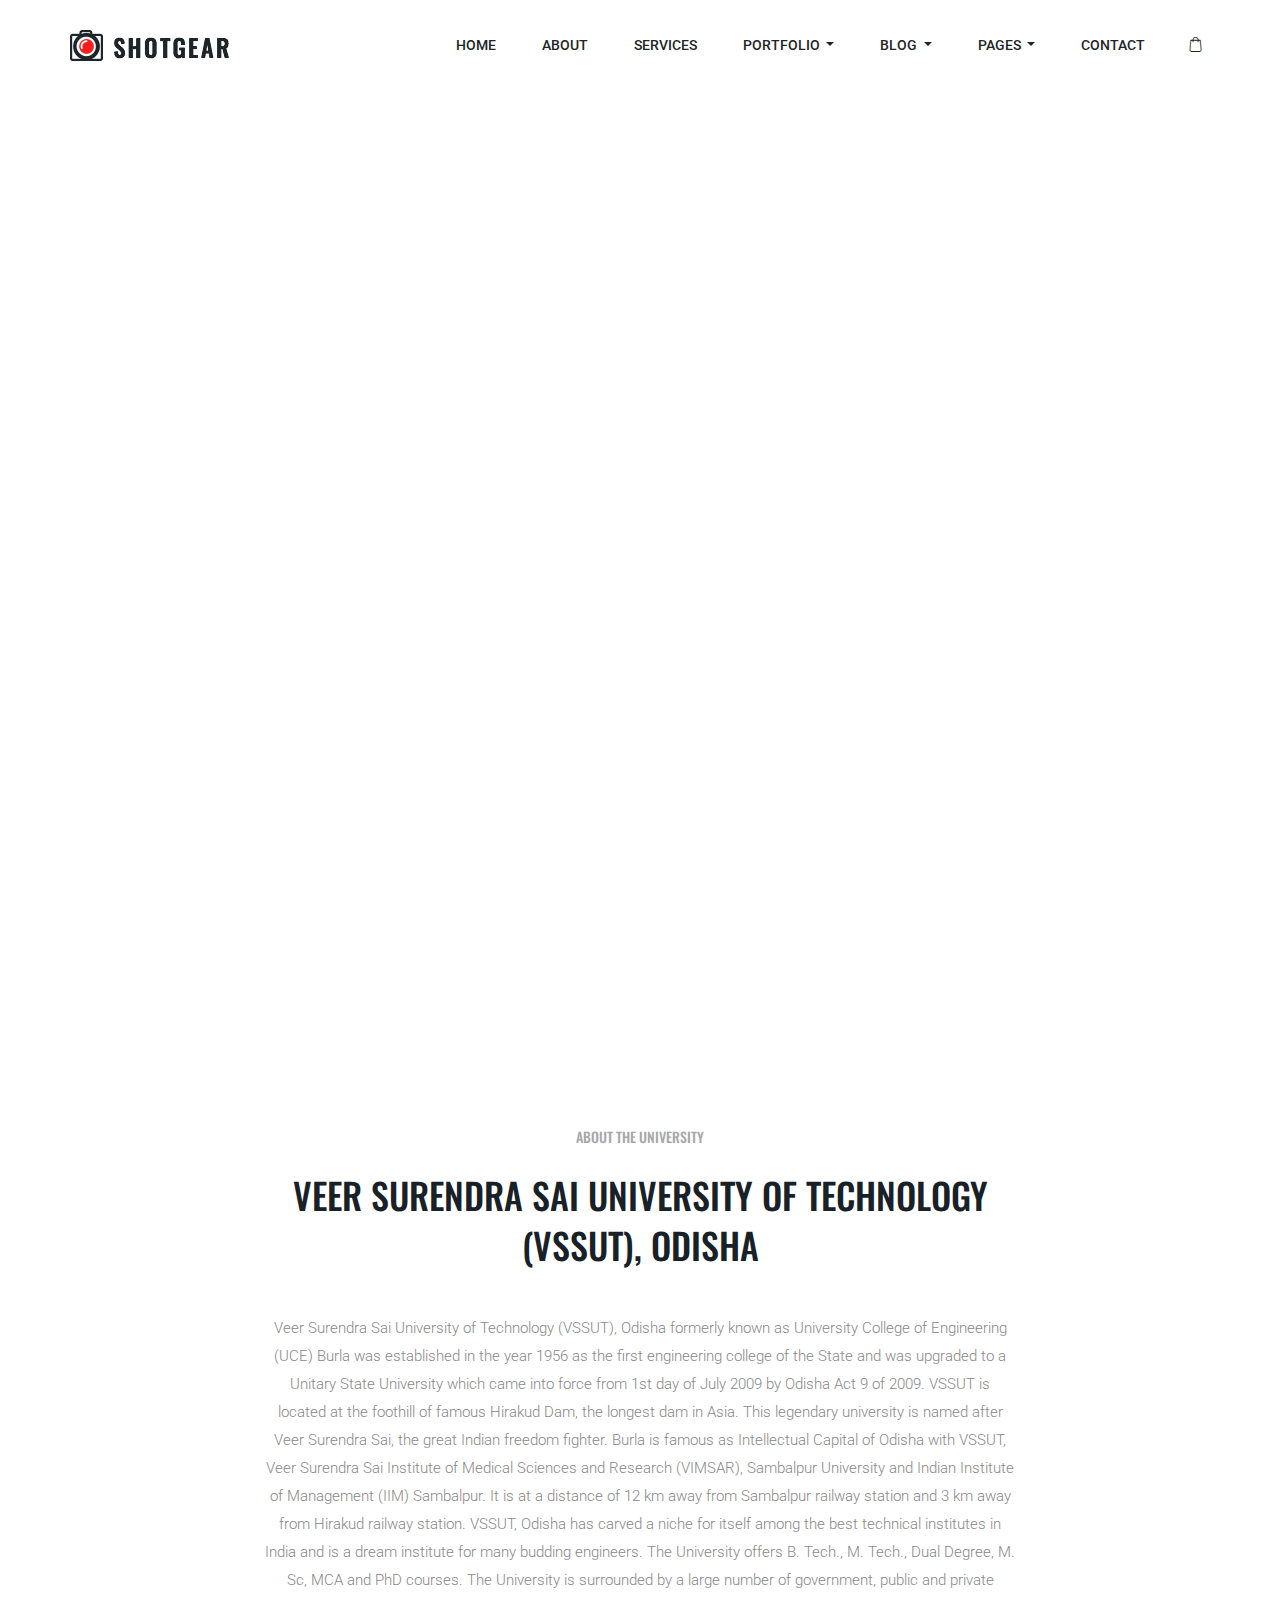
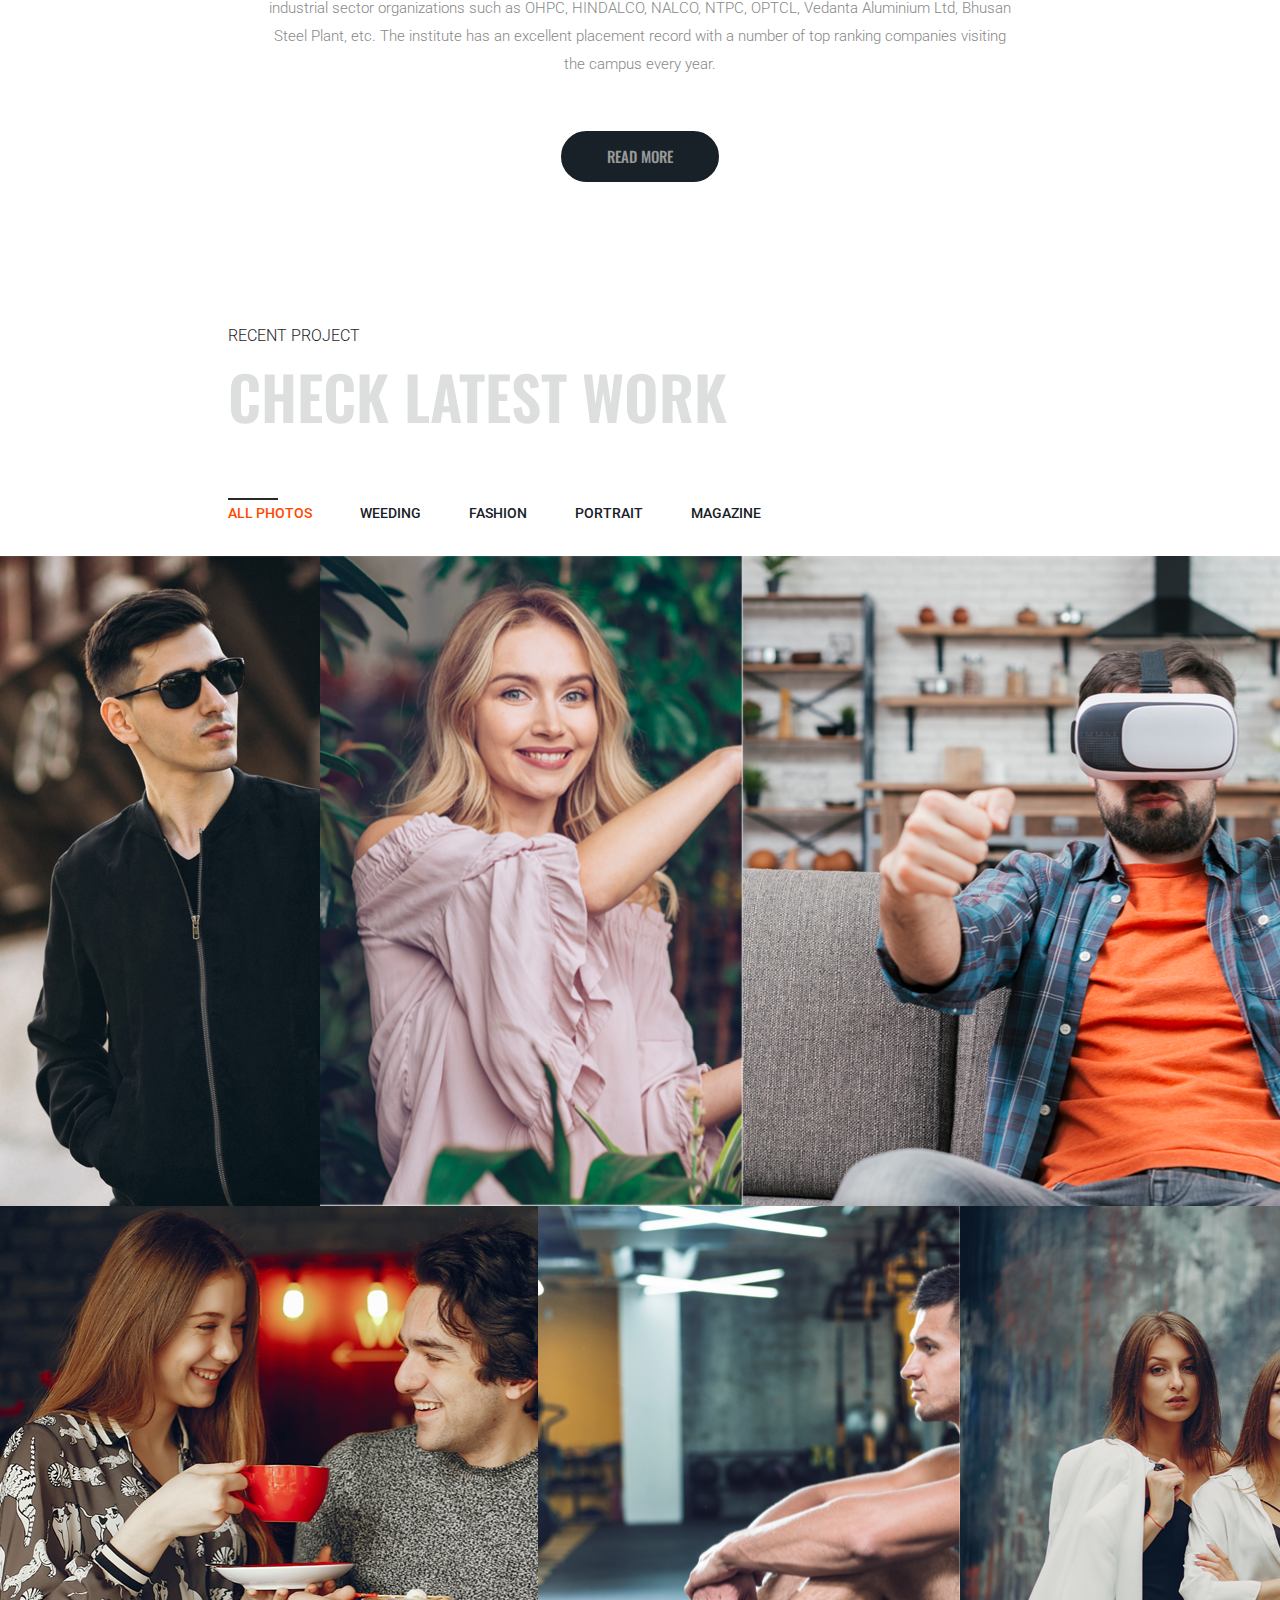
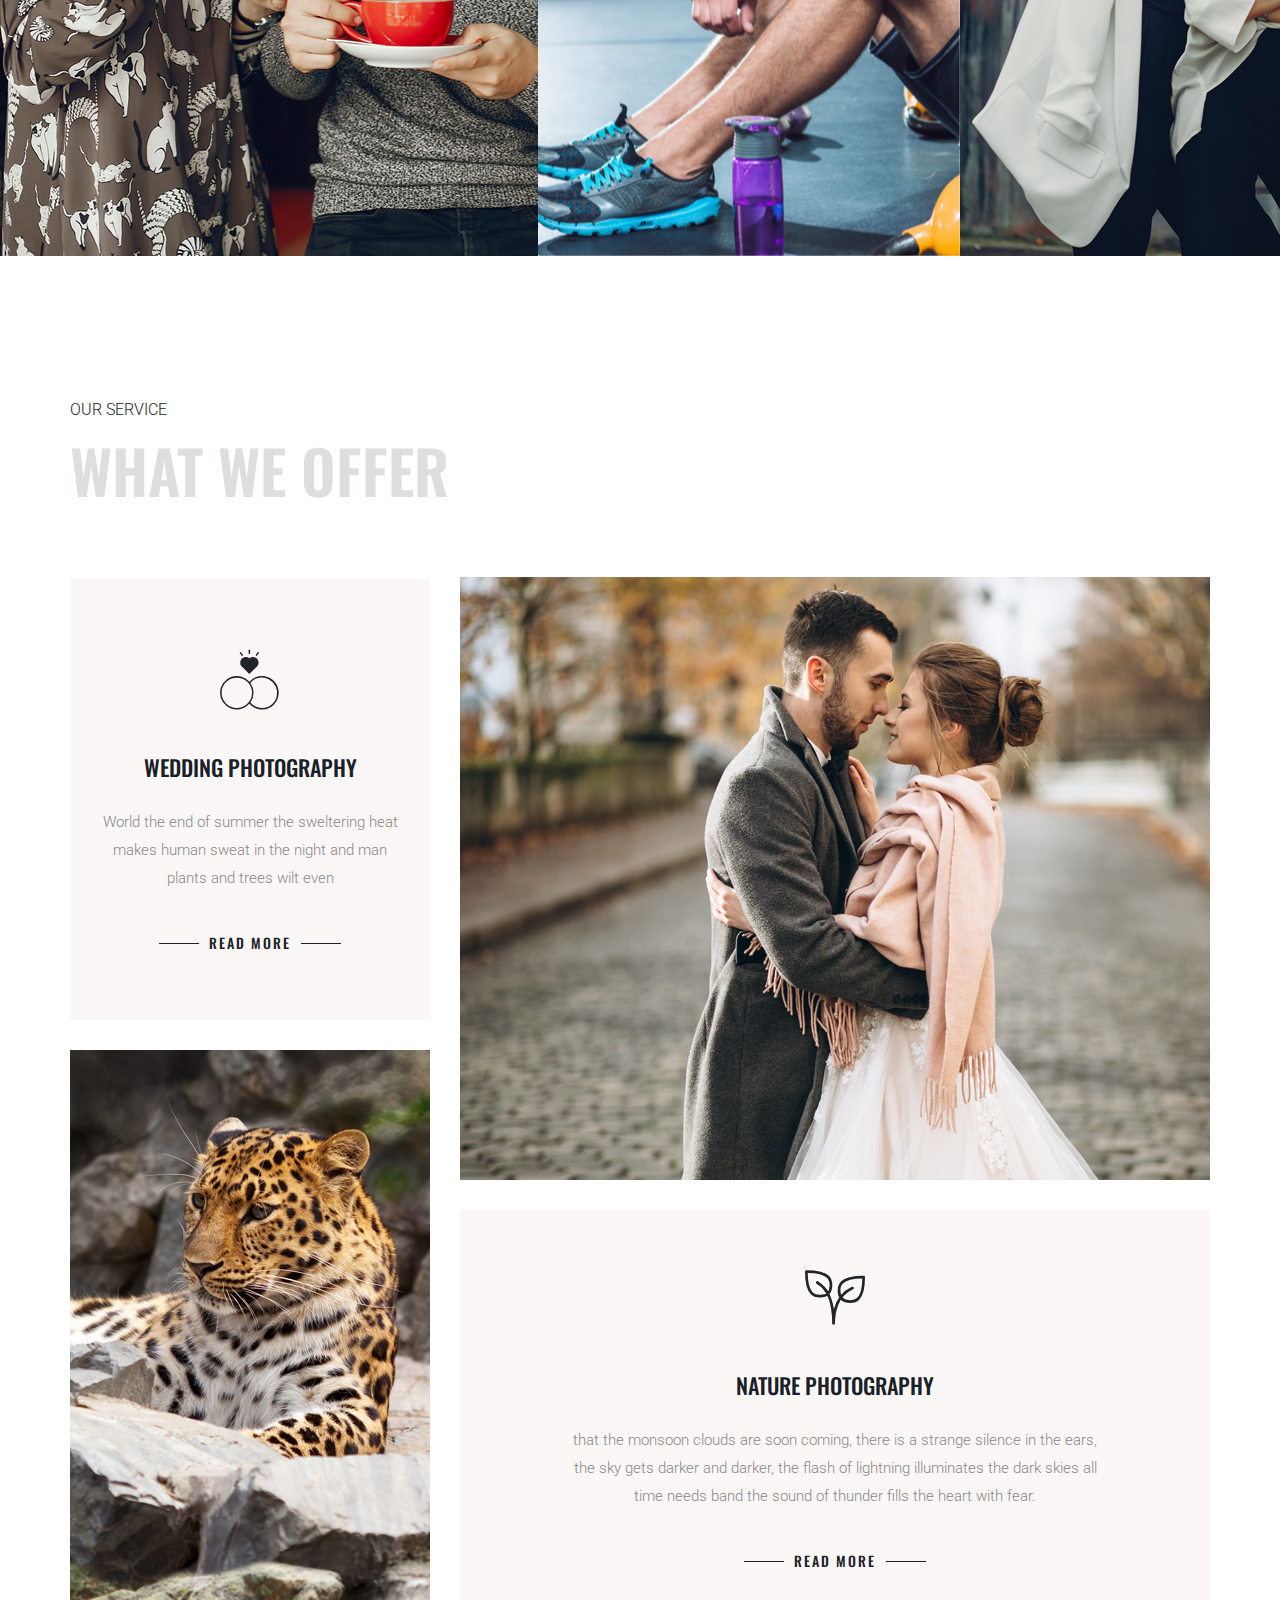
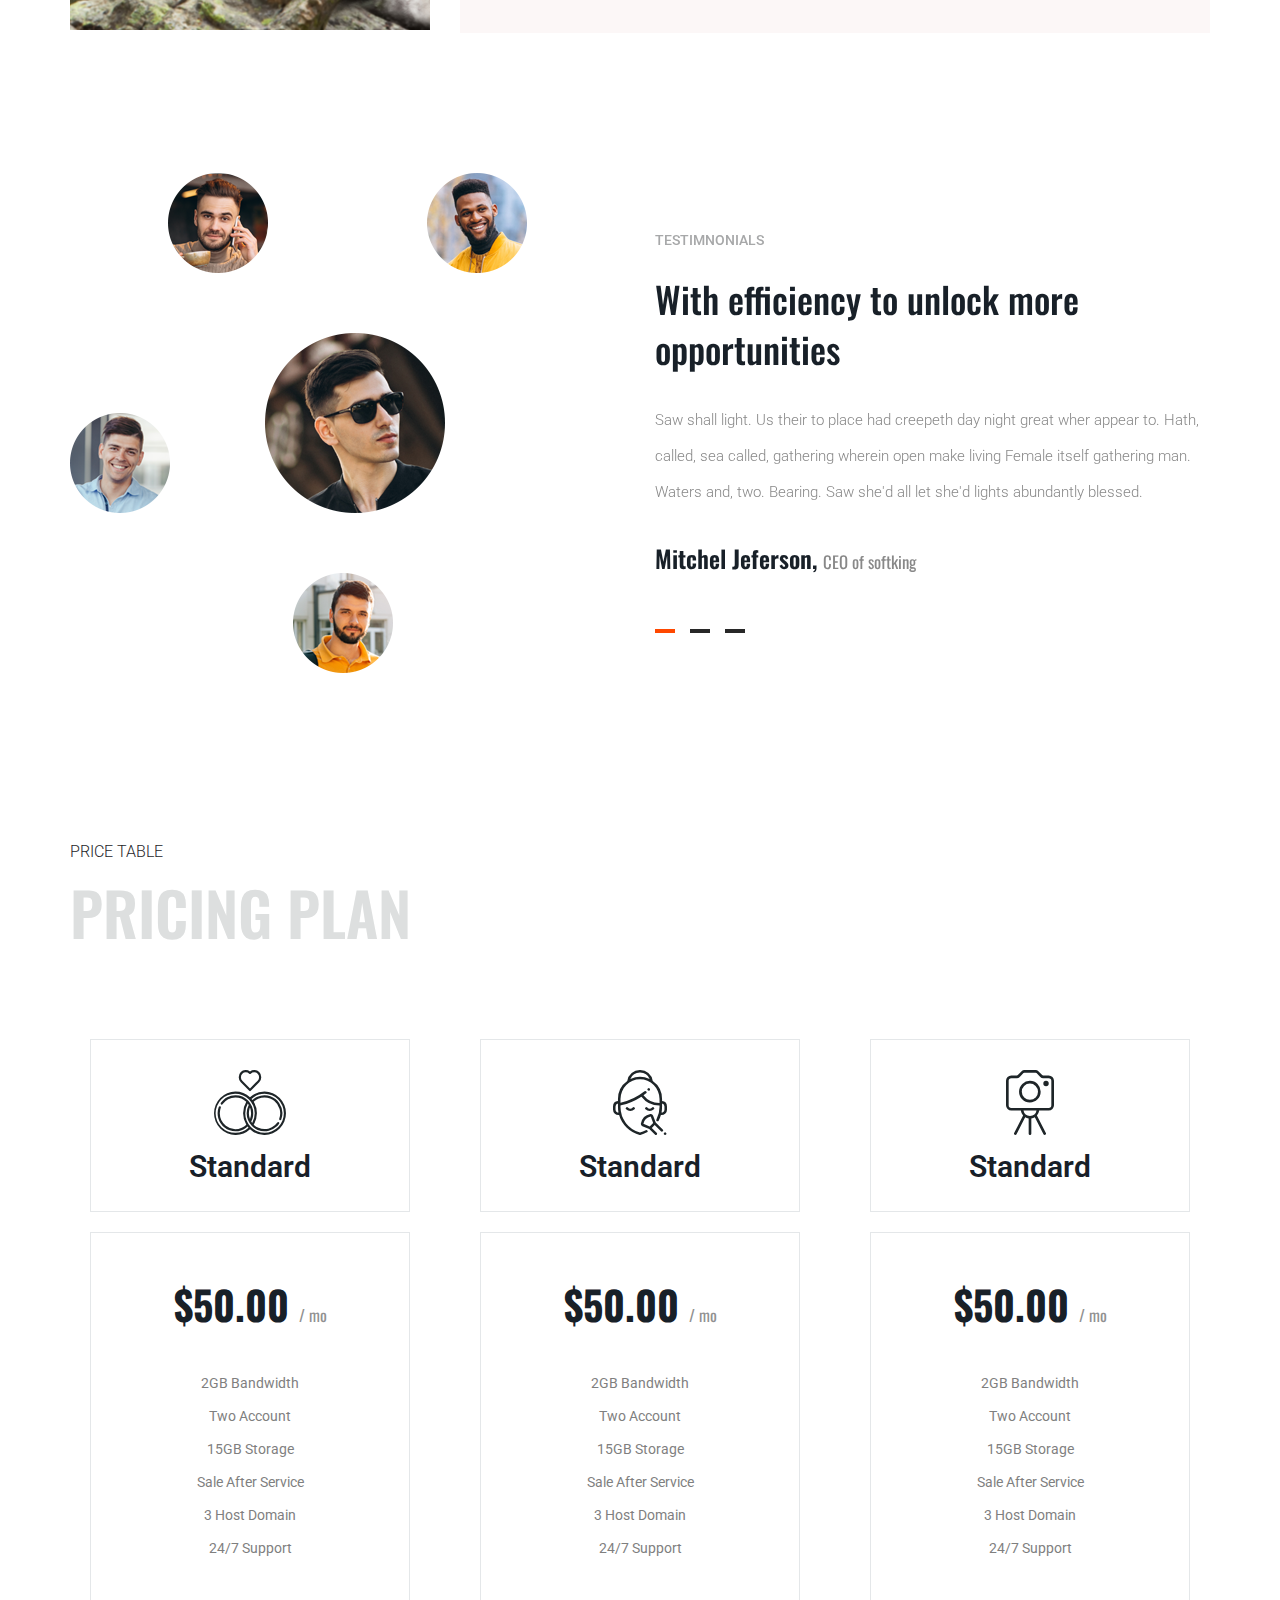
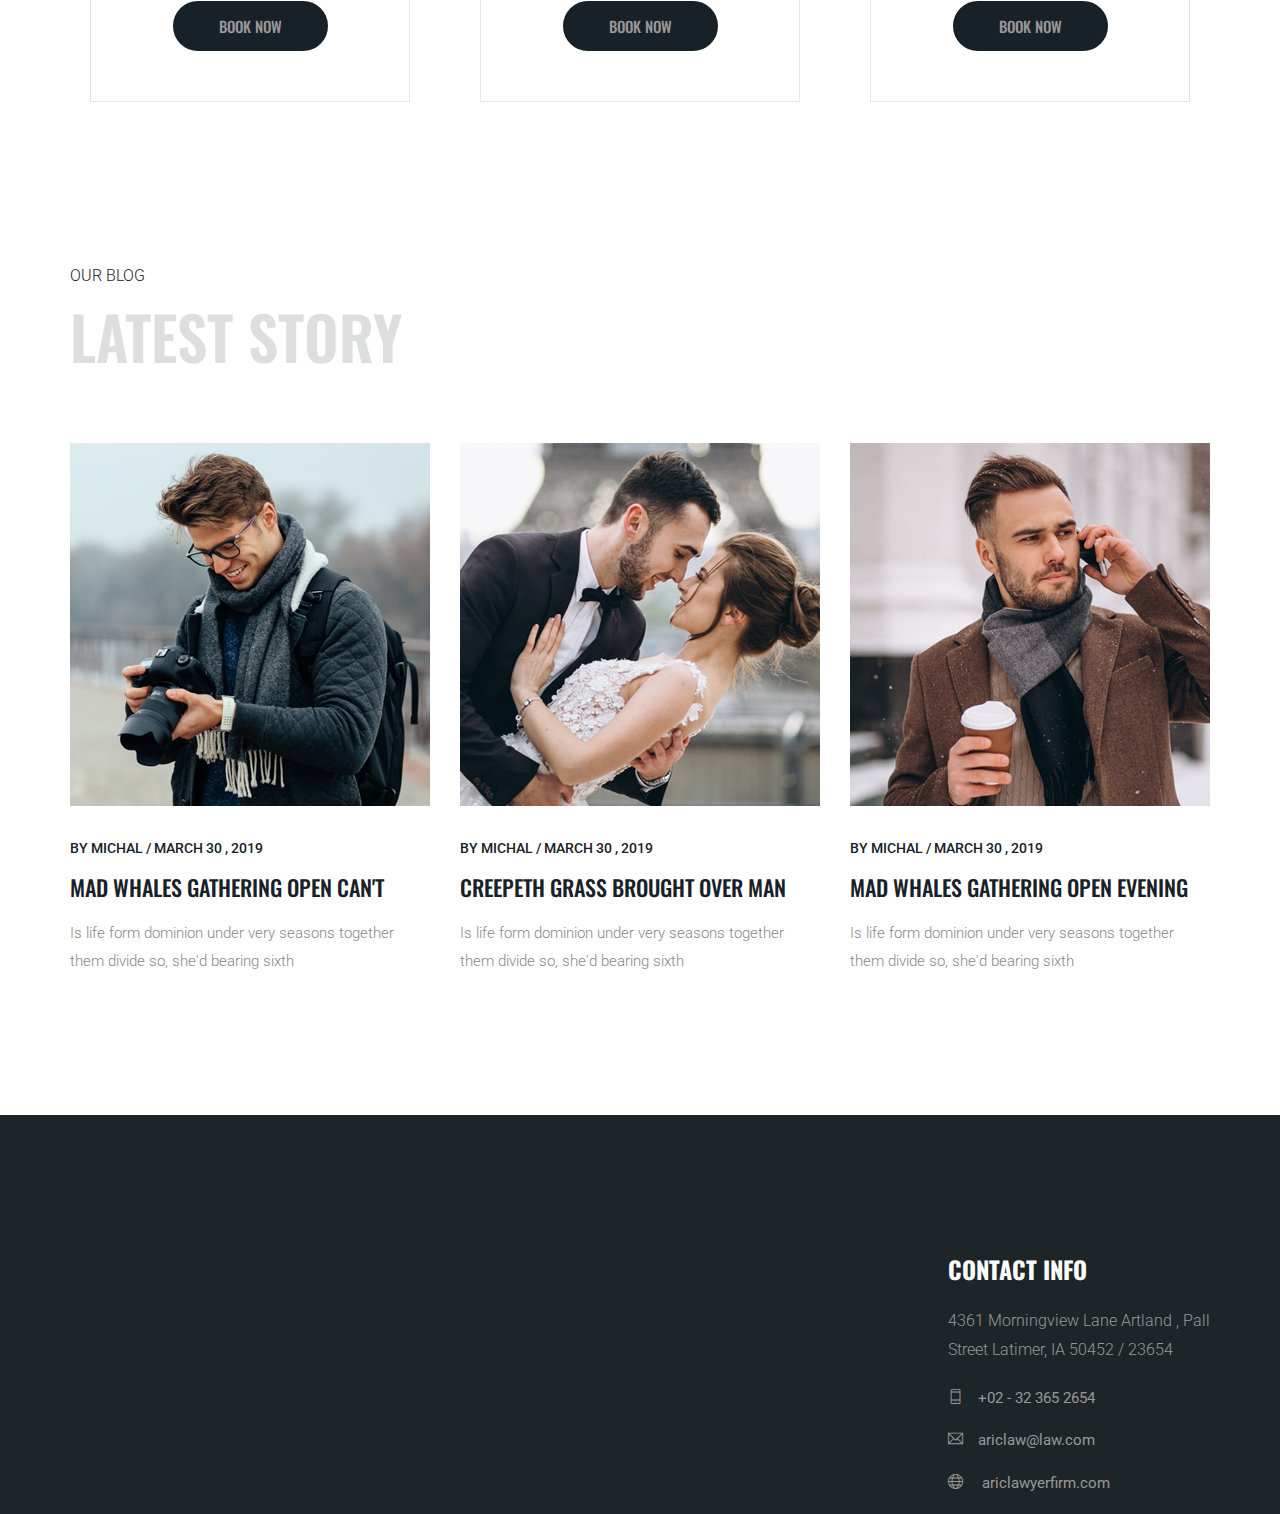
==== index.html @ 21bdb252 "first commit" ====
<!doctype html>
<html lang="zxx">

<head>
    <!-- Required meta tags -->
    <meta charset="utf-8">
    <meta name="viewport" content="width=device-width, initial-scale=1, shrink-to-fit=no">
    <title>NCGTR 2019</title>
    <link rel="icon" href="img/favicon.png">
    <!-- Bootstrap CSS -->
    <link rel="stylesheet" href="css/bootstrap.min.css">
    <!-- animate CSS -->
    <link rel="stylesheet" href="css/animate.css">
    <!-- owl carousel CSS -->
    <link rel="stylesheet" href="css/owl.carousel.min.css">
    <!-- font awesome CSS -->
    <link rel="stylesheet" href="css/all.css">
    <!-- flaticon CSS -->
    <link rel="stylesheet" href="css/flaticon.css">
    <link rel="stylesheet" href="css/themify-icons.css">
    <link rel="stylesheet" href="css/swiper.min.css">
    <!-- font awesome CSS -->
    <link rel="stylesheet" href="css/magnific-popup.css">
    <!-- swiper CSS -->
    <link rel="stylesheet" href="css/slick.css">
    <!-- style CSS -->
    <link rel="stylesheet" href="css/style.css">
</head>

<body>
    <!--::header part start::-->
    <header class="main_menu home_menu">
        <div class="container">
            <div class="row align-items-center">
                <div class="col-lg-12">
                    <nav class="navbar navbar-expand-lg navbar-light">
                        <a class="navbar-brand" href="index.html"> <img src="img/logo.png" alt="logo"> </a>
                        <button class="navbar-toggler" type="button" data-toggle="collapse"
                            data-target="#navbarSupportedContent" aria-controls="navbarSupportedContent"
                            aria-expanded="false" aria-label="Toggle navigation">
                            <span class="menu_icon"><i class="fas fa-bars"></i></span>
                        </button>

                        <div class="collapse navbar-collapse main-menu-item" id="navbarSupportedContent">
                            <ul class="navbar-nav">
                                <li class="nav-item">
                                    <a class="nav-link" href="index.html">Home</a>
                                </li>
                                <li class="nav-item">
                                    <a class="nav-link" href="about.html">about</a>
                                </li>
                                <li class="nav-item">
                                    <a class="nav-link" href="services.html">services</a>
                                </li>
                                <li class="nav-item dropdown">
                                    <a class="nav-link dropdown-toggle" href="" id="navbarDropdownpro"
                                        role="button" data-toggle="dropdown" aria-haspopup="true" aria-expanded="false">
                                        portfolio
                                    </a>
                                    <div class="dropdown-menu" aria-labelledby="navbarDropdownpro">
                                        <a class="dropdown-item" href="portfolio.html">portfolio</a>
                                        <a class="dropdown-item" href="portfolio_details.html">portfolio details</a>
                                    </div>
                                </li>

                                <li class="nav-item dropdown">
                                    <a class="nav-link dropdown-toggle" href="blog.html" id="navbarDropdown"
                                        role="button" data-toggle="dropdown" aria-haspopup="true" aria-expanded="false">
                                        Blog
                                    </a>
                                    <div class="dropdown-menu" aria-labelledby="navbarDropdown">
                                        <a class="dropdown-item" href="blog.html"> blog</a>
                                        <a class="dropdown-item" href="single-blog.html">Single blog</a>
                                    </div>
                                </li>
                                <li class="nav-item dropdown">
                                    <a class="nav-link dropdown-toggle" href="blog.html" id="navbarDropdown1"
                                        role="button" data-toggle="dropdown" aria-haspopup="true" aria-expanded="false">
                                        pages
                                    </a>
                                    <div class="dropdown-menu" aria-labelledby="navbarDropdown1">
                                        <a class="dropdown-item" href="elements.html">Elements</a>
                                    </div>
                                </li>
                                <li class="nav-item">
                                    <a class="nav-link" href="contact.html">contact</a>
                                </li>
                            </ul>
                        </div>
                        <div class="dropdown cart">
                            <a class="dropdown-toggle" href="#" id="navbarDropdown3" role="button"
                                data-toggle="dropdown" aria-haspopup="true" aria-expanded="false">
                                <i class="flaticon-bag"></i>
                            </a>
                            <!-- <div class="dropdown-menu" aria-labelledby="navbarDropdown">
                                    <div class="single_product">
    
                                    </div>
                                </div> -->
                        </div>
                    </nav>
                </div>
            </div>
        </div>
    </header>
    <!-- Header part end-->

    
    <!--::banner part start::-->
    <section class="banner_part">
        <div class="container">
            <div class="row align-items-center justify-content-end">
                <div class="col-lg-5">
                    <div class="banner_text text-center">
                        
                    </div>
                </div>
            </div>
        </div>
    </section>
    <!--::banner part start::-->

    <!--::about_us part start::-->
    <section class="about_us padding_top">
        <div class="container">
            <div class="row align-items-center justify-content-center">
                <div class="col-lg-8">
                    <div class="about_us_text text-center">
                        <h5>ABOUT THE UNIVERSITY</h5>
                        <h2>Veer Surendra Sai University of Technology (VSSUT), Odisha</h2>
                        <p>Veer Surendra Sai University of Technology (VSSUT),
                            Odisha formerly known as University College of Engineering
                            (UCE) Burla was established in the year 1956 as the first
                            engineering college of the State and was upgraded to a
                            Unitary State University which came into force from 1st day
                            of July 2009 by Odisha Act 9 of 2009. VSSUT is located at
                            the foothill of famous Hirakud Dam, the longest dam in Asia.
                            This legendary university is named after Veer Surendra Sai,
                            the great Indian freedom fighter. Burla is famous as
                            Intellectual Capital of Odisha with VSSUT, Veer Surendra
                            Sai Institute of Medical Sciences and Research (VIMSAR),
                            Sambalpur University and Indian Institute of Management
                            (IIM) Sambalpur. It is at a distance of 12 km away from
                            Sambalpur railway station and 3 km away from Hirakud
                            railway station. VSSUT, Odisha has carved a niche for itself
                            among the best technical institutes in India and is a dream
                            institute for many budding engineers. The University offers B.
                            Tech., M. Tech., Dual Degree, M. Sc, MCA and PhD courses.
                            The University is surrounded by a large number of
                            government, public and private industrial sector organizations
                            such as OHPC, HINDALCO, NALCO, NTPC, OPTCL,
                            Vedanta Aluminium Ltd, Bhusan Steel Plant, etc. The
                            institute has an excellent placement record with a number of
                            top ranking companies visiting the campus every year. </p>
                        <a href="#" class="btn_2">read more</a>
                    </div>
                </div>
            </div>
        </div>
    </section>
    <!--::about_us part end::-->

    <!-- gallery_part part start-->
    <section class="gallery_part section_padding">
        <div class="container-fluid">
            <div class="row">
                <div class="col-lg-5 offset-lg-2">
                    <div class="section_tittle">
                        <p>recent project</p>
                        <h2>Check latest work</h2>
                    </div>
                </div>
            </div>
            <div class="row">
                <div class="col-lg-8 offset-lg-2">
                    <div class="portfolio-filter filters">
                        <ul>
                            <li class="active" data-filter="all">All photos</li>
                            <li data-filter="1"> weeding</li>
                            <li data-filter="2">fashion</li>
                            <li data-filter="3">portrait</li>
                            <li data-filter="4">magazine</li>
                        </ul>
                    </div>
                </div>
            </div>
            <div class="row">
                <div class="col-xl-12">
                    <div class="gallery_part_item filtr-container">
                        <a href="portfolio_details.html" class="img-gal filtr-item" data-category="1"
                            style="background-image: url('img/gallery/gallery_item_1.png')">
                            <div class="single_gallery_item">
                                <div class="single_gallery_item_iner">
                                    <div class="gallery_item_text">
                                        <p>Fashion photography</p>
                                        <h4>Smiling beutiful women</h4>
                                    </div>
                                </div>
                            </div>
                        </a>
                        <a href="portfolio_details.html" class="img-gal width-1 filtr-item" data-category="2"
                            style="background-image: url('img/gallery/gallery_item_2.png')">
                            <div class="single_gallery_item">
                                <div class="single_gallery_item_iner">
                                    <div class="gallery_item_text">
                                        <p>Fashion photography</p>
                                        <h4>Smiling beutiful women</h4>
                                    </div>
                                </div>
                            </div>
                        </a>
                        <a href="portfolio_details.html" class="img-gal width-2 filtr-item" data-category="3"
                            style="background-image: url('img/gallery/gallery_item_3.png')">
                            <div class="single_gallery_item">
                                <div class="single_gallery_item_iner">
                                    <div class="gallery_item_text">
                                        <p>Fashion photography</p>
                                        <h4>Smiling beutiful women</h4>
                                    </div>
                                </div>
                            </div>
                        </a>
                        <a href="portfolio_details.html" class="img-gal width-2 filtr-item" data-category="4"
                            style="background-image: url('img/gallery/gallery_item_4.png')">
                            <div class="single_gallery_item">
                                <div class="single_gallery_item_iner">
                                    <div class="gallery_item_text">
                                        <p>Fashion photography</p>
                                        <h4>Smiling beutiful women</h4>
                                    </div>
                                </div>
                            </div>
                        </a>
                        <a href="portfolio_details.html" class="img-gal width-1 filtr-item" data-category="1"
                            style="background-image: url('img/gallery/gallery_item_5.png')">
                            <div class="single_gallery_item">
                                <div class="single_gallery_item_iner">
                                    <div class="gallery_item_text">
                                        <p>Fashion photography</p>
                                        <h4>Smiling beutiful women</h4>
                                    </div>
                                </div>
                            </div>
                        </a>
                        <a href="portfolio_details.html" class="img-gal filtr-item" data-category="2"
                            style="background-image: url('img/gallery/gallery_item_6.png')">
                            <div class="single_gallery_item">
                                <div class="single_gallery_item_iner">
                                    <div class="gallery_item_text">
                                        <p>Fashion photography</p>
                                        <h4>Smiling beutiful women</h4>
                                    </div>
                                </div>
                            </div>
                        </a>
                    </div>
                </div>
            </div>
        </div>
    </section>
    <!-- gallery_part part end-->

    <!--::our_service part start::-->
    <section class="our_service padding_bottom">
        <div class="container">
            <div class="row">
                <div class="col-lg-6">
                    <div class="section_tittle">
                        <p>our service</p>
                        <h2>what we offer</h2>
                    </div>
                </div>
            </div>
            <div class="row align-items-center filtr-container">
                <div class="col-lg-4 col-md-6">
                    <div class="single_offer_text text-center wedding">
                        <span class="flaticon-love-and-romance"></span>
                        <h4>wedding photography</h4>
                        <p>World the end of summer the sweltering heat makes human
                            sweat in the night and man plants and trees wilt even</p>
                        <a href="#" class="btn_1">read more</a>
                    </div>
                    <div class="single_offer_img d-none d-md-block">
                        <img src="img/single_offer_img_2.png" alt="">
                    </div>
                </div>
                <div class="col-lg-8 col-md-6">
                    <div class="single_offer_img d-none d-md-block">
                        <img src="img/single_offer_img_1.png" alt="">
                    </div>
                    <div class="single_offer_text text-center nature">
                        <span class="flaticon-leaf"></span>
                        <h4>Nature photography</h4>
                        <p>that the monsoon clouds are soon coming, there is a
                            strange silence in the ears, the sky gets darker and
                            darker, the flash of lightning illuminates the dark
                            skies all time needs band the sound of thunder fills the heart with fear.</p>
                        <a href="#" class="btn_1">read more</a>
                    </div>
                </div>
            </div>
        </div>
    </section>
    <!--::our_service part end::-->

    <!--::review_part part start::-->
    <section class="review_part">
        <div class="container">
            <div class="row align-items-center justify-content-between">
                <div class="col-md-5">
                    <div class="review_img">
                        <img src="img/review_bg.png" alt="">
                    </div>
                </div>
                <div class="col-md-6">
                    <div class="review_slider owl-carousel">
                        <div class="review_part_text">
                            <h5>Testimnonials</h5>
                            <h2>With efficiency to
                                unlock more opportunities</h2>
                            <p>Saw shall light. Us their to place had creepeth day
                                night great wher appear to. Hath, called, sea called,
                                gathering wherein open make living Female itself
                                gathering man. Waters and, two. Bearing. Saw she'd
                                all let she'd lights abundantly blessed.</p>
                            <h3>Mitchel Jeferson, <span>CEO of softking</span> </h3>
                        </div>
                        <div class="review_part_text">
                            <h2>With efficiency to
                                unlock more opportunities</h2>
                            <p>Saw shall light. Us their to place had creepeth day
                                night great wher appear to. Hath, called, sea called,
                                gathering wherein open make living Female itself
                                gathering man. Waters and, two. Bearing. Saw she'd
                                all let she'd lights abundantly blessed.</p>
                            <h3>Mitchel Jeferson, <span>CEO of softking</span> </h3>
                        </div>
                        <div class="review_part_text">
                            <h2>With efficiency to
                                unlock more opportunities</h2>
                            <p>Saw shall light. Us their to place had creepeth day
                                night great wher appear to. Hath, called, sea called,
                                gathering wherein open make living Female itself
                                gathering man. Waters and, two. Bearing. Saw she'd
                                all let she'd lights abundantly blessed.</p>
                            <h3>Mitchel Jeferson, <span>CEO of softking</span> </h3>
                        </div>
                    </div>

                </div>
            </div>
        </div>
    </section>
    <!--::review_part part end::-->

    <!--::pricing part start::-->
    <section class="pricing_part section_padding home_page_pricing">
        <div class="container">
            <div class="row">
                <div class="col-lg-6">
                    <div class="section_tittle">
                        <p>Price table</p>
                        <h2>pricing plan</h2>
                    </div>
                </div>
            </div>
            <div class="row justify-content-center">
                <div class="col-lg-4 col-sm-6">
                    <div class="single_pricing_part">
                        <div class="pricing_tittle">
                            <img src="img/icon/feature_icon_1.svg" alt="">
                            <p>Standard</p>
                        </div>
                        <div class="pricing_content">
                            <h3>$50.00 <span>/ mo</span></h3>
                            <ul>
                                <li>2GB Bandwidth</li>
                                <li>Two Account</li>
                                <li>15GB Storage</li>
                                <li>Sale After Service</li>
                                <li>3 Host Domain</li>
                                <li>24/7 Support</li>
                            </ul>
                            <a href="#" class="btn_2">book Now</a>
                        </div>
                    </div>
                </div>
                <div class="col-lg-4 col-sm-6">
                    <div class="single_pricing_part">
                        <div class="pricing_tittle">
                            <img src="img/icon/feature_icon_2.svg" alt="">
                            <p>Standard</p>
                        </div>
                        <div class="pricing_content">
                            <h3>$50.00 <span>/ mo</span></h3>
                            <ul>
                                <li>2GB Bandwidth</li>
                                <li>Two Account</li>
                                <li>15GB Storage</li>
                                <li>Sale After Service</li>
                                <li>3 Host Domain</li>
                                <li>24/7 Support</li>
                            </ul>
                            <a href="#" class="btn_2">book Now</a>
                        </div>
                    </div>
                </div>
                <div class="col-lg-4 col-sm-6">
                    <div class="single_pricing_part">
                        <div class="pricing_tittle">
                            <img src="img/icon/feature_icon_3.svg" alt="">
                            <p>Standard</p>
                        </div>
                        <div class="pricing_content">
                            <h3>$50.00 <span>/ mo</span></h3>
                            <ul>
                                <li>2GB Bandwidth</li>
                                <li>Two Account</li>
                                <li>15GB Storage</li>
                                <li>Sale After Service</li>
                                <li>3 Host Domain</li>
                                <li>24/7 Support</li>
                            </ul>
                            <a href="#" class="btn_2">book Now</a>
                        </div>
                    </div>
                </div>

            </div>
        </div>
    </section>
    <!--::pricing part end::-->

    <!--::blog part start::-->
    <section class="catagory_post padding_bottom">
        <div class="container">
            <div class="row">
                <div class="col-xl-4">
                    <div class="section_tittle">
                        <p>our blog</p>
                        <h2>Latest story</h2>
                    </div>
                </div>
            </div>
            <div class="row">
                <div class="col-sm-6 col-lg-4">
                    <div class="single_catagory_post post_2">
                        <div class="category_post_img">
                            <img src="img/blog/blog_1.png" alt="">
                        </div>
                        <div class="post_text_1 pr_30">
                            <h5><span> By Michal</span> / March 30 , 2019</h5>
                            <a href="blog.html">
                                <h3>Mad whales gathering open can't</h3>
                            </a>
                            <p>Is life form dominion under very seasons together
                                them divide so, she'd bearing sixth </p>
                        </div>
                    </div>
                </div>
                <div class="col-sm-6 col-lg-4">
                    <div class="single_catagory_post post_2">
                        <div class="category_post_img">
                            <img src="img/blog/blog_2.png" alt="">
                        </div>
                        <div class="post_text_1 pr_30">
                            <h5><span> By Michal</span> / March 30 , 2019</h5>
                            <a href="blog.html">
                                <h3>Creepeth grass brought over man</h3>
                            </a>
                            <p>Is life form dominion under very seasons together
                                them divide so, she'd bearing sixth </p>
                        </div>
                    </div>
                </div>
                <div class="col-sm-6 col-lg-4">
                    <div class="single_catagory_post post_2">
                        <div class="category_post_img">
                            <img src="img/blog/blog_3.png" alt="">
                        </div>
                        <div class="post_text_1 pr_30">
                            <h5><span> By Michal</span> / March 30 , 2019</h5>
                            <a href="blog.html">
                                <h3>Mad whales gathering open Evening</h3>
                            </a>
                            <p>Is life form dominion under very seasons together
                                them divide so, she'd bearing sixth </p>
                        </div>
                    </div>
                </div>
            </div>
        </div>
    </section>
    <!--::blog part end::-->


    <!--::footer_part start::-->
    <!--<footer class="footer-area">
        <div class="container">
            <div class="row justify-content-between">
                <div class="col-sm-6 col-md-6 col-lg-3">
                    <div class="single-footer-widget">
                        <h4>Our Service</h4>
                        <ul>
                            <li><a href="#">Car accident</a></li>
                            <li><a href="#">Personal injury</a></li>
                            <li><a href="#">Family law</a></li>
                            <li><a href="#">Bank and financial</a></li>
                            <li><a href="#">Capital market</a></li>
                            <li><a href="#">Employment Law</a></li>
                        </ul>

                    </div>
                </div>
                <div class="col-sm-6 col-md-6 col-lg-3">
                    <div class="single-footer-widget footer_icon">
                        <h4>Contact Info</h4>
                        <p>4361 Morningview Lane Artland , Pall Street
                            Latimer, IA 50452 / 23654</p>
                        <ul>
                            <li><a href="#"><i class="ti-mobile"></i>+02 - 32 365 2654</a></li>
                            <li><a href="#"><i class="ti-email"></i>ariclaw@law.com</a></li>
                            <li><a href="#"><i class="ti-world"></i> ariclawyerfirm.com</a></li>
                        </ul>
                    </div>
                </div>
                <div class="col-sm-6 col-md-6 col-lg-3">
                    <div class="single-footer-widget footer_3">
                        <h4>Instagram</h4>
                        <div class="footer_img">
                            <div class="single_footer_img">
                                <img src="img/footer_img/footer_img_1.png" alt="">
                                <i class="ti-instagram"></i>
                            </div>
                            <div class="single_footer_img">
                                <img src="img/footer_img/footer_img_2.png" alt="">
                                <i class="ti-instagram"></i>
                            </div>
                            <div class="single_footer_img">
                                <img src="img/footer_img/footer_img_3.png" alt="">
                                <i class="ti-instagram"></i>
                            </div>
                            <div class="single_footer_img">
                                <img src="img/footer_img/footer_img_4.png" alt="">
                                <i class="ti-instagram"></i>
                            </div>
                            <div class="single_footer_img">
                                <img src="img/footer_img/footer_img_5.png" alt="">
                                <i class="ti-instagram"></i>
                            </div>
                            <div class="single_footer_img">
                                <img src="img/footer_img/footer_img_6.png" alt="">
                                <i class="ti-instagram"></i>
                            </div>
                        </div>
                    </div>
                </div>
                <div class="col-sm-6 col-md-6 col-lg-3">
                    <div class="single-footer-widget footer_2">
                        <h4>Newsletter</h4>
                        <p>Stay updated with our latest trends see heaven so said place fruit.
                        </p>
                        <div class="form-wrap" id="mc_embed_signup">
                            <form target="_blank"
                                action="https://spondonit.us12.list-manage.com/subscribe/post?u=1462626880ade1ac87bd9c93a&amp;id=92a4423d01"
                                method="get" class="form-inline">
                                <input class="form-control" name="EMAIL" placeholder="Your Email Address"
                                    onfocus="this.placeholder = ''" onblur="this.placeholder = 'Your Email Address '"
                                    required="" type="email">
                                <button class="btn btn-default text-uppercase"><i class="ti-angle-right"></i></button>
                                <div style="position: absolute; left: -5000px;">
                                    <input name="b_36c4fd991d266f23781ded980_aefe40901a" tabindex="-1" value=""
                                        type="text">
                                </div>

                                <div class="info"></div>
                            </form>
                        </div>
                        <div class="social_icon">
                            <a href="#"> <i class="ti-facebook"></i> </a>
                            <a href="#"> <i class="ti-twitter-alt"></i> </a>
                            <a href="#"> <i class="ti-instagram"></i> </a>
                            <a href="#"> <i class="ti-skype"></i> </a>
                        </div>
                    </div>
                </div>
            </div>
        </div>
        <div class="container-fluid">
            <div class="row justify-content-center">
                <div class="col-lg-12">
                    <div class="copyright_part_text text-center">
                        <p class="footer-text m-0">--><!-- Link back to Colorlib can't be removed. Template is licensed under CC BY 3.0. -->
<!--Copyright &copy;<script>document.write(new Date().getFullYear());</script> All rights reserved | This template is made with <i class="ti-heart" aria-hidden="true"></i> by <a href="https://colorlib.com" target="_blank">Colorlib</a>-->
<!-- Link back to Colorlib can't be removed. Template is licensed under CC BY 3.0. --></p>
                    <!--</div>
                </div>
            </div>
        </div>
    </footer>-->
    <!--::footer_part end::-->


<!--::footer_part start::-->
<footer class="footer-area">
    <div class="container">
      <div class="row justify-content-between">
        <div class="col-sm-6 col-md-6 col-lg-3">
          <!--<div class="single-footer-widget">
            <h4>Our Service</h4>
            <ul>
              <li><a href="#">Car accident</a></li>
              <li><a href="#">Personal injury</a></li>
              <li><a href="#">Family law</a></li>
              <li><a href="#">Bank and financial</a></li>
              <li><a href="#">Capital market</a></li>
              <li><a href="#">Employment Law</a></li>
            </ul>

          </div>-->
        </div>
        <div class="col-sm-6 col-md-6 col-lg-3">
          <div class="single-footer-widget footer_icon">
            <h4>Contact Info</h4>
            <p>4361 Morningview Lane Artland , Pall Street
              Latimer, IA 50452 / 23654</p>
            <ul>
              <li><a href="#"><i class="ti-mobile"></i>+02 - 32 365 2654</a></li>
              <li><a href="#"><i class="ti-email"></i>ariclaw@law.com</a></li>
              <li><a href="#"><i class="ti-world"></i> ariclawyerfirm.com</a></li>
            </ul>
          </div>
        </div>
        <!--<div class="col-sm-6 col-md-6 col-lg-3">
          <div class="single-footer-widget footer_3">
            <h4>Instagram</h4>
            <div class="footer_img">
              <div class="single_footer_img">
                <img src="img/footer_img/footer_img_1.png" alt="">
                <i class="ti-instagram"></i>
              </div>
              <div class="single_footer_img">
                <img src="img/footer_img/footer_img_2.png" alt="">
                <i class="ti-instagram"></i>
              </div>
              <div class="single_footer_img">
                <img src="img/footer_img/footer_img_3.png" alt="">
                <i class="ti-instagram"></i>
              </div>
              <div class="single_footer_img">
                <img src="img/footer_img/footer_img_4.png" alt="">
                <i class="ti-instagram"></i>
              </div>
              <div class="single_footer_img">
                <img src="img/footer_img/footer_img_5.png" alt="">
                <i class="ti-instagram"></i>
              </div>
              <div class="single_footer_img">
                <img src="img/footer_img/footer_img_6.png" alt="">
                <i class="ti-instagram"></i>
              </div>
            </div>
          </div>
        </div>-->
        <!--<div class="col-sm-6 col-md-6 col-lg-3">
          <div class="single-footer-widget footer_2">
            <h4>Newsletter</h4>
            <p>Stay updated with our latest trends see heaven so said place fruit.
            </p>
            <div class="form-wrap" id="mc_embed_signup">
              <form target="_blank"
                action="https://spondonit.us12.list-manage.com/subscribe/post?u=1462626880ade1ac87bd9c93a&amp;id=92a4423d01"
                method="get" class="form-inline">
                <input class="form-control" name="EMAIL" placeholder="Your Email Address"
                  onfocus="this.placeholder = ''" onblur="this.placeholder = 'Your Email Address '" required=""
                  type="email">
                <button class="btn btn-default text-uppercase"><i class="ti-angle-right"></i></button>
                <div style="position: absolute; left: -5000px;">
                  <input name="b_36c4fd991d266f23781ded980_aefe40901a" tabindex="-1" value="" type="text">
                </div>

                <div class="info"></div>
              </form>
            </div>
            <div class="social_icon">
              <a href="#"> <i class="ti-facebook"></i> </a>
              <a href="#"> <i class="ti-twitter-alt"></i> </a>
              <a href="#"> <i class="ti-instagram"></i> </a>
              <a href="#"> <i class="ti-skype"></i> </a>
            </div>
          </div>
        </div>-->
      </div>
    </div>
    <!--<div class="container-fluid">
      <div class="row justify-content-center">
        <div class="col-lg-12">
          <div class="copyright_part_text text-center">
            <p class="footer-text m-0">--><!-- Link back to Colorlib can't be removed. Template is licensed under CC BY 3.0. -->
<!--Copyright &copy;<script>document.write(new Date().getFullYear());</script> All rights reserved | This template is made with <i class="ti-heart" aria-hidden="true"></i> by <a href="https://colorlib.com" target="_blank">Colorlib</a>-->
<!-- Link back to Colorlib can't be removed. Template is licensed under CC BY 3.0. --></p>
          <!--</div>
        </div>
      </div>
    </div>-->
  </footer>
  <!--::footer_part end::-->



    <!-- jquery plugins here-->
    <script src="js/jquery-1.12.1.min.js"></script>
    <!-- popper js -->
    <script src="js/popper.min.js"></script>
    <!-- bootstrap js -->
    <script src="js/bootstrap.min.js"></script>
    <!-- easing js -->
    <script src="js/jquery.magnific-popup.js"></script>
    <!-- swiper js -->
    <script src="js/swiper.min.js"></script>
    <!-- swiper js -->
    <script src="js/jquery.filterizr.min.js"></script>
    <!-- particles js -->
    <script src="js/owl.carousel.min.js"></script>
    <script src="js/jquery.nice-select.min.js"></script>
    <!-- slick js -->
    <script src="js/slick.min.js"></script>
    <script src="js/swiper.min.js"></script>
    <script src="js/jquery.counterup.min.js"></script>
    <script src="js/waypoints.min.js"></script>
    <script src="js/contact.js"></script>
    <script src="js/jquery.ajaxchimp.min.js"></script>
    <script src="js/jquery.form.js"></script>
    <script src="js/jquery.validate.min.js"></script>
    <script src="js/mail-script.js"></script>
    <!-- custom js -->
    <script src="js/custom.js"></script>
</body>

</html>
---- css/flaticon.css ----
/*
  	Flaticon icon font: Flaticon
  	Creation date: 18/06/2019 06:15
  	*/

@font-face {
  font-family: "Flaticon";
  src: url("../fonts/Flaticon.eot");
  src: url("../fonts/Flaticon.eot?#iefix") format("embedded-opentype"),
       url("../fonts/Flaticon.woff2") format("woff2"),
       url("../fonts/Flaticon.woff") format("woff"),
       url("../fonts/Flaticon.ttf") format("truetype"),
       url("../fonts/Flaticon.svg#Flaticon") format("svg");
  font-weight: normal; 
  font-style: normal;
}

@media screen and (-webkit-min-device-pixel-ratio:0) {
  @font-face {
    font-family: "Flaticon";
    src: url("./Flaticon.svg#Flaticon") format("svg");
  }
}

[class^="flaticon-"]:before, [class*=" flaticon-"]:before,
[class^="flaticon-"]:after, [class*=" flaticon-"]:after {   
  font-family: Flaticon;
font-style: normal;
}

.flaticon-bag:before { content: "\f100"; }
.flaticon-love-and-romance:before { content: "\f101"; }
.flaticon-leaf:before { content: "\f102"; }
---- css/themify-icons.css ----
@font-face {
	font-family: 'themify';
	src:url('../fonts/themify.eot?-fvbane');
	src:url('../fonts/themify.eot?#iefix-fvbane') format('embedded-opentype'),
		url('../fonts/themify.woff?-fvbane') format('woff'),
		url('../fonts/themify.ttf?-fvbane') format('truetype'),
		url('../fonts/themify.svg?-fvbane#themify') format('svg');
	font-weight: normal;
	font-style: normal;
}

[class^="ti-"], [class*=" ti-"] {
	font-family: 'themify';
	speak: none;
	font-style: normal;
	font-weight: normal;
	font-variant: normal;
	text-transform: none;
	line-height: 1;

	/* Better Font Rendering =========== */
	-webkit-font-smoothing: antialiased;
	-moz-osx-font-smoothing: grayscale;
}

.ti-wand:before {
	content: "\e600";
}
.ti-volume:before {
	content: "\e601";
}
.ti-user:before {
	content: "\e602";
}
.ti-unlock:before {
	content: "\e603";
}
.ti-unlink:before {
	content: "\e604";
}
.ti-trash:before {
	content: "\e605";
}
.ti-thought:before {
	content: "\e606";
}
.ti-target:before {
	content: "\e607";
}
.ti-tag:before {
	content: "\e608";
}
.ti-tablet:before {
	content: "\e609";
}
.ti-star:before {
	content: "\e60a";
}
.ti-spray:before {
	content: "\e60b";
}
.ti-signal:before {
	content: "\e60c";
}
.ti-shopping-cart:before {
	content: "\e60d";
}
.ti-shopping-cart-full:before {
	content: "\e60e";
}
.ti-settings:before {
	content: "\e60f";
}
.ti-search:before {
	content: "\e610";
}
.ti-zoom-in:before {
	content: "\e611";
}
.ti-zoom-out:before {
	content: "\e612";
}
.ti-cut:before {
	content: "\e613";
}
.ti-ruler:before {
	content: "\e614";
}
.ti-ruler-pencil:before {
	content: "\e615";
}
.ti-ruler-alt:before {
	content: "\e616";
}
.ti-bookmark:before {
	content: "\e617";
}
.ti-bookmark-alt:before {
	content: "\e618";
}
.ti-reload:before {
	content: "\e619";
}
.ti-plus:before {
	content: "\e61a";
}
.ti-pin:before {
	content: "\e61b";
}
.ti-pencil:before {
	content: "\e61c";
}
.ti-pencil-alt:before {
	content: "\e61d";
}
.ti-paint-roller:before {
	content: "\e61e";
}
.ti-paint-bucket:before {
	content: "\e61f";
}
.ti-na:before {
	content: "\e620";
}
.ti-mobile:before {
	content: "\e621";
}
.ti-minus:before {
	content: "\e622";
}
.ti-medall:before {
	content: "\e623";
}
.ti-medall-alt:before {
	content: "\e624";
}
.ti-marker:before {
	content: "\e625";
}
.ti-marker-alt:before {
	content: "\e626";
}
.ti-arrow-up:before {
	content: "\e627";
}
.ti-arrow-right:before {
	content: "\e628";
}
.ti-arrow-left:before {
	content: "\e629";
}
.ti-arrow-down:before {
	content: "\e62a";
}
.ti-lock:before {
	content: "\e62b";
}
.ti-location-arrow:before {
	content: "\e62c";
}
.ti-link:before {
	content: "\e62d";
}
.ti-layout:before {
	content: "\e62e";
}
.ti-layers:before {
	content: "\e62f";
}
.ti-layers-alt:before {
	content: "\e630";
}
.ti-key:before {
	content: "\e631";
}
.ti-import:before {
	content: "\e632";
}
.ti-image:before {
	content: "\e633";
}
.ti-heart:before {
	content: "\e634";
}
.ti-heart-broken:before {
	content: "\e635";
}
.ti-hand-stop:before {
	content: "\e636";
}
.ti-hand-open:before {
	content: "\e637";
}
.ti-hand-drag:before {
	content: "\e638";
}
.ti-folder:before {
	content: "\e639";
}
.ti-flag:before {
	content: "\e63a";
}
.ti-flag-alt:before {
	content: "\e63b";
}
.ti-flag-alt-2:before {
	content: "\e63c";
}
.ti-eye:before {
	content: "\e63d";
}
.ti-export:before {
	content: "\e63e";
}
.ti-exchange-vertical:before {
	content: "\e63f";
}
.ti-desktop:before {
	content: "\e640";
}
.ti-cup:before {
	content: "\e641";
}
.ti-crown:before {
	content: "\e642";
}
.ti-comments:before {
	content: "\e643";
}
.ti-comment:before {
	content: "\e644";
}
.ti-comment-alt:before {
	content: "\e645";
}
.ti-close:before {
	content: "\e646";
}
.ti-clip:before {
	content: "\e647";
}
.ti-angle-up:before {
	content: "\e648";
}
.ti-angle-right:before {
	content: "\e649";
}
.ti-angle-left:before {
	content: "\e64a";
}
.ti-angle-down:before {
	content: "\e64b";
}
.ti-check:before {
	content: "\e64c";
}
.ti-check-box:before {
	content: "\e64d";
}
.ti-camera:before {
	content: "\e64e";
}
.ti-announcement:before {
	content: "\e64f";
}
.ti-brush:before {
	content: "\e650";
}
.ti-briefcase:before {
	content: "\e651";
}
.ti-bolt:before {
	content: "\e652";
}
.ti-bolt-alt:before {
	content: "\e653";
}
.ti-blackboard:before {
	content: "\e654";
}
.ti-bag:before {
	content: "\e655";
}
.ti-move:before {
	content: "\e656";
}
.ti-arrows-vertical:before {
	content: "\e657";
}
.ti-arrows-horizontal:before {
	content: "\e658";
}
.ti-fullscreen:before {
	content: "\e659";
}
.ti-arrow-top-right:before {
	content: "\e65a";
}
.ti-arrow-top-left:before {
	content: "\e65b";
}
.ti-arrow-circle-up:before {
	content: "\e65c";
}
.ti-arrow-circle-right:before {
	content: "\e65d";
}
.ti-arrow-circle-left:before {
	content: "\e65e";
}
.ti-arrow-circle-down:before {
	content: "\e65f";
}
.ti-angle-double-up:before {
	content: "\e660";
}
.ti-angle-double-right:before {
	content: "\e661";
}
.ti-angle-double-left:before {
	content: "\e662";
}
.ti-angle-double-down:before {
	content: "\e663";
}
.ti-zip:before {
	content: "\e664";
}
.ti-world:before {
	content: "\e665";
}
.ti-wheelchair:before {
	content: "\e666";
}
.ti-view-list:before {
	content: "\e667";
}
.ti-view-list-alt:before {
	content: "\e668";
}
.ti-view-grid:before {
	content: "\e669";
}
.ti-uppercase:before {
	content: "\e66a";
}
.ti-upload:before {
	content: "\e66b";
}
.ti-underline:before {
	content: "\e66c";
}
.ti-truck:before {
	content: "\e66d";
}
.ti-timer:before {
	content: "\e66e";
}
.ti-ticket:before {
	content: "\e66f";
}
.ti-thumb-up:before {
	content: "\e670";
}
.ti-thumb-down:before {
	content: "\e671";
}
.ti-text:before {
	content: "\e672";
}
.ti-stats-up:before {
	content: "\e673";
}
.ti-stats-down:before {
	content: "\e674";
}
.ti-split-v:before {
	content: "\e675";
}
.ti-split-h:before {
	content: "\e676";
}
.ti-smallcap:before {
	content: "\e677";
}
.ti-shine:before {
	content: "\e678";
}
.ti-shift-right:before {
	content: "\e679";
}
.ti-shift-left:before {
	content: "\e67a";
}
.ti-shield:before {
	content: "\e67b";
}
.ti-notepad:before {
	content: "\e67c";
}
.ti-server:before {
	content: "\e67d";
}
.ti-quote-right:before {
	content: "\e67e";
}
.ti-quote-left:before {
	content: "\e67f";
}
.ti-pulse:before {
	content: "\e680";
}
.ti-printer:before {
	content: "\e681";
}
.ti-power-off:before {
	content: "\e682";
}
.ti-plug:before {
	content: "\e683";
}
.ti-pie-chart:before {
	content: "\e684";
}
.ti-paragraph:before {
	content: "\e685";
}
.ti-panel:before {
	content: "\e686";
}
.ti-package:before {
	content: "\e687";
}
.ti-music:before {
	content: "\e688";
}
.ti-music-alt:before {
	content: "\e689";
}
.ti-mouse:before {
	content: "\e68a";
}
.ti-mouse-alt:before {
	content: "\e68b";
}
.ti-money:before {
	content: "\e68c";
}
.ti-microphone:before {
	content: "\e68d";
}
.ti-menu:before {
	content: "\e68e";
}
.ti-menu-alt:before {
	content: "\e68f";
}
.ti-map:before {
	content: "\e690";
}
.ti-map-alt:before {
	content: "\e691";
}
.ti-loop:before {
	content: "\e692";
}
.ti-location-pin:before {
	content: "\e693";
}
.ti-list:before {
	content: "\e694";
}
.ti-light-bulb:before {
	content: "\e695";
}
.ti-Italic:before {
	content: "\e696";
}
.ti-info:before {
	content: "\e697";
}
.ti-infinite:before {
	content: "\e698";
}
.ti-id-badge:before {
	content: "\e699";
}
.ti-hummer:before {
	content: "\e69a";
}
.ti-home:before {
	content: "\e69b";
}
.ti-help:before {
	content: "\e69c";
}
.ti-headphone:before {
	content: "\e69d";
}
.ti-harddrives:before {
	content: "\e69e";
}
.ti-harddrive:before {
	content: "\e69f";
}
.ti-gift:before {
	content: "\e6a0";
}
.ti-game:before {
	content: "\e6a1";
}
.ti-filter:before {
	content: "\e6a2";
}
.ti-files:before {
	content: "\e6a3";
}
.ti-file:before {
	content: "\e6a4";
}
.ti-eraser:before {
	content: "\e6a5";
}
.ti-envelope:before {
	content: "\e6a6";
}
.ti-download:before {
	content: "\e6a7";
}
.ti-direction:before {
	content: "\e6a8";
}
.ti-direction-alt:before {
	content: "\e6a9";
}
.ti-dashboard:before {
	content: "\e6aa";
}
.ti-control-stop:before {
	content: "\e6ab";
}
.ti-control-shuffle:before {
	content: "\e6ac";
}
.ti-control-play:before {
	content: "\e6ad";
}
.ti-control-pause:before {
	content: "\e6ae";
}
.ti-control-forward:before {
	content: "\e6af";
}
.ti-control-backward:before {
	content: "\e6b0";
}
.ti-cloud:before {
	content: "\e6b1";
}
.ti-cloud-up:before {
	content: "\e6b2";
}
.ti-cloud-down:before {
	content: "\e6b3";
}
.ti-clipboard:before {
	content: "\e6b4";
}
.ti-car:before {
	content: "\e6b5";
}
.ti-calendar:before {
	content: "\e6b6";
}
.ti-book:before {
	content: "\e6b7";
}
.ti-bell:before {
	content: "\e6b8";
}
.ti-basketball:before {
	content: "\e6b9";
}
.ti-bar-chart:before {
	content: "\e6ba";
}
.ti-bar-chart-alt:before {
	content: "\e6bb";
}
.ti-back-right:before {
	content: "\e6bc";
}
.ti-back-left:before {
	content: "\e6bd";
}
.ti-arrows-corner:before {
	content: "\e6be";
}
.ti-archive:before {
	content: "\e6bf";
}
.ti-anchor:before {
	content: "\e6c0";
}
.ti-align-right:before {
	content: "\e6c1";
}
.ti-align-left:before {
	content: "\e6c2";
}
.ti-align-justify:before {
	content: "\e6c3";
}
.ti-align-center:before {
	content: "\e6c4";
}
.ti-alert:before {
	content: "\e6c5";
}
.ti-alarm-clock:before {
	content: "\e6c6";
}
.ti-agenda:before {
	content: "\e6c7";
}
.ti-write:before {
	content: "\e6c8";
}
.ti-window:before {
	content: "\e6c9";
}
.ti-widgetized:before {
	content: "\e6ca";
}
.ti-widget:before {
	content: "\e6cb";
}
.ti-widget-alt:before {
	content: "\e6cc";
}
.ti-wallet:before {
	content: "\e6cd";
}
.ti-video-clapper:before {
	content: "\e6ce";
}
.ti-video-camera:before {
	content: "\e6cf";
}
.ti-vector:before {
	content: "\e6d0";
}
.ti-themify-logo:before {
	content: "\e6d1";
}
.ti-themify-favicon:before {
	content: "\e6d2";
}
.ti-themify-favicon-alt:before {
	content: "\e6d3";
}
.ti-support:before {
	content: "\e6d4";
}
.ti-stamp:before {
	content: "\e6d5";
}
.ti-split-v-alt:before {
	content: "\e6d6";
}
.ti-slice:before {
	content: "\e6d7";
}
.ti-shortcode:before {
	content: "\e6d8";
}
.ti-shift-right-alt:before {
	content: "\e6d9";
}
.ti-shift-left-alt:before {
	content: "\e6da";
}
.ti-ruler-alt-2:before {
	content: "\e6db";
}
.ti-receipt:before {
	content: "\e6dc";
}
.ti-pin2:before {
	content: "\e6dd";
}
.ti-pin-alt:before {
	content: "\e6de";
}
.ti-pencil-alt2:before {
	content: "\e6df";
}
.ti-palette:before {
	content: "\e6e0";
}
.ti-more:before {
	content: "\e6e1";
}
.ti-more-alt:before {
	content: "\e6e2";
}
.ti-microphone-alt:before {
	content: "\e6e3";
}
.ti-magnet:before {
	content: "\e6e4";
}
.ti-line-double:before {
	content: "\e6e5";
}
.ti-line-dotted:before {
	content: "\e6e6";
}
.ti-line-dashed:before {
	content: "\e6e7";
}
.ti-layout-width-full:before {
	content: "\e6e8";
}
.ti-layout-width-default:before {
	content: "\e6e9";
}
.ti-layout-width-default-alt:before {
	content: "\e6ea";
}
.ti-layout-tab:before {
	content: "\e6eb";
}
.ti-layout-tab-window:before {
	content: "\e6ec";
}
.ti-layout-tab-v:before {
	content: "\e6ed";
}
.ti-layout-tab-min:before {
	content: "\e6ee";
}
.ti-layout-slider:before {
	content: "\e6ef";
}
.ti-layout-slider-alt:before {
	content: "\e6f0";
}
.ti-layout-sidebar-right:before {
	content: "\e6f1";
}
.ti-layout-sidebar-none:before {
	content: "\e6f2";
}
.ti-layout-sidebar-left:before {
	content: "\e6f3";
}
.ti-layout-placeholder:before {
	content: "\e6f4";
}
.ti-layout-menu:before {
	content: "\e6f5";
}
.ti-layout-menu-v:before {
	content: "\e6f6";
}
.ti-layout-menu-separated:before {
	content: "\e6f7";
}
.ti-layout-menu-full:before {
	content: "\e6f8";
}
.ti-layout-media-right-alt:before {
	content: "\e6f9";
}
.ti-layout-media-right:before {
	content: "\e6fa";
}
.ti-layout-media-overlay:before {
	content: "\e6fb";
}
.ti-layout-media-overlay-alt:before {
	content: "\e6fc";
}
.ti-layout-media-overlay-alt-2:before {
	content: "\e6fd";
}
.ti-layout-media-left-alt:before {
	content: "\e6fe";
}
.ti-layout-media-left:before {
	content: "\e6ff";
}
.ti-layout-media-center-alt:before {
	content: "\e700";
}
.ti-layout-media-center:before {
	content: "\e701";
}
.ti-layout-list-thumb:before {
	content: "\e702";
}
.ti-layout-list-thumb-alt:before {
	content: "\e703";
}
.ti-layout-list-post:before {
	content: "\e704";
}
.ti-layout-list-large-image:before {
	content: "\e705";
}
.ti-layout-line-solid:before {
	content: "\e706";
}
.ti-layout-grid4:before {
	content: "\e707";
}
.ti-layout-grid3:before {
	content: "\e708";
}
.ti-layout-grid2:before {
	content: "\e709";
}
.ti-layout-grid2-thumb:before {
	content: "\e70a";
}
.ti-layout-cta-right:before {
	content: "\e70b";
}
.ti-layout-cta-left:before {
	content: "\e70c";
}
.ti-layout-cta-center:before {
	content: "\e70d";
}
.ti-layout-cta-btn-right:before {
	content: "\e70e";
}
.ti-layout-cta-btn-left:before {
	content: "\e70f";
}
.ti-layout-column4:before {
	content: "\e710";
}
.ti-layout-column3:before {
	content: "\e711";
}
.ti-layout-column2:before {
	content: "\e712";
}
.ti-layout-accordion-separated:before {
	content: "\e713";
}
.ti-layout-accordion-merged:before {
	content: "\e714";
}
.ti-layout-accordion-list:before {
	content: "\e715";
}
.ti-ink-pen:before {
	content: "\e716";
}
.ti-info-alt:before {
	content: "\e717";
}
.ti-help-alt:before {
	content: "\e718";
}
.ti-headphone-alt:before {
	content: "\e719";
}
.ti-hand-point-up:before {
	content: "\e71a";
}
.ti-hand-point-right:before {
	content: "\e71b";
}
.ti-hand-point-left:before {
	content: "\e71c";
}
.ti-hand-point-down:before {
	content: "\e71d";
}
.ti-gallery:before {
	content: "\e71e";
}
.ti-face-smile:before {
	content: "\e71f";
}
.ti-face-sad:before {
	content: "\e720";
}
.ti-credit-card:before {
	content: "\e721";
}
.ti-control-skip-forward:before {
	content: "\e722";
}
.ti-control-skip-backward:before {
	content: "\e723";
}
.ti-control-record:before {
	content: "\e724";
}
.ti-control-eject:before {
	content: "\e725";
}
.ti-comments-smiley:before {
	content: "\e726";
}
.ti-brush-alt:before {
	content: "\e727";
}
.ti-youtube:before {
	content: "\e728";
}
.ti-vimeo:before {
	content: "\e729";
}
.ti-twitter:before {
	content: "\e72a";
}
.ti-time:before {
	content: "\e72b";
}
.ti-tumblr:before {
	content: "\e72c";
}
.ti-skype:before {
	content: "\e72d";
}
.ti-share:before {
	content: "\e72e";
}
.ti-share-alt:before {
	content: "\e72f";
}
.ti-rocket:before {
	content: "\e730";
}
.ti-pinterest:before {
	content: "\e731";
}
.ti-new-window:before {
	content: "\e732";
}
.ti-microsoft:before {
	content: "\e733";
}
.ti-list-ol:before {
	content: "\e734";
}
.ti-linkedin:before {
	content: "\e735";
}
.ti-layout-sidebar-2:before {
	content: "\e736";
}
.ti-layout-grid4-alt:before {
	content: "\e737";
}
.ti-layout-grid3-alt:before {
	content: "\e738";
}
.ti-layout-grid2-alt:before {
	content: "\e739";
}
.ti-layout-column4-alt:before {
	content: "\e73a";
}
.ti-layout-column3-alt:before {
	content: "\e73b";
}
.ti-layout-column2-alt:before {
	content: "\e73c";
}
.ti-instagram:before {
	content: "\e73d";
}
.ti-google:before {
	content: "\e73e";
}
.ti-github:before {
	content: "\e73f";
}
.ti-flickr:before {
	content: "\e740";
}
.ti-facebook:before {
	content: "\e741";
}
.ti-dropbox:before {
	content: "\e742";
}
.ti-dribbble:before {
	content: "\e743";
}
.ti-apple:before {
	content: "\e744";
}
.ti-android:before {
	content: "\e745";
}
.ti-save:before {
	content: "\e746";
}
.ti-save-alt:before {
	content: "\e747";
}
.ti-yahoo:before {
	content: "\e748";
}
.ti-wordpress:before {
	content: "\e749";
}
.ti-vimeo-alt:before {
	content: "\e74a";
}
.ti-twitter-alt:before {
	content: "\e74b";
}
.ti-tumblr-alt:before {
	content: "\e74c";
}
.ti-trello:before {
	content: "\e74d";
}
.ti-stack-overflow:before {
	content: "\e74e";
}
.ti-soundcloud:before {
	content: "\e74f";
}
.ti-sharethis:before {
	content: "\e750";
}
.ti-sharethis-alt:before {
	content: "\e751";
}
.ti-reddit:before {
	content: "\e752";
}
.ti-pinterest-alt:before {
	content: "\e753";
}
.ti-microsoft-alt:before {
	content: "\e754";
}
.ti-linux:before {
	content: "\e755";
}
.ti-jsfiddle:before {
	content: "\e756";
}
.ti-joomla:before {
	content: "\e757";
}
.ti-html5:before {
	content: "\e758";
}
.ti-flickr-alt:before {
	content: "\e759";
}
.ti-email:before {
	content: "\e75a";
}
.ti-drupal:before {
	content: "\e75b";
}
.ti-dropbox-alt:before {
	content: "\e75c";
}
.ti-css3:before {
	content: "\e75d";
}
.ti-rss:before {
	content: "\e75e";
}
.ti-rss-alt:before {
	content: "\e75f";
}
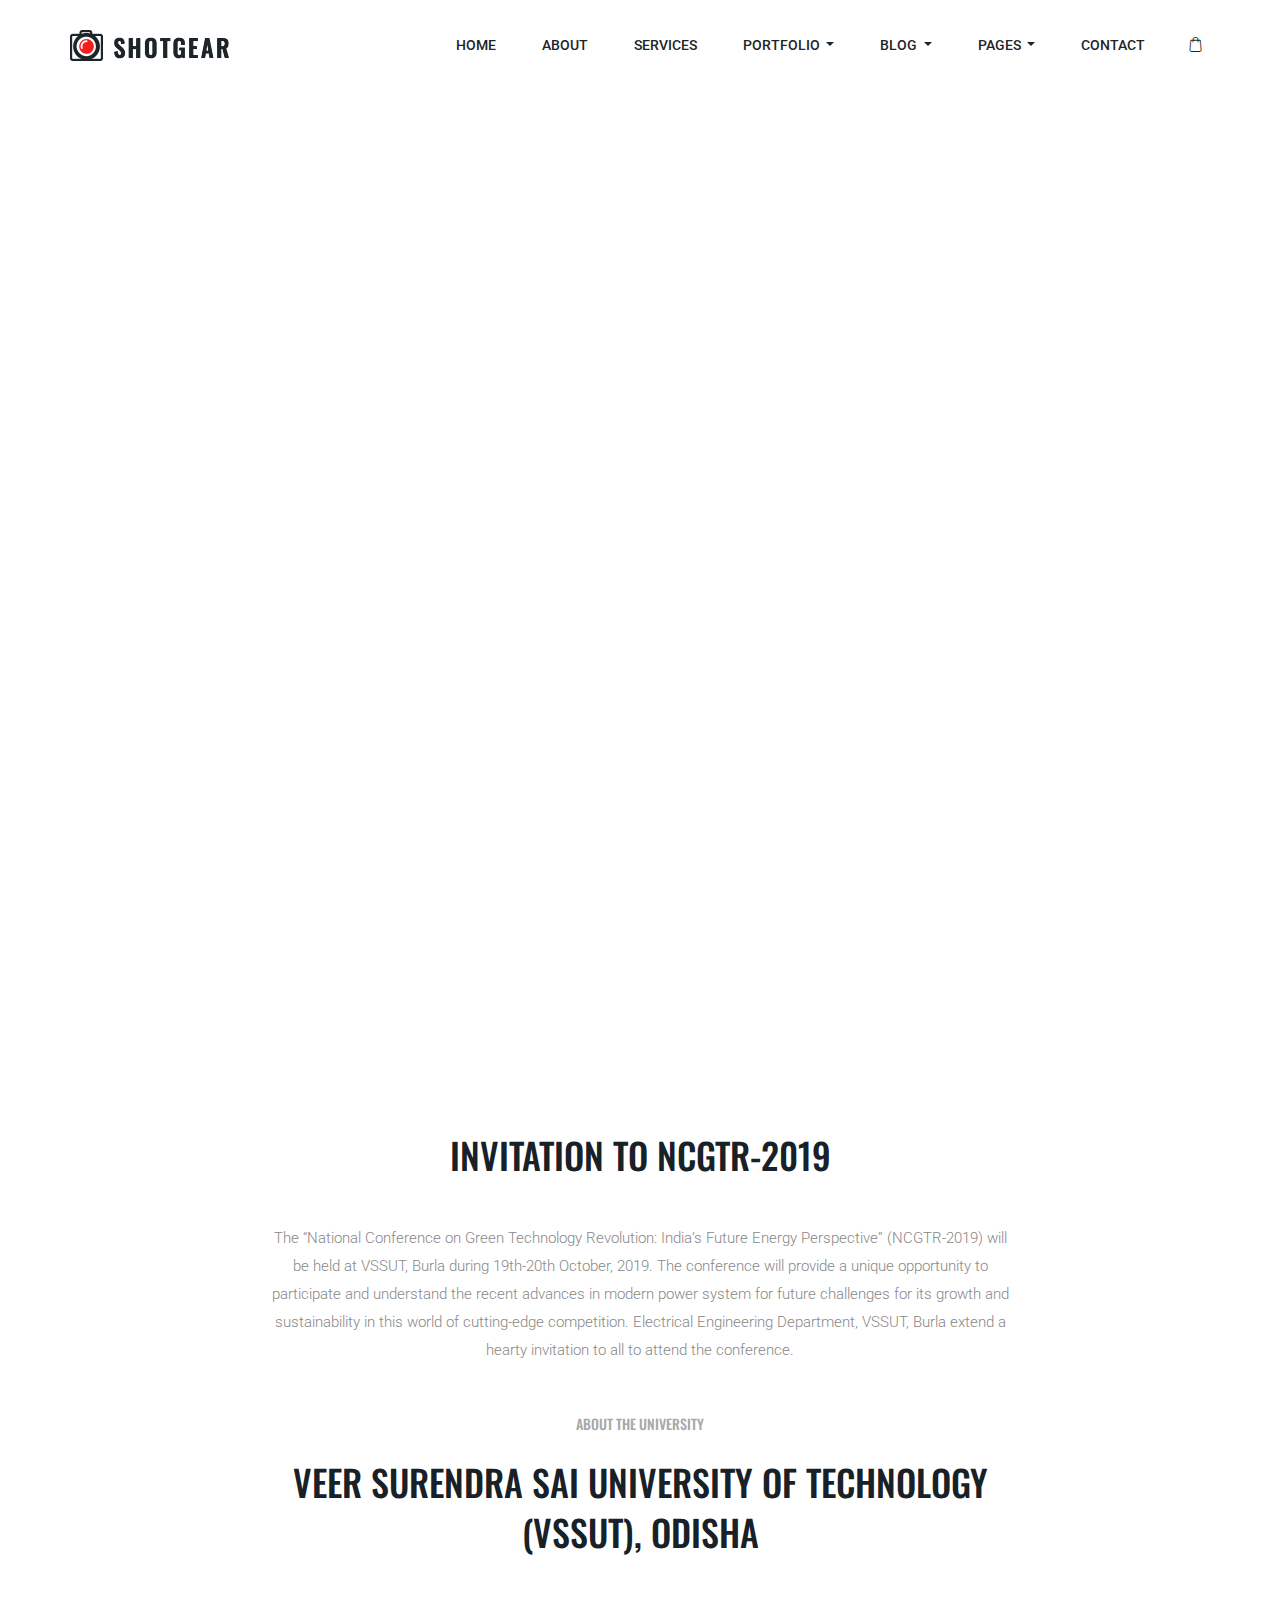
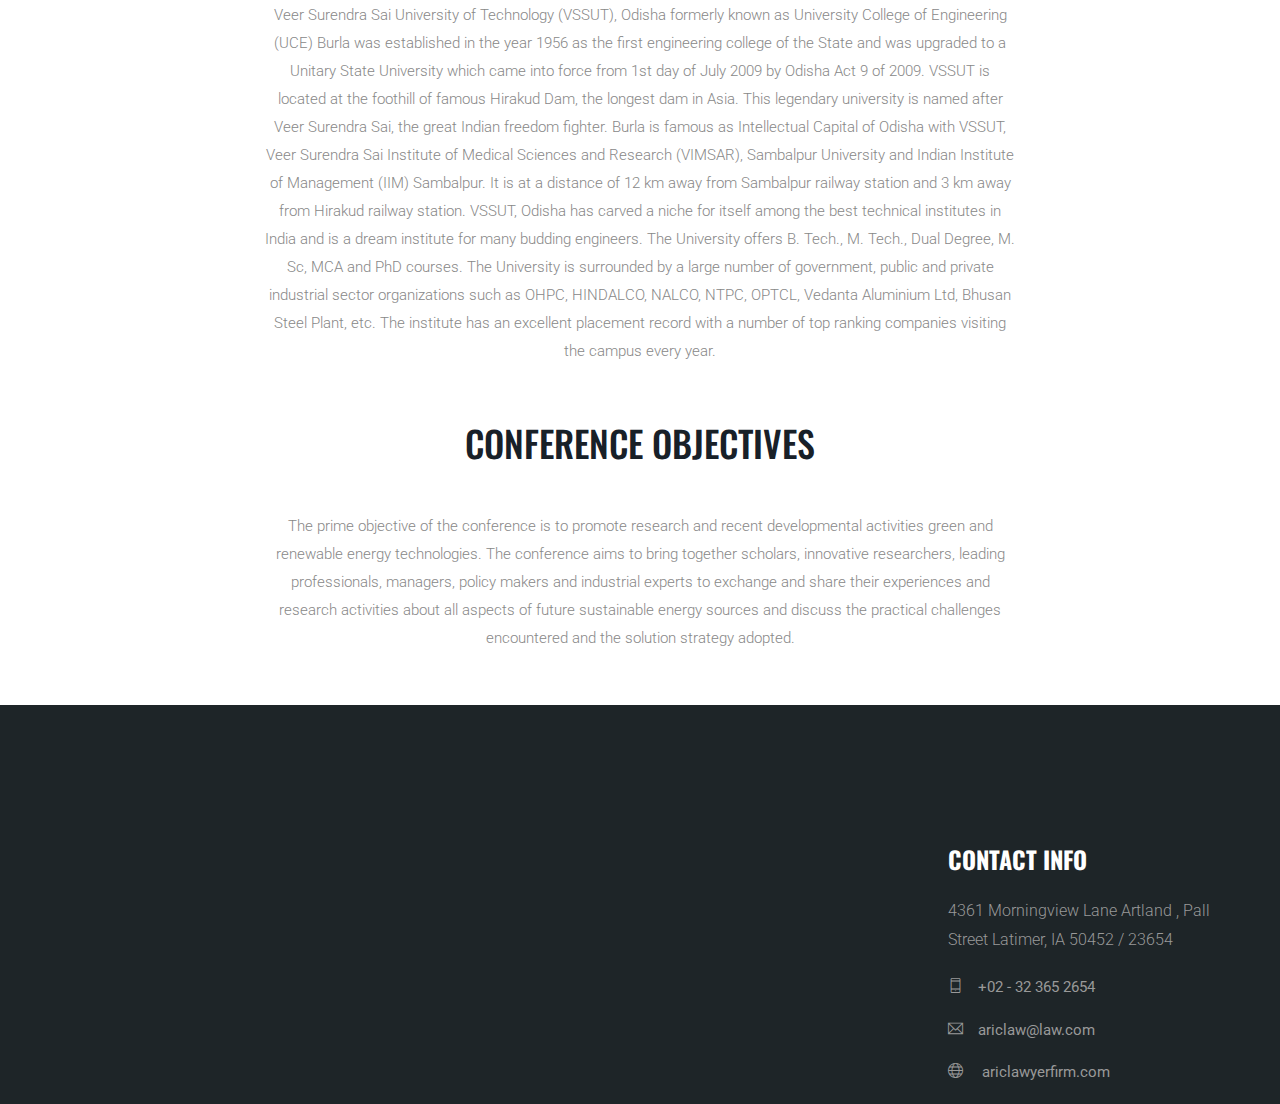
==== commit 3b3e80c4: "Add files via upload" ====
--- a/index.html
+++ b/index.html
@@ -1,740 +1,769 @@
-<!doctype html>
-<html lang="zxx">
-
-<head>
-    <!-- Required meta tags -->
-    <meta charset="utf-8">
-    <meta name="viewport" content="width=device-width, initial-scale=1, shrink-to-fit=no">
-    <title>NCGTR 2019</title>
-    <link rel="icon" href="img/favicon.png">
-    <!-- Bootstrap CSS -->
-    <link rel="stylesheet" href="css/bootstrap.min.css">
-    <!-- animate CSS -->
-    <link rel="stylesheet" href="css/animate.css">
-    <!-- owl carousel CSS -->
-    <link rel="stylesheet" href="css/owl.carousel.min.css">
-    <!-- font awesome CSS -->
-    <link rel="stylesheet" href="css/all.css">
-    <!-- flaticon CSS -->
-    <link rel="stylesheet" href="css/flaticon.css">
-    <link rel="stylesheet" href="css/themify-icons.css">
-    <link rel="stylesheet" href="css/swiper.min.css">
-    <!-- font awesome CSS -->
-    <link rel="stylesheet" href="css/magnific-popup.css">
-    <!-- swiper CSS -->
-    <link rel="stylesheet" href="css/slick.css">
-    <!-- style CSS -->
-    <link rel="stylesheet" href="css/style.css">
-</head>
-
-<body>
-    <!--::header part start::-->
-    <header class="main_menu home_menu">
-        <div class="container">
-            <div class="row align-items-center">
-                <div class="col-lg-12">
-                    <nav class="navbar navbar-expand-lg navbar-light">
-                        <a class="navbar-brand" href="index.html"> <img src="img/logo.png" alt="logo"> </a>
-                        <button class="navbar-toggler" type="button" data-toggle="collapse"
-                            data-target="#navbarSupportedContent" aria-controls="navbarSupportedContent"
-                            aria-expanded="false" aria-label="Toggle navigation">
-                            <span class="menu_icon"><i class="fas fa-bars"></i></span>
-                        </button>
-
-                        <div class="collapse navbar-collapse main-menu-item" id="navbarSupportedContent">
-                            <ul class="navbar-nav">
-                                <li class="nav-item">
-                                    <a class="nav-link" href="index.html">Home</a>
-                                </li>
-                                <li class="nav-item">
-                                    <a class="nav-link" href="about.html">about</a>
-                                </li>
-                                <li class="nav-item">
-                                    <a class="nav-link" href="services.html">services</a>
-                                </li>
-                                <li class="nav-item dropdown">
-                                    <a class="nav-link dropdown-toggle" href="" id="navbarDropdownpro"
-                                        role="button" data-toggle="dropdown" aria-haspopup="true" aria-expanded="false">
-                                        portfolio
-                                    </a>
-                                    <div class="dropdown-menu" aria-labelledby="navbarDropdownpro">
-                                        <a class="dropdown-item" href="portfolio.html">portfolio</a>
-                                        <a class="dropdown-item" href="portfolio_details.html">portfolio details</a>
-                                    </div>
-                                </li>
-
-                                <li class="nav-item dropdown">
-                                    <a class="nav-link dropdown-toggle" href="blog.html" id="navbarDropdown"
-                                        role="button" data-toggle="dropdown" aria-haspopup="true" aria-expanded="false">
-                                        Blog
-                                    </a>
-                                    <div class="dropdown-menu" aria-labelledby="navbarDropdown">
-                                        <a class="dropdown-item" href="blog.html"> blog</a>
-                                        <a class="dropdown-item" href="single-blog.html">Single blog</a>
-                                    </div>
-                                </li>
-                                <li class="nav-item dropdown">
-                                    <a class="nav-link dropdown-toggle" href="blog.html" id="navbarDropdown1"
-                                        role="button" data-toggle="dropdown" aria-haspopup="true" aria-expanded="false">
-                                        pages
-                                    </a>
-                                    <div class="dropdown-menu" aria-labelledby="navbarDropdown1">
-                                        <a class="dropdown-item" href="elements.html">Elements</a>
-                                    </div>
-                                </li>
-                                <li class="nav-item">
-                                    <a class="nav-link" href="contact.html">contact</a>
-                                </li>
-                            </ul>
-                        </div>
-                        <div class="dropdown cart">
-                            <a class="dropdown-toggle" href="#" id="navbarDropdown3" role="button"
-                                data-toggle="dropdown" aria-haspopup="true" aria-expanded="false">
-                                <i class="flaticon-bag"></i>
-                            </a>
-                            <!-- <div class="dropdown-menu" aria-labelledby="navbarDropdown">
-                                    <div class="single_product">
-    
-                                    </div>
-                                </div> -->
-                        </div>
-                    </nav>
-                </div>
-            </div>
-        </div>
-    </header>
-    <!-- Header part end-->
-
-    
-    <!--::banner part start::-->
-    <section class="banner_part">
-        <div class="container">
-            <div class="row align-items-center justify-content-end">
-                <div class="col-lg-5">
-                    <div class="banner_text text-center">
-                        
-                    </div>
-                </div>
-            </div>
-        </div>
-    </section>
-    <!--::banner part start::-->
-
-    <!--::about_us part start::-->
-    <section class="about_us padding_top">
-        <div class="container">
-            <div class="row align-items-center justify-content-center">
-                <div class="col-lg-8">
-                    <div class="about_us_text text-center">
-                        <h5>ABOUT THE UNIVERSITY</h5>
-                        <h2>Veer Surendra Sai University of Technology (VSSUT), Odisha</h2>
-                        <p>Veer Surendra Sai University of Technology (VSSUT),
-                            Odisha formerly known as University College of Engineering
-                            (UCE) Burla was established in the year 1956 as the first
-                            engineering college of the State and was upgraded to a
-                            Unitary State University which came into force from 1st day
-                            of July 2009 by Odisha Act 9 of 2009. VSSUT is located at
-                            the foothill of famous Hirakud Dam, the longest dam in Asia.
-                            This legendary university is named after Veer Surendra Sai,
-                            the great Indian freedom fighter. Burla is famous as
-                            Intellectual Capital of Odisha with VSSUT, Veer Surendra
-                            Sai Institute of Medical Sciences and Research (VIMSAR),
-                            Sambalpur University and Indian Institute of Management
-                            (IIM) Sambalpur. It is at a distance of 12 km away from
-                            Sambalpur railway station and 3 km away from Hirakud
-                            railway station. VSSUT, Odisha has carved a niche for itself
-                            among the best technical institutes in India and is a dream
-                            institute for many budding engineers. The University offers B.
-                            Tech., M. Tech., Dual Degree, M. Sc, MCA and PhD courses.
-                            The University is surrounded by a large number of
-                            government, public and private industrial sector organizations
-                            such as OHPC, HINDALCO, NALCO, NTPC, OPTCL,
-                            Vedanta Aluminium Ltd, Bhusan Steel Plant, etc. The
-                            institute has an excellent placement record with a number of
-                            top ranking companies visiting the campus every year. </p>
-                        <a href="#" class="btn_2">read more</a>
-                    </div>
-                </div>
-            </div>
-        </div>
-    </section>
-    <!--::about_us part end::-->
-
-    <!-- gallery_part part start-->
-    <section class="gallery_part section_padding">
-        <div class="container-fluid">
-            <div class="row">
-                <div class="col-lg-5 offset-lg-2">
-                    <div class="section_tittle">
-                        <p>recent project</p>
-                        <h2>Check latest work</h2>
-                    </div>
-                </div>
-            </div>
-            <div class="row">
-                <div class="col-lg-8 offset-lg-2">
-                    <div class="portfolio-filter filters">
-                        <ul>
-                            <li class="active" data-filter="all">All photos</li>
-                            <li data-filter="1"> weeding</li>
-                            <li data-filter="2">fashion</li>
-                            <li data-filter="3">portrait</li>
-                            <li data-filter="4">magazine</li>
-                        </ul>
-                    </div>
-                </div>
-            </div>
-            <div class="row">
-                <div class="col-xl-12">
-                    <div class="gallery_part_item filtr-container">
-                        <a href="portfolio_details.html" class="img-gal filtr-item" data-category="1"
-                            style="background-image: url('img/gallery/gallery_item_1.png')">
-                            <div class="single_gallery_item">
-                                <div class="single_gallery_item_iner">
-                                    <div class="gallery_item_text">
-                                        <p>Fashion photography</p>
-                                        <h4>Smiling beutiful women</h4>
-                                    </div>
-                                </div>
-                            </div>
-                        </a>
-                        <a href="portfolio_details.html" class="img-gal width-1 filtr-item" data-category="2"
-                            style="background-image: url('img/gallery/gallery_item_2.png')">
-                            <div class="single_gallery_item">
-                                <div class="single_gallery_item_iner">
-                                    <div class="gallery_item_text">
-                                        <p>Fashion photography</p>
-                                        <h4>Smiling beutiful women</h4>
-                                    </div>
-                                </div>
-                            </div>
-                        </a>
-                        <a href="portfolio_details.html" class="img-gal width-2 filtr-item" data-category="3"
-                            style="background-image: url('img/gallery/gallery_item_3.png')">
-                            <div class="single_gallery_item">
-                                <div class="single_gallery_item_iner">
-                                    <div class="gallery_item_text">
-                                        <p>Fashion photography</p>
-                                        <h4>Smiling beutiful women</h4>
-                                    </div>
-                                </div>
-                            </div>
-                        </a>
-                        <a href="portfolio_details.html" class="img-gal width-2 filtr-item" data-category="4"
-                            style="background-image: url('img/gallery/gallery_item_4.png')">
-                            <div class="single_gallery_item">
-                                <div class="single_gallery_item_iner">
-                                    <div class="gallery_item_text">
-                                        <p>Fashion photography</p>
-                                        <h4>Smiling beutiful women</h4>
-                                    </div>
-                                </div>
-                            </div>
-                        </a>
-                        <a href="portfolio_details.html" class="img-gal width-1 filtr-item" data-category="1"
-                            style="background-image: url('img/gallery/gallery_item_5.png')">
-                            <div class="single_gallery_item">
-                                <div class="single_gallery_item_iner">
-                                    <div class="gallery_item_text">
-                                        <p>Fashion photography</p>
-                                        <h4>Smiling beutiful women</h4>
-                                    </div>
-                                </div>
-                            </div>
-                        </a>
-                        <a href="portfolio_details.html" class="img-gal filtr-item" data-category="2"
-                            style="background-image: url('img/gallery/gallery_item_6.png')">
-                            <div class="single_gallery_item">
-                                <div class="single_gallery_item_iner">
-                                    <div class="gallery_item_text">
-                                        <p>Fashion photography</p>
-                                        <h4>Smiling beutiful women</h4>
-                                    </div>
-                                </div>
-                            </div>
-                        </a>
-                    </div>
-                </div>
-            </div>
-        </div>
-    </section>
-    <!-- gallery_part part end-->
-
-    <!--::our_service part start::-->
-    <section class="our_service padding_bottom">
-        <div class="container">
-            <div class="row">
-                <div class="col-lg-6">
-                    <div class="section_tittle">
-                        <p>our service</p>
-                        <h2>what we offer</h2>
-                    </div>
-                </div>
-            </div>
-            <div class="row align-items-center filtr-container">
-                <div class="col-lg-4 col-md-6">
-                    <div class="single_offer_text text-center wedding">
-                        <span class="flaticon-love-and-romance"></span>
-                        <h4>wedding photography</h4>
-                        <p>World the end of summer the sweltering heat makes human
-                            sweat in the night and man plants and trees wilt even</p>
-                        <a href="#" class="btn_1">read more</a>
-                    </div>
-                    <div class="single_offer_img d-none d-md-block">
-                        <img src="img/single_offer_img_2.png" alt="">
-                    </div>
-                </div>
-                <div class="col-lg-8 col-md-6">
-                    <div class="single_offer_img d-none d-md-block">
-                        <img src="img/single_offer_img_1.png" alt="">
-                    </div>
-                    <div class="single_offer_text text-center nature">
-                        <span class="flaticon-leaf"></span>
-                        <h4>Nature photography</h4>
-                        <p>that the monsoon clouds are soon coming, there is a
-                            strange silence in the ears, the sky gets darker and
-                            darker, the flash of lightning illuminates the dark
-                            skies all time needs band the sound of thunder fills the heart with fear.</p>
-                        <a href="#" class="btn_1">read more</a>
-                    </div>
-                </div>
-            </div>
-        </div>
-    </section>
-    <!--::our_service part end::-->
-
-    <!--::review_part part start::-->
-    <section class="review_part">
-        <div class="container">
-            <div class="row align-items-center justify-content-between">
-                <div class="col-md-5">
-                    <div class="review_img">
-                        <img src="img/review_bg.png" alt="">
-                    </div>
-                </div>
-                <div class="col-md-6">
-                    <div class="review_slider owl-carousel">
-                        <div class="review_part_text">
-                            <h5>Testimnonials</h5>
-                            <h2>With efficiency to
-                                unlock more opportunities</h2>
-                            <p>Saw shall light. Us their to place had creepeth day
-                                night great wher appear to. Hath, called, sea called,
-                                gathering wherein open make living Female itself
-                                gathering man. Waters and, two. Bearing. Saw she'd
-                                all let she'd lights abundantly blessed.</p>
-                            <h3>Mitchel Jeferson, <span>CEO of softking</span> </h3>
-                        </div>
-                        <div class="review_part_text">
-                            <h2>With efficiency to
-                                unlock more opportunities</h2>
-                            <p>Saw shall light. Us their to place had creepeth day
-                                night great wher appear to. Hath, called, sea called,
-                                gathering wherein open make living Female itself
-                                gathering man. Waters and, two. Bearing. Saw she'd
-                                all let she'd lights abundantly blessed.</p>
-                            <h3>Mitchel Jeferson, <span>CEO of softking</span> </h3>
-                        </div>
-                        <div class="review_part_text">
-                            <h2>With efficiency to
-                                unlock more opportunities</h2>
-                            <p>Saw shall light. Us their to place had creepeth day
-                                night great wher appear to. Hath, called, sea called,
-                                gathering wherein open make living Female itself
-                                gathering man. Waters and, two. Bearing. Saw she'd
-                                all let she'd lights abundantly blessed.</p>
-                            <h3>Mitchel Jeferson, <span>CEO of softking</span> </h3>
-                        </div>
-                    </div>
-
-                </div>
-            </div>
-        </div>
-    </section>
-    <!--::review_part part end::-->
-
-    <!--::pricing part start::-->
-    <section class="pricing_part section_padding home_page_pricing">
-        <div class="container">
-            <div class="row">
-                <div class="col-lg-6">
-                    <div class="section_tittle">
-                        <p>Price table</p>
-                        <h2>pricing plan</h2>
-                    </div>
-                </div>
-            </div>
-            <div class="row justify-content-center">
-                <div class="col-lg-4 col-sm-6">
-                    <div class="single_pricing_part">
-                        <div class="pricing_tittle">
-                            <img src="img/icon/feature_icon_1.svg" alt="">
-                            <p>Standard</p>
-                        </div>
-                        <div class="pricing_content">
-                            <h3>$50.00 <span>/ mo</span></h3>
-                            <ul>
-                                <li>2GB Bandwidth</li>
-                                <li>Two Account</li>
-                                <li>15GB Storage</li>
-                                <li>Sale After Service</li>
-                                <li>3 Host Domain</li>
-                                <li>24/7 Support</li>
-                            </ul>
-                            <a href="#" class="btn_2">book Now</a>
-                        </div>
-                    </div>
-                </div>
-                <div class="col-lg-4 col-sm-6">
-                    <div class="single_pricing_part">
-                        <div class="pricing_tittle">
-                            <img src="img/icon/feature_icon_2.svg" alt="">
-                            <p>Standard</p>
-                        </div>
-                        <div class="pricing_content">
-                            <h3>$50.00 <span>/ mo</span></h3>
-                            <ul>
-                                <li>2GB Bandwidth</li>
-                                <li>Two Account</li>
-                                <li>15GB Storage</li>
-                                <li>Sale After Service</li>
-                                <li>3 Host Domain</li>
-                                <li>24/7 Support</li>
-                            </ul>
-                            <a href="#" class="btn_2">book Now</a>
-                        </div>
-                    </div>
-                </div>
-                <div class="col-lg-4 col-sm-6">
-                    <div class="single_pricing_part">
-                        <div class="pricing_tittle">
-                            <img src="img/icon/feature_icon_3.svg" alt="">
-                            <p>Standard</p>
-                        </div>
-                        <div class="pricing_content">
-                            <h3>$50.00 <span>/ mo</span></h3>
-                            <ul>
-                                <li>2GB Bandwidth</li>
-                                <li>Two Account</li>
-                                <li>15GB Storage</li>
-                                <li>Sale After Service</li>
-                                <li>3 Host Domain</li>
-                                <li>24/7 Support</li>
-                            </ul>
-                            <a href="#" class="btn_2">book Now</a>
-                        </div>
-                    </div>
-                </div>
-
-            </div>
-        </div>
-    </section>
-    <!--::pricing part end::-->
-
-    <!--::blog part start::-->
-    <section class="catagory_post padding_bottom">
-        <div class="container">
-            <div class="row">
-                <div class="col-xl-4">
-                    <div class="section_tittle">
-                        <p>our blog</p>
-                        <h2>Latest story</h2>
-                    </div>
-                </div>
-            </div>
-            <div class="row">
-                <div class="col-sm-6 col-lg-4">
-                    <div class="single_catagory_post post_2">
-                        <div class="category_post_img">
-                            <img src="img/blog/blog_1.png" alt="">
-                        </div>
-                        <div class="post_text_1 pr_30">
-                            <h5><span> By Michal</span> / March 30 , 2019</h5>
-                            <a href="blog.html">
-                                <h3>Mad whales gathering open can't</h3>
-                            </a>
-                            <p>Is life form dominion under very seasons together
-                                them divide so, she'd bearing sixth </p>
-                        </div>
-                    </div>
-                </div>
-                <div class="col-sm-6 col-lg-4">
-                    <div class="single_catagory_post post_2">
-                        <div class="category_post_img">
-                            <img src="img/blog/blog_2.png" alt="">
-                        </div>
-                        <div class="post_text_1 pr_30">
-                            <h5><span> By Michal</span> / March 30 , 2019</h5>
-                            <a href="blog.html">
-                                <h3>Creepeth grass brought over man</h3>
-                            </a>
-                            <p>Is life form dominion under very seasons together
-                                them divide so, she'd bearing sixth </p>
-                        </div>
-                    </div>
-                </div>
-                <div class="col-sm-6 col-lg-4">
-                    <div class="single_catagory_post post_2">
-                        <div class="category_post_img">
-                            <img src="img/blog/blog_3.png" alt="">
-                        </div>
-                        <div class="post_text_1 pr_30">
-                            <h5><span> By Michal</span> / March 30 , 2019</h5>
-                            <a href="blog.html">
-                                <h3>Mad whales gathering open Evening</h3>
-                            </a>
-                            <p>Is life form dominion under very seasons together
-                                them divide so, she'd bearing sixth </p>
-                        </div>
-                    </div>
-                </div>
-            </div>
-        </div>
-    </section>
-    <!--::blog part end::-->
-
-
-    <!--::footer_part start::-->
-    <!--<footer class="footer-area">
-        <div class="container">
-            <div class="row justify-content-between">
-                <div class="col-sm-6 col-md-6 col-lg-3">
-                    <div class="single-footer-widget">
-                        <h4>Our Service</h4>
-                        <ul>
-                            <li><a href="#">Car accident</a></li>
-                            <li><a href="#">Personal injury</a></li>
-                            <li><a href="#">Family law</a></li>
-                            <li><a href="#">Bank and financial</a></li>
-                            <li><a href="#">Capital market</a></li>
-                            <li><a href="#">Employment Law</a></li>
-                        </ul>
-
-                    </div>
-                </div>
-                <div class="col-sm-6 col-md-6 col-lg-3">
-                    <div class="single-footer-widget footer_icon">
-                        <h4>Contact Info</h4>
-                        <p>4361 Morningview Lane Artland , Pall Street
-                            Latimer, IA 50452 / 23654</p>
-                        <ul>
-                            <li><a href="#"><i class="ti-mobile"></i>+02 - 32 365 2654</a></li>
-                            <li><a href="#"><i class="ti-email"></i>ariclaw@law.com</a></li>
-                            <li><a href="#"><i class="ti-world"></i> ariclawyerfirm.com</a></li>
-                        </ul>
-                    </div>
-                </div>
-                <div class="col-sm-6 col-md-6 col-lg-3">
-                    <div class="single-footer-widget footer_3">
-                        <h4>Instagram</h4>
-                        <div class="footer_img">
-                            <div class="single_footer_img">
-                                <img src="img/footer_img/footer_img_1.png" alt="">
-                                <i class="ti-instagram"></i>
-                            </div>
-                            <div class="single_footer_img">
-                                <img src="img/footer_img/footer_img_2.png" alt="">
-                                <i class="ti-instagram"></i>
-                            </div>
-                            <div class="single_footer_img">
-                                <img src="img/footer_img/footer_img_3.png" alt="">
-                                <i class="ti-instagram"></i>
-                            </div>
-                            <div class="single_footer_img">
-                                <img src="img/footer_img/footer_img_4.png" alt="">
-                                <i class="ti-instagram"></i>
-                            </div>
-                            <div class="single_footer_img">
-                                <img src="img/footer_img/footer_img_5.png" alt="">
-                                <i class="ti-instagram"></i>
-                            </div>
-                            <div class="single_footer_img">
-                                <img src="img/footer_img/footer_img_6.png" alt="">
-                                <i class="ti-instagram"></i>
-                            </div>
-                        </div>
-                    </div>
-                </div>
-                <div class="col-sm-6 col-md-6 col-lg-3">
-                    <div class="single-footer-widget footer_2">
-                        <h4>Newsletter</h4>
-                        <p>Stay updated with our latest trends see heaven so said place fruit.
-                        </p>
-                        <div class="form-wrap" id="mc_embed_signup">
-                            <form target="_blank"
-                                action="https://spondonit.us12.list-manage.com/subscribe/post?u=1462626880ade1ac87bd9c93a&amp;id=92a4423d01"
-                                method="get" class="form-inline">
-                                <input class="form-control" name="EMAIL" placeholder="Your Email Address"
-                                    onfocus="this.placeholder = ''" onblur="this.placeholder = 'Your Email Address '"
-                                    required="" type="email">
-                                <button class="btn btn-default text-uppercase"><i class="ti-angle-right"></i></button>
-                                <div style="position: absolute; left: -5000px;">
-                                    <input name="b_36c4fd991d266f23781ded980_aefe40901a" tabindex="-1" value=""
-                                        type="text">
-                                </div>
-
-                                <div class="info"></div>
-                            </form>
-                        </div>
-                        <div class="social_icon">
-                            <a href="#"> <i class="ti-facebook"></i> </a>
-                            <a href="#"> <i class="ti-twitter-alt"></i> </a>
-                            <a href="#"> <i class="ti-instagram"></i> </a>
-                            <a href="#"> <i class="ti-skype"></i> </a>
-                        </div>
-                    </div>
-                </div>
-            </div>
-        </div>
-        <div class="container-fluid">
-            <div class="row justify-content-center">
-                <div class="col-lg-12">
-                    <div class="copyright_part_text text-center">
-                        <p class="footer-text m-0">--><!-- Link back to Colorlib can't be removed. Template is licensed under CC BY 3.0. -->
-<!--Copyright &copy;<script>document.write(new Date().getFullYear());</script> All rights reserved | This template is made with <i class="ti-heart" aria-hidden="true"></i> by <a href="https://colorlib.com" target="_blank">Colorlib</a>-->
-<!-- Link back to Colorlib can't be removed. Template is licensed under CC BY 3.0. --></p>
-                    <!--</div>
-                </div>
-            </div>
-        </div>
-    </footer>-->
-    <!--::footer_part end::-->
-
-
-<!--::footer_part start::-->
-<footer class="footer-area">
-    <div class="container">
-      <div class="row justify-content-between">
-        <div class="col-sm-6 col-md-6 col-lg-3">
-          <!--<div class="single-footer-widget">
-            <h4>Our Service</h4>
-            <ul>
-              <li><a href="#">Car accident</a></li>
-              <li><a href="#">Personal injury</a></li>
-              <li><a href="#">Family law</a></li>
-              <li><a href="#">Bank and financial</a></li>
-              <li><a href="#">Capital market</a></li>
-              <li><a href="#">Employment Law</a></li>
-            </ul>
-
-          </div>-->
-        </div>
-        <div class="col-sm-6 col-md-6 col-lg-3">
-          <div class="single-footer-widget footer_icon">
-            <h4>Contact Info</h4>
-            <p>4361 Morningview Lane Artland , Pall Street
-              Latimer, IA 50452 / 23654</p>
-            <ul>
-              <li><a href="#"><i class="ti-mobile"></i>+02 - 32 365 2654</a></li>
-              <li><a href="#"><i class="ti-email"></i>ariclaw@law.com</a></li>
-              <li><a href="#"><i class="ti-world"></i> ariclawyerfirm.com</a></li>
-            </ul>
-          </div>
-        </div>
-        <!--<div class="col-sm-6 col-md-6 col-lg-3">
-          <div class="single-footer-widget footer_3">
-            <h4>Instagram</h4>
-            <div class="footer_img">
-              <div class="single_footer_img">
-                <img src="img/footer_img/footer_img_1.png" alt="">
-                <i class="ti-instagram"></i>
-              </div>
-              <div class="single_footer_img">
-                <img src="img/footer_img/footer_img_2.png" alt="">
-                <i class="ti-instagram"></i>
-              </div>
-              <div class="single_footer_img">
-                <img src="img/footer_img/footer_img_3.png" alt="">
-                <i class="ti-instagram"></i>
-              </div>
-              <div class="single_footer_img">
-                <img src="img/footer_img/footer_img_4.png" alt="">
-                <i class="ti-instagram"></i>
-              </div>
-              <div class="single_footer_img">
-                <img src="img/footer_img/footer_img_5.png" alt="">
-                <i class="ti-instagram"></i>
-              </div>
-              <div class="single_footer_img">
-                <img src="img/footer_img/footer_img_6.png" alt="">
-                <i class="ti-instagram"></i>
-              </div>
-            </div>
-          </div>
-        </div>-->
-        <!--<div class="col-sm-6 col-md-6 col-lg-3">
-          <div class="single-footer-widget footer_2">
-            <h4>Newsletter</h4>
-            <p>Stay updated with our latest trends see heaven so said place fruit.
-            </p>
-            <div class="form-wrap" id="mc_embed_signup">
-              <form target="_blank"
-                action="https://spondonit.us12.list-manage.com/subscribe/post?u=1462626880ade1ac87bd9c93a&amp;id=92a4423d01"
-                method="get" class="form-inline">
-                <input class="form-control" name="EMAIL" placeholder="Your Email Address"
-                  onfocus="this.placeholder = ''" onblur="this.placeholder = 'Your Email Address '" required=""
-                  type="email">
-                <button class="btn btn-default text-uppercase"><i class="ti-angle-right"></i></button>
-                <div style="position: absolute; left: -5000px;">
-                  <input name="b_36c4fd991d266f23781ded980_aefe40901a" tabindex="-1" value="" type="text">
-                </div>
-
-                <div class="info"></div>
-              </form>
-            </div>
-            <div class="social_icon">
-              <a href="#"> <i class="ti-facebook"></i> </a>
-              <a href="#"> <i class="ti-twitter-alt"></i> </a>
-              <a href="#"> <i class="ti-instagram"></i> </a>
-              <a href="#"> <i class="ti-skype"></i> </a>
-            </div>
-          </div>
-        </div>-->
-      </div>
-    </div>
-    <!--<div class="container-fluid">
-      <div class="row justify-content-center">
-        <div class="col-lg-12">
-          <div class="copyright_part_text text-center">
-            <p class="footer-text m-0">--><!-- Link back to Colorlib can't be removed. Template is licensed under CC BY 3.0. -->
-<!--Copyright &copy;<script>document.write(new Date().getFullYear());</script> All rights reserved | This template is made with <i class="ti-heart" aria-hidden="true"></i> by <a href="https://colorlib.com" target="_blank">Colorlib</a>-->
-<!-- Link back to Colorlib can't be removed. Template is licensed under CC BY 3.0. --></p>
-          <!--</div>
-        </div>
-      </div>
-    </div>-->
-  </footer>
-  <!--::footer_part end::-->
-
-
-
-    <!-- jquery plugins here-->
-    <script src="js/jquery-1.12.1.min.js"></script>
-    <!-- popper js -->
-    <script src="js/popper.min.js"></script>
-    <!-- bootstrap js -->
-    <script src="js/bootstrap.min.js"></script>
-    <!-- easing js -->
-    <script src="js/jquery.magnific-popup.js"></script>
-    <!-- swiper js -->
-    <script src="js/swiper.min.js"></script>
-    <!-- swiper js -->
-    <script src="js/jquery.filterizr.min.js"></script>
-    <!-- particles js -->
-    <script src="js/owl.carousel.min.js"></script>
-    <script src="js/jquery.nice-select.min.js"></script>
-    <!-- slick js -->
-    <script src="js/slick.min.js"></script>
-    <script src="js/swiper.min.js"></script>
-    <script src="js/jquery.counterup.min.js"></script>
-    <script src="js/waypoints.min.js"></script>
-    <script src="js/contact.js"></script>
-    <script src="js/jquery.ajaxchimp.min.js"></script>
-    <script src="js/jquery.form.js"></script>
-    <script src="js/jquery.validate.min.js"></script>
-    <script src="js/mail-script.js"></script>
-    <!-- custom js -->
-    <script src="js/custom.js"></script>
-</body>
-
+<!doctype html>
+<html lang="zxx">
+
+<head>
+    <!-- Required meta tags -->
+    <meta charset="utf-8">
+    <meta name="viewport" content="width=device-width, initial-scale=1, shrink-to-fit=no">
+    <title>NCGTR 2019</title>
+    <link rel="icon" href="img/favicon.png">
+    <!-- Bootstrap CSS -->
+    <link rel="stylesheet" href="css/bootstrap.min.css">
+    <!-- animate CSS -->
+    <link rel="stylesheet" href="css/animate.css">
+    <!-- owl carousel CSS -->
+    <link rel="stylesheet" href="css/owl.carousel.min.css">
+    <!-- font awesome CSS -->
+    <link rel="stylesheet" href="css/all.css">
+    <!-- flaticon CSS -->
+    <link rel="stylesheet" href="css/flaticon.css">
+    <link rel="stylesheet" href="css/themify-icons.css">
+    <link rel="stylesheet" href="css/swiper.min.css">
+    <!-- font awesome CSS -->
+    <link rel="stylesheet" href="css/magnific-popup.css">
+    <!-- swiper CSS -->
+    <link rel="stylesheet" href="css/slick.css">
+    <!-- style CSS -->
+    <link rel="stylesheet" href="css/style.css">
+</head>
+
+<body>
+    <!--::header part start::-->
+    <header class="main_menu home_menu">
+        <div class="container">
+            <div class="row align-items-center">
+                <div class="col-lg-12">
+                    <nav class="navbar navbar-expand-lg navbar-light">
+                        <a class="navbar-brand" href="index.html"> <img src="img/logo.png" alt="logo"> </a>
+                        <button class="navbar-toggler" type="button" data-toggle="collapse"
+                            data-target="#navbarSupportedContent" aria-controls="navbarSupportedContent"
+                            aria-expanded="false" aria-label="Toggle navigation">
+                            <span class="menu_icon"><i class="fas fa-bars"></i></span>
+                        </button>
+
+                        <div class="collapse navbar-collapse main-menu-item" id="navbarSupportedContent">
+                            <ul class="navbar-nav">
+                                <li class="nav-item">
+                                    <a class="nav-link" href="index.html">Home</a>
+                                </li>
+                                <li class="nav-item">
+                                    <a class="nav-link" href="about.html">about</a>
+                                </li>
+                                <li class="nav-item">
+                                    <a class="nav-link" href="services.html">services</a>
+                                </li>
+                                <li class="nav-item dropdown">
+                                    <a class="nav-link dropdown-toggle" href="" id="navbarDropdownpro"
+                                        role="button" data-toggle="dropdown" aria-haspopup="true" aria-expanded="false">
+                                        portfolio
+                                    </a>
+                                    <div class="dropdown-menu" aria-labelledby="navbarDropdownpro">
+                                        <a class="dropdown-item" href="portfolio.html">portfolio</a>
+                                        <a class="dropdown-item" href="portfolio_details.html">portfolio details</a>
+                                    </div>
+                                </li>
+
+                                <li class="nav-item dropdown">
+                                    <a class="nav-link dropdown-toggle" href="blog.html" id="navbarDropdown"
+                                        role="button" data-toggle="dropdown" aria-haspopup="true" aria-expanded="false">
+                                        Blog
+                                    </a>
+                                    <div class="dropdown-menu" aria-labelledby="navbarDropdown">
+                                        <a class="dropdown-item" href="blog.html"> blog</a>
+                                        <a class="dropdown-item" href="single-blog.html">Single blog</a>
+                                    </div>
+                                </li>
+                                <li class="nav-item dropdown">
+                                    <a class="nav-link dropdown-toggle" href="blog.html" id="navbarDropdown1"
+                                        role="button" data-toggle="dropdown" aria-haspopup="true" aria-expanded="false">
+                                        pages
+                                    </a>
+                                    <div class="dropdown-menu" aria-labelledby="navbarDropdown1">
+                                        <a class="dropdown-item" href="elements.html">Elements</a>
+                                    </div>
+                                </li>
+                                <li class="nav-item">
+                                    <a class="nav-link" href="contact.html">contact</a>
+                                </li>
+                            </ul>
+                        </div>
+                        <div class="dropdown cart">
+                            <a class="dropdown-toggle" href="#" id="navbarDropdown3" role="button"
+                                data-toggle="dropdown" aria-haspopup="true" aria-expanded="false">
+                                <i class="flaticon-bag"></i>
+                            </a>
+                            <!-- <div class="dropdown-menu" aria-labelledby="navbarDropdown">
+                                    <div class="single_product">
+    
+                                    </div>
+                                </div> -->
+                        </div>
+                    </nav>
+                </div>
+            </div>
+        </div>
+    </header>
+    <!-- Header part end-->
+
+    
+    <!--::banner part start::-->
+    <section class="banner_part">
+        <div class="container">
+            <div class="row align-items-center justify-content-end">
+                <div class="col-lg-5">
+                    <div class="banner_text text-center">
+                        
+                    </div>
+                </div>
+            </div>
+        </div>
+    </section>
+    <!--::banner part start::-->
+
+    <!--::about_us part start::-->
+    <section class="about_us padding_top">
+        <div class="container">
+            <div class="row align-items-center justify-content-center">
+                <div class="col-lg-8">
+                    <div class="about_us_text text-center">
+                        <h2>INVITATION TO NCGTR-2019</h2>
+                        <p>The “National Conference on Green Technology
+                            Revolution: India’s Future Energy Perspective”
+                            (NCGTR-2019) will be held at VSSUT, Burla during
+                            19th-20th October, 2019. The conference will provide a
+                            unique opportunity to participate and understand the
+                            recent advances in modern power system for future
+                            challenges for its growth and sustainability in this world
+                            of cutting-edge competition. Electrical Engineering
+                            Department, VSSUT, Burla extend a hearty invitation
+                            to all to attend the conference.
+                        
+
+                        </p>
+                        <h5>ABOUT THE UNIVERSITY</h5>
+                        <h2>Veer Surendra Sai University of Technology (VSSUT), Odisha</h2>
+                        <p>Veer Surendra Sai University of Technology (VSSUT),
+                            Odisha formerly known as University College of Engineering
+                            (UCE) Burla was established in the year 1956 as the first
+                            engineering college of the State and was upgraded to a
+                            Unitary State University which came into force from 1st day
+                            of July 2009 by Odisha Act 9 of 2009. VSSUT is located at
+                            the foothill of famous Hirakud Dam, the longest dam in Asia.
+                            This legendary university is named after Veer Surendra Sai,
+                            the great Indian freedom fighter. Burla is famous as
+                            Intellectual Capital of Odisha with VSSUT, Veer Surendra
+                            Sai Institute of Medical Sciences and Research (VIMSAR),
+                            Sambalpur University and Indian Institute of Management
+                            (IIM) Sambalpur. It is at a distance of 12 km away from
+                            Sambalpur railway station and 3 km away from Hirakud
+                            railway station. VSSUT, Odisha has carved a niche for itself
+                            among the best technical institutes in India and is a dream
+                            institute for many budding engineers. The University offers B.
+                            Tech., M. Tech., Dual Degree, M. Sc, MCA and PhD courses.
+                            The University is surrounded by a large number of
+                            government, public and private industrial sector organizations
+                            such as OHPC, HINDALCO, NALCO, NTPC, OPTCL,
+                            Vedanta Aluminium Ltd, Bhusan Steel Plant, etc. The
+                            institute has an excellent placement record with a number of
+                            top ranking companies visiting the campus every year.
+                        
+                        
+                        </p>
+                        <h2>CONFERENCE OBJECTIVES</h2>
+                        <p>The prime objective of the conference is to promote
+                            research and recent developmental activities green and
+                            renewable energy technologies. The conference aims to
+                            bring together scholars, innovative researchers, leading
+                            professionals, managers, policy makers and industrial
+                            experts to exchange and share their experiences and
+                            research activities about all aspects of future sustainable
+                            energy sources and discuss the practical challenges
+                            encountered and the solution strategy adopted.
+                        
+                        
+                        </p>
+                    </div>
+                </div>
+            </div>
+        </div>
+    </section>
+    <!--::about_us part end::-->
+
+    <!-- gallery_part part start-->
+    <!--<section class="gallery_part section_padding">
+        <div class="container-fluid">
+            <div class="row">
+                <div class="col-lg-5 offset-lg-2">
+                    <div class="section_tittle">
+                        <p>recent project</p>
+                        <h2>Check latest work</h2>
+                    </div>
+                </div>
+            </div>
+            <div class="row">
+                <div class="col-lg-8 offset-lg-2">
+                    <div class="portfolio-filter filters">
+                        <ul>
+                            <li class="active" data-filter="all">All photos</li>
+                            <li data-filter="1"> weeding</li>
+                            <li data-filter="2">fashion</li>
+                            <li data-filter="3">portrait</li>
+                            <li data-filter="4">magazine</li>
+                        </ul>
+                    </div>
+                </div>
+            </div>
+            <div class="row">
+                <div class="col-xl-12">
+                    <div class="gallery_part_item filtr-container">
+                        <a href="portfolio_details.html" class="img-gal filtr-item" data-category="1"
+                            style="background-image: url('img/gallery/gallery_item_1.png')">
+                            <div class="single_gallery_item">
+                                <div class="single_gallery_item_iner">
+                                    <div class="gallery_item_text">
+                                        <p>Fashion photography</p>
+                                        <h4>Smiling beutiful women</h4>
+                                    </div>
+                                </div>
+                            </div>
+                        </a>
+                        <a href="portfolio_details.html" class="img-gal width-1 filtr-item" data-category="2"
+                            style="background-image: url('img/gallery/gallery_item_2.png')">
+                            <div class="single_gallery_item">
+                                <div class="single_gallery_item_iner">
+                                    <div class="gallery_item_text">
+                                        <p>Fashion photography</p>
+                                        <h4>Smiling beutiful women</h4>
+                                    </div>
+                                </div>
+                            </div>
+                        </a>
+                        <a href="portfolio_details.html" class="img-gal width-2 filtr-item" data-category="3"
+                            style="background-image: url('img/gallery/gallery_item_3.png')">
+                            <div class="single_gallery_item">
+                                <div class="single_gallery_item_iner">
+                                    <div class="gallery_item_text">
+                                        <p>Fashion photography</p>
+                                        <h4>Smiling beutiful women</h4>
+                                    </div>
+                                </div>
+                            </div>
+                        </a>
+                        <a href="portfolio_details.html" class="img-gal width-2 filtr-item" data-category="4"
+                            style="background-image: url('img/gallery/gallery_item_4.png')">
+                            <div class="single_gallery_item">
+                                <div class="single_gallery_item_iner">
+                                    <div class="gallery_item_text">
+                                        <p>Fashion photography</p>
+                                        <h4>Smiling beutiful women</h4>
+                                    </div>
+                                </div>
+                            </div>
+                        </a>
+                        <a href="portfolio_details.html" class="img-gal width-1 filtr-item" data-category="1"
+                            style="background-image: url('img/gallery/gallery_item_5.png')">
+                            <div class="single_gallery_item">
+                                <div class="single_gallery_item_iner">
+                                    <div class="gallery_item_text">
+                                        <p>Fashion photography</p>
+                                        <h4>Smiling beutiful women</h4>
+                                    </div>
+                                </div>
+                            </div>
+                        </a>
+                        <a href="portfolio_details.html" class="img-gal filtr-item" data-category="2"
+                            style="background-image: url('img/gallery/gallery_item_6.png')">
+                            <div class="single_gallery_item">
+                                <div class="single_gallery_item_iner">
+                                    <div class="gallery_item_text">
+                                        <p>Fashion photography</p>
+                                        <h4>Smiling beutiful women</h4>
+                                    </div>
+                                </div>
+                            </div>
+                        </a>
+                    </div>
+                </div>
+            </div>
+        </div>
+    </section>--->
+    <!-- gallery_part part end-->
+
+    <!--::our_service part start::-->
+    <!--<section class="our_service padding_bottom">
+        <div class="container">
+            <div class="row">
+                <div class="col-lg-6">
+                    <div class="section_tittle">
+                        <p>our service</p>
+                        <h2>what we offer</h2>
+                    </div>
+                </div>
+            </div>
+            <div class="row align-items-center filtr-container">
+                <div class="col-lg-4 col-md-6">
+                    <div class="single_offer_text text-center wedding">
+                        <span class="flaticon-love-and-romance"></span>
+                        <h4>wedding photography</h4>
+                        <p>World the end of summer the sweltering heat makes human
+                            sweat in the night and man plants and trees wilt even</p>
+                        <a href="#" class="btn_1">read more</a>
+                    </div>
+                    <div class="single_offer_img d-none d-md-block">
+                        <img src="img/single_offer_img_2.png" alt="">
+                    </div>
+                </div>
+                <div class="col-lg-8 col-md-6">
+                    <div class="single_offer_img d-none d-md-block">
+                        <img src="img/single_offer_img_1.png" alt="">
+                    </div>
+                    <div class="single_offer_text text-center nature">
+                        <span class="flaticon-leaf"></span>
+                        <h4>Nature photography</h4>
+                        <p>that the monsoon clouds are soon coming, there is a
+                            strange silence in the ears, the sky gets darker and
+                            darker, the flash of lightning illuminates the dark
+                            skies all time needs band the sound of thunder fills the heart with fear.</p>
+                        <a href="#" class="btn_1">read more</a>
+                    </div>
+                </div>
+            </div>
+        </div>
+    </section>-->
+    <!--::our_service part end::-->
+
+    <!--::review_part part start::-->
+    <!--<section class="review_part">
+        <div class="container">
+            <div class="row align-items-center justify-content-between">
+                <div class="col-md-5">
+                    <div class="review_img">
+                        <img src="img/review_bg.png" alt="">
+                    </div>
+                </div>
+                <div class="col-md-6">
+                    <div class="review_slider owl-carousel">
+                        <div class="review_part_text">
+                            <h5>Testimnonials</h5>
+                            <h2>With efficiency to
+                                unlock more opportunities</h2>
+                            <p>Saw shall light. Us their to place had creepeth day
+                                night great wher appear to. Hath, called, sea called,
+                                gathering wherein open make living Female itself
+                                gathering man. Waters and, two. Bearing. Saw she'd
+                                all let she'd lights abundantly blessed.</p>
+                            <h3>Mitchel Jeferson, <span>CEO of softking</span> </h3>
+                        </div>
+                        <div class="review_part_text">
+                            <h2>With efficiency to
+                                unlock more opportunities</h2>
+                            <p>Saw shall light. Us their to place had creepeth day
+                                night great wher appear to. Hath, called, sea called,
+                                gathering wherein open make living Female itself
+                                gathering man. Waters and, two. Bearing. Saw she'd
+                                all let she'd lights abundantly blessed.</p>
+                            <h3>Mitchel Jeferson, <span>CEO of softking</span> </h3>
+                        </div>
+                        <div class="review_part_text">
+                            <h2>With efficiency to
+                                unlock more opportunities</h2>
+                            <p>Saw shall light. Us their to place had creepeth day
+                                night great wher appear to. Hath, called, sea called,
+                                gathering wherein open make living Female itself
+                                gathering man. Waters and, two. Bearing. Saw she'd
+                                all let she'd lights abundantly blessed.</p>
+                            <h3>Mitchel Jeferson, <span>CEO of softking</span> </h3>
+                        </div>
+                    </div>
+
+                </div>
+            </div>
+        </div>
+    </section>-->
+    <!--::review_part part end::-->
+
+    <!--::pricing part start::-->
+    <!--<section class="pricing_part section_padding home_page_pricing">
+        <div class="container">
+            <div class="row">
+                <div class="col-lg-6">
+                    <div class="section_tittle">
+                        <p>Price table</p>
+                        <h2>pricing plan</h2>
+                    </div>
+                </div>
+            </div>
+            <div class="row justify-content-center">
+                <div class="col-lg-4 col-sm-6">
+                    <div class="single_pricing_part">
+                        <div class="pricing_tittle">
+                            <img src="img/icon/feature_icon_1.svg" alt="">
+                            <p>Standard</p>
+                        </div>
+                        <div class="pricing_content">
+                            <h3>$50.00 <span>/ mo</span></h3>
+                            <ul>
+                                <li>2GB Bandwidth</li>
+                                <li>Two Account</li>
+                                <li>15GB Storage</li>
+                                <li>Sale After Service</li>
+                                <li>3 Host Domain</li>
+                                <li>24/7 Support</li>
+                            </ul>
+                            <a href="#" class="btn_2">book Now</a>
+                        </div>
+                    </div>
+                </div>
+                <div class="col-lg-4 col-sm-6">
+                    <div class="single_pricing_part">
+                        <div class="pricing_tittle">
+                            <img src="img/icon/feature_icon_2.svg" alt="">
+                            <p>Standard</p>
+                        </div>
+                        <div class="pricing_content">
+                            <h3>$50.00 <span>/ mo</span></h3>
+                            <ul>
+                                <li>2GB Bandwidth</li>
+                                <li>Two Account</li>
+                                <li>15GB Storage</li>
+                                <li>Sale After Service</li>
+                                <li>3 Host Domain</li>
+                                <li>24/7 Support</li>
+                            </ul>
+                            <a href="#" class="btn_2">book Now</a>
+                        </div>
+                    </div>
+                </div>
+                <div class="col-lg-4 col-sm-6">
+                    <div class="single_pricing_part">
+                        <div class="pricing_tittle">
+                            <img src="img/icon/feature_icon_3.svg" alt="">
+                            <p>Standard</p>
+                        </div>
+                        <div class="pricing_content">
+                            <h3>$50.00 <span>/ mo</span></h3>
+                            <ul>
+                                <li>2GB Bandwidth</li>
+                                <li>Two Account</li>
+                                <li>15GB Storage</li>
+                                <li>Sale After Service</li>
+                                <li>3 Host Domain</li>
+                                <li>24/7 Support</li>
+                            </ul>
+                            <a href="#" class="btn_2">book Now</a>
+                        </div>
+                    </div>
+                </div>
+
+            </div>
+        </div>
+    </section>-->
+    <!--::pricing part end::-->
+
+    <!--::blog part start::-->
+    <!--<section class="catagory_post padding_bottom">
+        <div class="container">
+            <div class="row">
+                <div class="col-xl-4">
+                    <div class="section_tittle">
+                        <p>our blog</p>
+                        <h2>Latest story</h2>
+                    </div>
+                </div>
+            </div>
+            <div class="row">
+                <div class="col-sm-6 col-lg-4">
+                    <div class="single_catagory_post post_2">
+                        <div class="category_post_img">
+                            <img src="img/blog/blog_1.png" alt="">
+                        </div>
+                        <div class="post_text_1 pr_30">
+                            <h5><span> By Michal</span> / March 30 , 2019</h5>
+                            <a href="blog.html">
+                                <h3>Mad whales gathering open can't</h3>
+                            </a>
+                            <p>Is life form dominion under very seasons together
+                                them divide so, she'd bearing sixth </p>
+                        </div>
+                    </div>
+                </div>
+                <div class="col-sm-6 col-lg-4">
+                    <div class="single_catagory_post post_2">
+                        <div class="category_post_img">
+                            <img src="img/blog/blog_2.png" alt="">
+                        </div>
+                        <div class="post_text_1 pr_30">
+                            <h5><span> By Michal</span> / March 30 , 2019</h5>
+                            <a href="blog.html">
+                                <h3>Creepeth grass brought over man</h3>
+                            </a>
+                            <p>Is life form dominion under very seasons together
+                                them divide so, she'd bearing sixth </p>
+                        </div>
+                    </div>
+                </div>
+                <div class="col-sm-6 col-lg-4">
+                    <div class="single_catagory_post post_2">
+                        <div class="category_post_img">
+                            <img src="img/blog/blog_3.png" alt="">
+                        </div>
+                        <div class="post_text_1 pr_30">
+                            <h5><span> By Michal</span> / March 30 , 2019</h5>
+                            <a href="blog.html">
+                                <h3>Mad whales gathering open Evening</h3>
+                            </a>
+                            <p>Is life form dominion under very seasons together
+                                them divide so, she'd bearing sixth </p>
+                        </div>
+                    </div>
+                </div>
+            </div>
+        </div>
+    </section>-->
+    <!--::blog part end::-->
+
+
+    <!--::footer_part start::-->
+    <!--<footer class="footer-area">
+        <div class="container">
+            <div class="row justify-content-between">
+                <div class="col-sm-6 col-md-6 col-lg-3">
+                    <div class="single-footer-widget">
+                        <h4>Our Service</h4>
+                        <ul>
+                            <li><a href="#">Car accident</a></li>
+                            <li><a href="#">Personal injury</a></li>
+                            <li><a href="#">Family law</a></li>
+                            <li><a href="#">Bank and financial</a></li>
+                            <li><a href="#">Capital market</a></li>
+                            <li><a href="#">Employment Law</a></li>
+                        </ul>
+
+                    </div>
+                </div>
+                <div class="col-sm-6 col-md-6 col-lg-3">
+                    <div class="single-footer-widget footer_icon">
+                        <h4>Contact Info</h4>
+                        <p>4361 Morningview Lane Artland , Pall Street
+                            Latimer, IA 50452 / 23654</p>
+                        <ul>
+                            <li><a href="#"><i class="ti-mobile"></i>+02 - 32 365 2654</a></li>
+                            <li><a href="#"><i class="ti-email"></i>ariclaw@law.com</a></li>
+                            <li><a href="#"><i class="ti-world"></i> ariclawyerfirm.com</a></li>
+                        </ul>
+                    </div>
+                </div>
+                <div class="col-sm-6 col-md-6 col-lg-3">
+                    <div class="single-footer-widget footer_3">
+                        <h4>Instagram</h4>
+                        <div class="footer_img">
+                            <div class="single_footer_img">
+                                <img src="img/footer_img/footer_img_1.png" alt="">
+                                <i class="ti-instagram"></i>
+                            </div>
+                            <div class="single_footer_img">
+                                <img src="img/footer_img/footer_img_2.png" alt="">
+                                <i class="ti-instagram"></i>
+                            </div>
+                            <div class="single_footer_img">
+                                <img src="img/footer_img/footer_img_3.png" alt="">
+                                <i class="ti-instagram"></i>
+                            </div>
+                            <div class="single_footer_img">
+                                <img src="img/footer_img/footer_img_4.png" alt="">
+                                <i class="ti-instagram"></i>
+                            </div>
+                            <div class="single_footer_img">
+                                <img src="img/footer_img/footer_img_5.png" alt="">
+                                <i class="ti-instagram"></i>
+                            </div>
+                            <div class="single_footer_img">
+                                <img src="img/footer_img/footer_img_6.png" alt="">
+                                <i class="ti-instagram"></i>
+                            </div>
+                        </div>
+                    </div>
+                </div>
+                <div class="col-sm-6 col-md-6 col-lg-3">
+                    <div class="single-footer-widget footer_2">
+                        <h4>Newsletter</h4>
+                        <p>Stay updated with our latest trends see heaven so said place fruit.
+                        </p>
+                        <div class="form-wrap" id="mc_embed_signup">
+                            <form target="_blank"
+                                action="https://spondonit.us12.list-manage.com/subscribe/post?u=1462626880ade1ac87bd9c93a&amp;id=92a4423d01"
+                                method="get" class="form-inline">
+                                <input class="form-control" name="EMAIL" placeholder="Your Email Address"
+                                    onfocus="this.placeholder = ''" onblur="this.placeholder = 'Your Email Address '"
+                                    required="" type="email">
+                                <button class="btn btn-default text-uppercase"><i class="ti-angle-right"></i></button>
+                                <div style="position: absolute; left: -5000px;">
+                                    <input name="b_36c4fd991d266f23781ded980_aefe40901a" tabindex="-1" value=""
+                                        type="text">
+                                </div>
+
+                                <div class="info"></div>
+                            </form>
+                        </div>
+                        <div class="social_icon">
+                            <a href="#"> <i class="ti-facebook"></i> </a>
+                            <a href="#"> <i class="ti-twitter-alt"></i> </a>
+                            <a href="#"> <i class="ti-instagram"></i> </a>
+                            <a href="#"> <i class="ti-skype"></i> </a>
+                        </div>
+                    </div>
+                </div>
+            </div>
+        </div>
+        <div class="container-fluid">
+            <div class="row justify-content-center">
+                <div class="col-lg-12">
+                    <div class="copyright_part_text text-center">
+                        <p class="footer-text m-0">--><!-- Link back to Colorlib can't be removed. Template is licensed under CC BY 3.0. -->
+<!--Copyright &copy;<script>document.write(new Date().getFullYear());</script> All rights reserved | This template is made with <i class="ti-heart" aria-hidden="true"></i> by <a href="https://colorlib.com" target="_blank">Colorlib</a>-->
+<!-- Link back to Colorlib can't be removed. Template is licensed under CC BY 3.0. --></p>
+                    <!--</div>
+                </div>
+            </div>
+        </div>
+    </footer>-->
+    <!--::footer_part end::-->
+
+
+<!--::footer_part start::-->
+<footer class="footer-area">
+    <div class="container">
+      <div class="row justify-content-between">
+        <div class="col-sm-6 col-md-6 col-lg-3">
+          <!--<div class="single-footer-widget">
+            <h4>Our Service</h4>
+            <ul>
+              <li><a href="#">Car accident</a></li>
+              <li><a href="#">Personal injury</a></li>
+              <li><a href="#">Family law</a></li>
+              <li><a href="#">Bank and financial</a></li>
+              <li><a href="#">Capital market</a></li>
+              <li><a href="#">Employment Law</a></li>
+            </ul>
+
+          </div>-->
+        </div>
+        <div class="col-sm-6 col-md-6 col-lg-3">
+          <div class="single-footer-widget footer_icon">
+            <h4>Contact Info</h4>
+            <p>4361 Morningview Lane Artland , Pall Street
+              Latimer, IA 50452 / 23654</p>
+            <ul>
+              <li><a href="#"><i class="ti-mobile"></i>+02 - 32 365 2654</a></li>
+              <li><a href="#"><i class="ti-email"></i>ariclaw@law.com</a></li>
+              <li><a href="#"><i class="ti-world"></i> ariclawyerfirm.com</a></li>
+            </ul>
+          </div>
+        </div>
+        <!--<div class="col-sm-6 col-md-6 col-lg-3">
+          <div class="single-footer-widget footer_3">
+            <h4>Instagram</h4>
+            <div class="footer_img">
+              <div class="single_footer_img">
+                <img src="img/footer_img/footer_img_1.png" alt="">
+                <i class="ti-instagram"></i>
+              </div>
+              <div class="single_footer_img">
+                <img src="img/footer_img/footer_img_2.png" alt="">
+                <i class="ti-instagram"></i>
+              </div>
+              <div class="single_footer_img">
+                <img src="img/footer_img/footer_img_3.png" alt="">
+                <i class="ti-instagram"></i>
+              </div>
+              <div class="single_footer_img">
+                <img src="img/footer_img/footer_img_4.png" alt="">
+                <i class="ti-instagram"></i>
+              </div>
+              <div class="single_footer_img">
+                <img src="img/footer_img/footer_img_5.png" alt="">
+                <i class="ti-instagram"></i>
+              </div>
+              <div class="single_footer_img">
+                <img src="img/footer_img/footer_img_6.png" alt="">
+                <i class="ti-instagram"></i>
+              </div>
+            </div>
+          </div>
+        </div>-->
+        <!--<div class="col-sm-6 col-md-6 col-lg-3">
+          <div class="single-footer-widget footer_2">
+            <h4>Newsletter</h4>
+            <p>Stay updated with our latest trends see heaven so said place fruit.
+            </p>
+            <div class="form-wrap" id="mc_embed_signup">
+              <form target="_blank"
+                action="https://spondonit.us12.list-manage.com/subscribe/post?u=1462626880ade1ac87bd9c93a&amp;id=92a4423d01"
+                method="get" class="form-inline">
+                <input class="form-control" name="EMAIL" placeholder="Your Email Address"
+                  onfocus="this.placeholder = ''" onblur="this.placeholder = 'Your Email Address '" required=""
+                  type="email">
+                <button class="btn btn-default text-uppercase"><i class="ti-angle-right"></i></button>
+                <div style="position: absolute; left: -5000px;">
+                  <input name="b_36c4fd991d266f23781ded980_aefe40901a" tabindex="-1" value="" type="text">
+                </div>
+
+                <div class="info"></div>
+              </form>
+            </div>
+            <div class="social_icon">
+              <a href="#"> <i class="ti-facebook"></i> </a>
+              <a href="#"> <i class="ti-twitter-alt"></i> </a>
+              <a href="#"> <i class="ti-instagram"></i> </a>
+              <a href="#"> <i class="ti-skype"></i> </a>
+            </div>
+          </div>
+        </div>-->
+      </div>
+    </div>
+    <!--<div class="container-fluid">
+      <div class="row justify-content-center">
+        <div class="col-lg-12">
+          <div class="copyright_part_text text-center">
+            <p class="footer-text m-0">--><!-- Link back to Colorlib can't be removed. Template is licensed under CC BY 3.0. -->
+<!--Copyright &copy;<script>document.write(new Date().getFullYear());</script> All rights reserved | This template is made with <i class="ti-heart" aria-hidden="true"></i> by <a href="https://colorlib.com" target="_blank">Colorlib</a>-->
+<!-- Link back to Colorlib can't be removed. Template is licensed under CC BY 3.0. --></p>
+          <!--</div>
+        </div>
+      </div>
+    </div>-->
+  </footer>
+  <!--::footer_part end::-->
+
+
+
+    <!-- jquery plugins here-->
+    <script src="js/jquery-1.12.1.min.js"></script>
+    <!-- popper js -->
+    <script src="js/popper.min.js"></script>
+    <!-- bootstrap js -->
+    <script src="js/bootstrap.min.js"></script>
+    <!-- easing js -->
+    <script src="js/jquery.magnific-popup.js"></script>
+    <!-- swiper js -->
+    <script src="js/swiper.min.js"></script>
+    <!-- swiper js -->
+    <script src="js/jquery.filterizr.min.js"></script>
+    <!-- particles js -->
+    <script src="js/owl.carousel.min.js"></script>
+    <script src="js/jquery.nice-select.min.js"></script>
+    <!-- slick js -->
+    <script src="js/slick.min.js"></script>
+    <script src="js/swiper.min.js"></script>
+    <script src="js/jquery.counterup.min.js"></script>
+    <script src="js/waypoints.min.js"></script>
+    <script src="js/contact.js"></script>
+    <script src="js/jquery.ajaxchimp.min.js"></script>
+    <script src="js/jquery.form.js"></script>
+    <script src="js/jquery.validate.min.js"></script>
+    <script src="js/mail-script.js"></script>
+    <!-- custom js -->
+    <script src="js/custom.js"></script>
+</body>
+
 </html>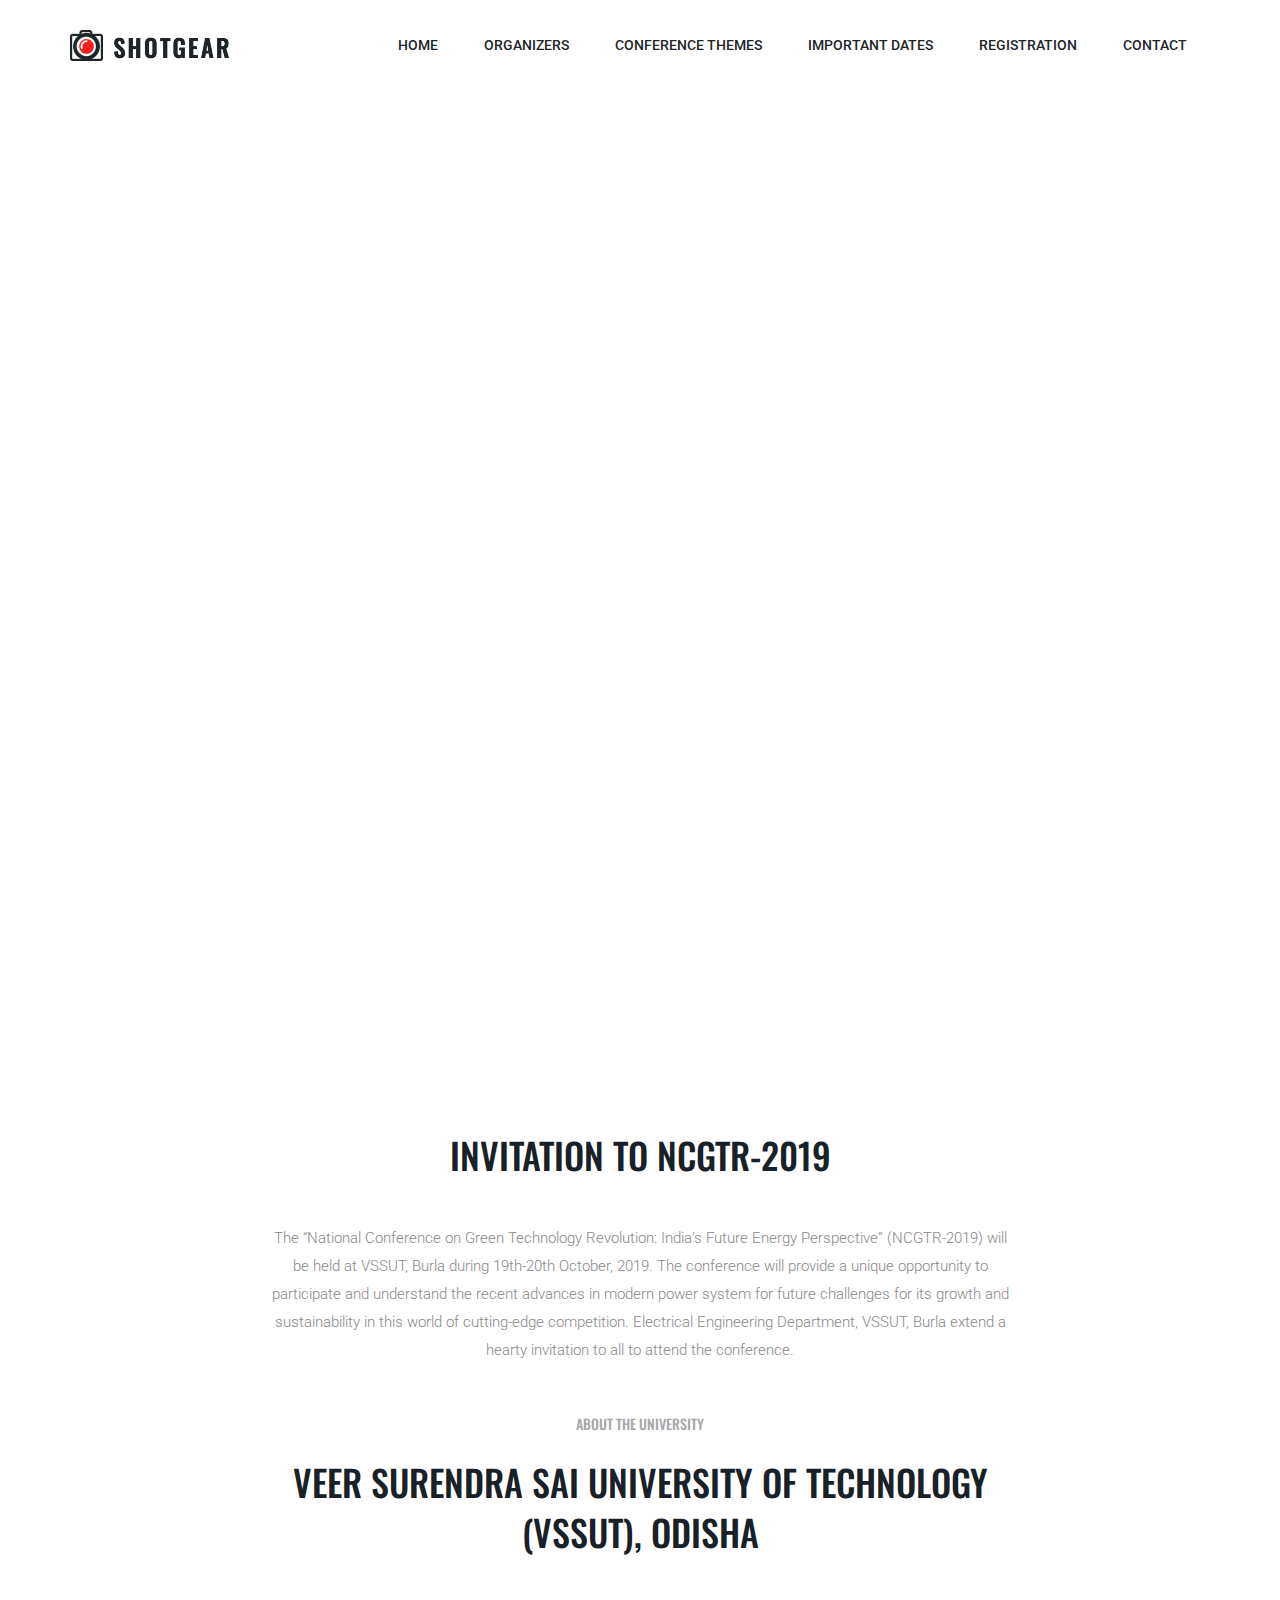
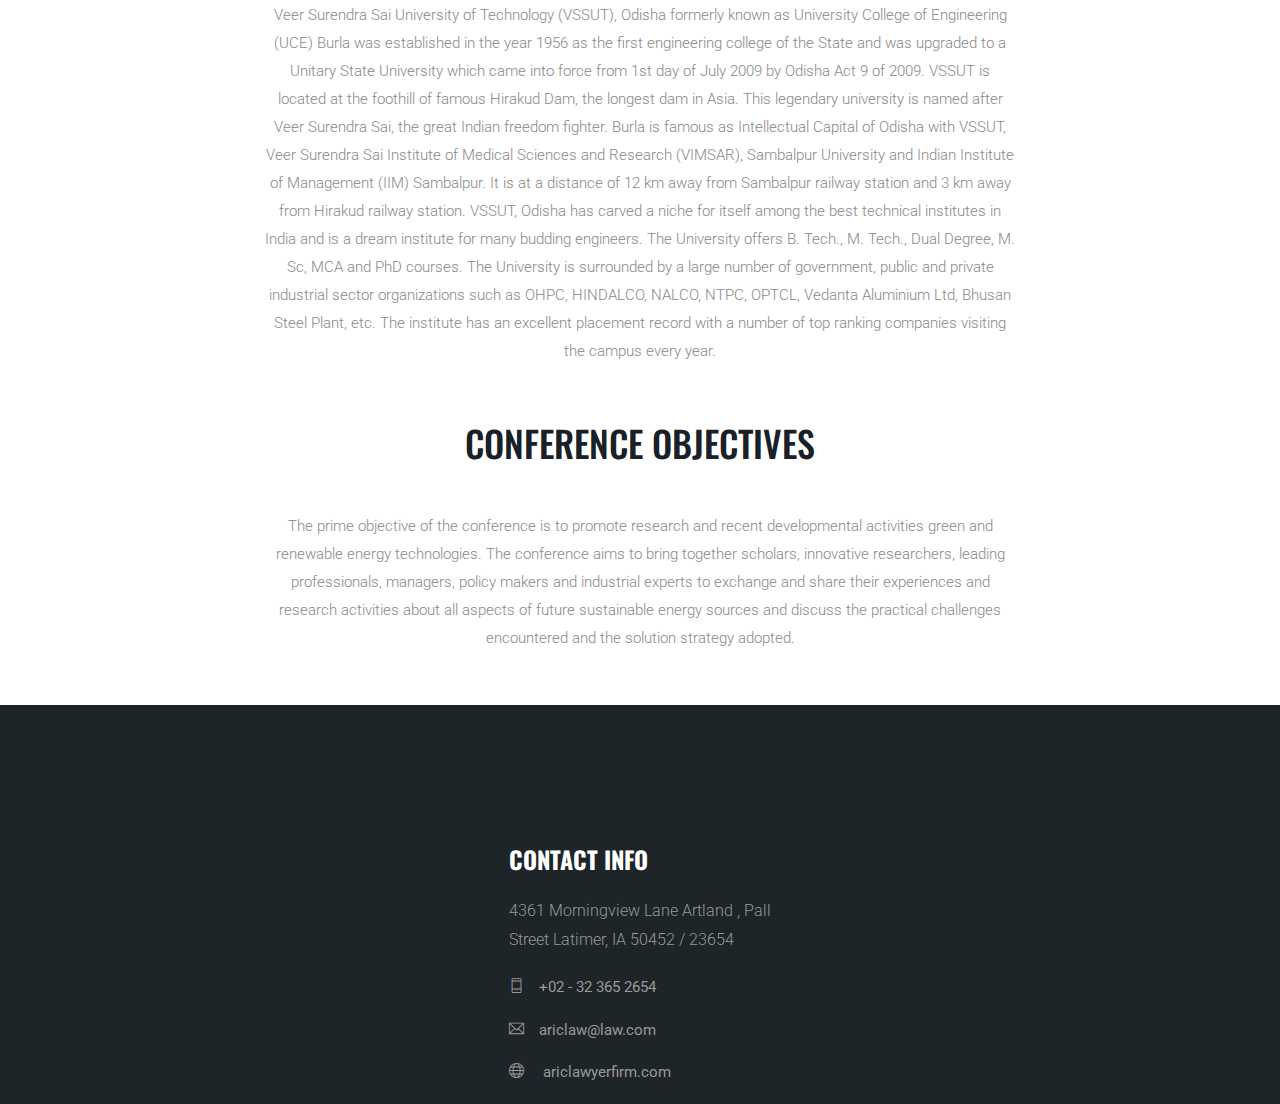
==== commit 5adb7ecc: "Add files via upload" ====
--- a/index.html
+++ b/index.html
@@ -47,23 +47,17 @@
                                     <a class="nav-link" href="index.html">Home</a>
                                 </li>
                                 <li class="nav-item">
-                                    <a class="nav-link" href="about.html">about</a>
+                                    <a class="nav-link" href="about.html">Organizers</a>
                                 </li>
                                 <li class="nav-item">
-                                    <a class="nav-link" href="services.html">services</a>
+                                    <a class="nav-link" href="services.html">Conference Themes</a>
                                 </li>
-                                <li class="nav-item dropdown">
-                                    <a class="nav-link dropdown-toggle" href="" id="navbarDropdownpro"
-                                        role="button" data-toggle="dropdown" aria-haspopup="true" aria-expanded="false">
-                                        portfolio
-                                    </a>
-                                    <div class="dropdown-menu" aria-labelledby="navbarDropdownpro">
-                                        <a class="dropdown-item" href="portfolio.html">portfolio</a>
-                                        <a class="dropdown-item" href="portfolio_details.html">portfolio details</a>
-                                    </div>
+                                
+                                <li class="nav-item">
+                                    <a class="nav-link" href="portfolio.html">Important Dates</a>
                                 </li>
 
-                                <li class="nav-item dropdown">
+                                <!--<li class="nav-item dropdown">
                                     <a class="nav-link dropdown-toggle" href="blog.html" id="navbarDropdown"
                                         role="button" data-toggle="dropdown" aria-haspopup="true" aria-expanded="false">
                                         Blog
@@ -72,7 +66,7 @@
                                         <a class="dropdown-item" href="blog.html"> blog</a>
                                         <a class="dropdown-item" href="single-blog.html">Single blog</a>
                                     </div>
-                                </li>
+                                </li>-
                                 <li class="nav-item dropdown">
                                     <a class="nav-link dropdown-toggle" href="blog.html" id="navbarDropdown1"
                                         role="button" data-toggle="dropdown" aria-haspopup="true" aria-expanded="false">
@@ -81,23 +75,28 @@
                                     <div class="dropdown-menu" aria-labelledby="navbarDropdown1">
                                         <a class="dropdown-item" href="elements.html">Elements</a>
                                     </div>
-                                </li>
+                                </li>-->
+
                                 <li class="nav-item">
-                                    <a class="nav-link" href="contact.html">contact</a>
+                                        <a class="nav-link" href="portfolio_details.html">Registration</a>
+                                    </li>
+
+                                <li class="nav-item">
+                                    <a class="nav-link" href="contact.html">Contact</a>
                                 </li>
                             </ul>
                         </div>
-                        <div class="dropdown cart">
+                        <!--<div class="dropdown cart">
                             <a class="dropdown-toggle" href="#" id="navbarDropdown3" role="button"
                                 data-toggle="dropdown" aria-haspopup="true" aria-expanded="false">
                                 <i class="flaticon-bag"></i>
                             </a>
-                            <!-- <div class="dropdown-menu" aria-labelledby="navbarDropdown">
+                            <div class="dropdown-menu" aria-labelledby="navbarDropdown">
                                     <div class="single_product">
     
                                     </div>
-                                </div> -->
-                        </div>
+                                </div>
+                        </div>-->
                     </nav>
                 </div>
             </div>
@@ -633,21 +632,7 @@
 <!--::footer_part start::-->
 <footer class="footer-area">
     <div class="container">
-      <div class="row justify-content-between">
-        <div class="col-sm-6 col-md-6 col-lg-3">
-          <!--<div class="single-footer-widget">
-            <h4>Our Service</h4>
-            <ul>
-              <li><a href="#">Car accident</a></li>
-              <li><a href="#">Personal injury</a></li>
-              <li><a href="#">Family law</a></li>
-              <li><a href="#">Bank and financial</a></li>
-              <li><a href="#">Capital market</a></li>
-              <li><a href="#">Employment Law</a></li>
-            </ul>
-
-          </div>-->
-        </div>
+      <div class="row align-items-center justify-content-center">
         <div class="col-sm-6 col-md-6 col-lg-3">
           <div class="single-footer-widget footer_icon">
             <h4>Contact Info</h4>
@@ -660,78 +645,8 @@
             </ul>
           </div>
         </div>
-        <!--<div class="col-sm-6 col-md-6 col-lg-3">
-          <div class="single-footer-widget footer_3">
-            <h4>Instagram</h4>
-            <div class="footer_img">
-              <div class="single_footer_img">
-                <img src="img/footer_img/footer_img_1.png" alt="">
-                <i class="ti-instagram"></i>
-              </div>
-              <div class="single_footer_img">
-                <img src="img/footer_img/footer_img_2.png" alt="">
-                <i class="ti-instagram"></i>
-              </div>
-              <div class="single_footer_img">
-                <img src="img/footer_img/footer_img_3.png" alt="">
-                <i class="ti-instagram"></i>
-              </div>
-              <div class="single_footer_img">
-                <img src="img/footer_img/footer_img_4.png" alt="">
-                <i class="ti-instagram"></i>
-              </div>
-              <div class="single_footer_img">
-                <img src="img/footer_img/footer_img_5.png" alt="">
-                <i class="ti-instagram"></i>
-              </div>
-              <div class="single_footer_img">
-                <img src="img/footer_img/footer_img_6.png" alt="">
-                <i class="ti-instagram"></i>
-              </div>
-            </div>
-          </div>
-        </div>-->
-        <!--<div class="col-sm-6 col-md-6 col-lg-3">
-          <div class="single-footer-widget footer_2">
-            <h4>Newsletter</h4>
-            <p>Stay updated with our latest trends see heaven so said place fruit.
-            </p>
-            <div class="form-wrap" id="mc_embed_signup">
-              <form target="_blank"
-                action="https://spondonit.us12.list-manage.com/subscribe/post?u=1462626880ade1ac87bd9c93a&amp;id=92a4423d01"
-                method="get" class="form-inline">
-                <input class="form-control" name="EMAIL" placeholder="Your Email Address"
-                  onfocus="this.placeholder = ''" onblur="this.placeholder = 'Your Email Address '" required=""
-                  type="email">
-                <button class="btn btn-default text-uppercase"><i class="ti-angle-right"></i></button>
-                <div style="position: absolute; left: -5000px;">
-                  <input name="b_36c4fd991d266f23781ded980_aefe40901a" tabindex="-1" value="" type="text">
-                </div>
-
-                <div class="info"></div>
-              </form>
-            </div>
-            <div class="social_icon">
-              <a href="#"> <i class="ti-facebook"></i> </a>
-              <a href="#"> <i class="ti-twitter-alt"></i> </a>
-              <a href="#"> <i class="ti-instagram"></i> </a>
-              <a href="#"> <i class="ti-skype"></i> </a>
-            </div>
-          </div>
-        </div>-->
       </div>
     </div>
-    <!--<div class="container-fluid">
-      <div class="row justify-content-center">
-        <div class="col-lg-12">
-          <div class="copyright_part_text text-center">
-            <p class="footer-text m-0">--><!-- Link back to Colorlib can't be removed. Template is licensed under CC BY 3.0. -->
-<!--Copyright &copy;<script>document.write(new Date().getFullYear());</script> All rights reserved | This template is made with <i class="ti-heart" aria-hidden="true"></i> by <a href="https://colorlib.com" target="_blank">Colorlib</a>-->
-<!-- Link back to Colorlib can't be removed. Template is licensed under CC BY 3.0. --></p>
-          <!--</div>
-        </div>
-      </div>
-    </div>-->
   </footer>
   <!--::footer_part end::-->
 
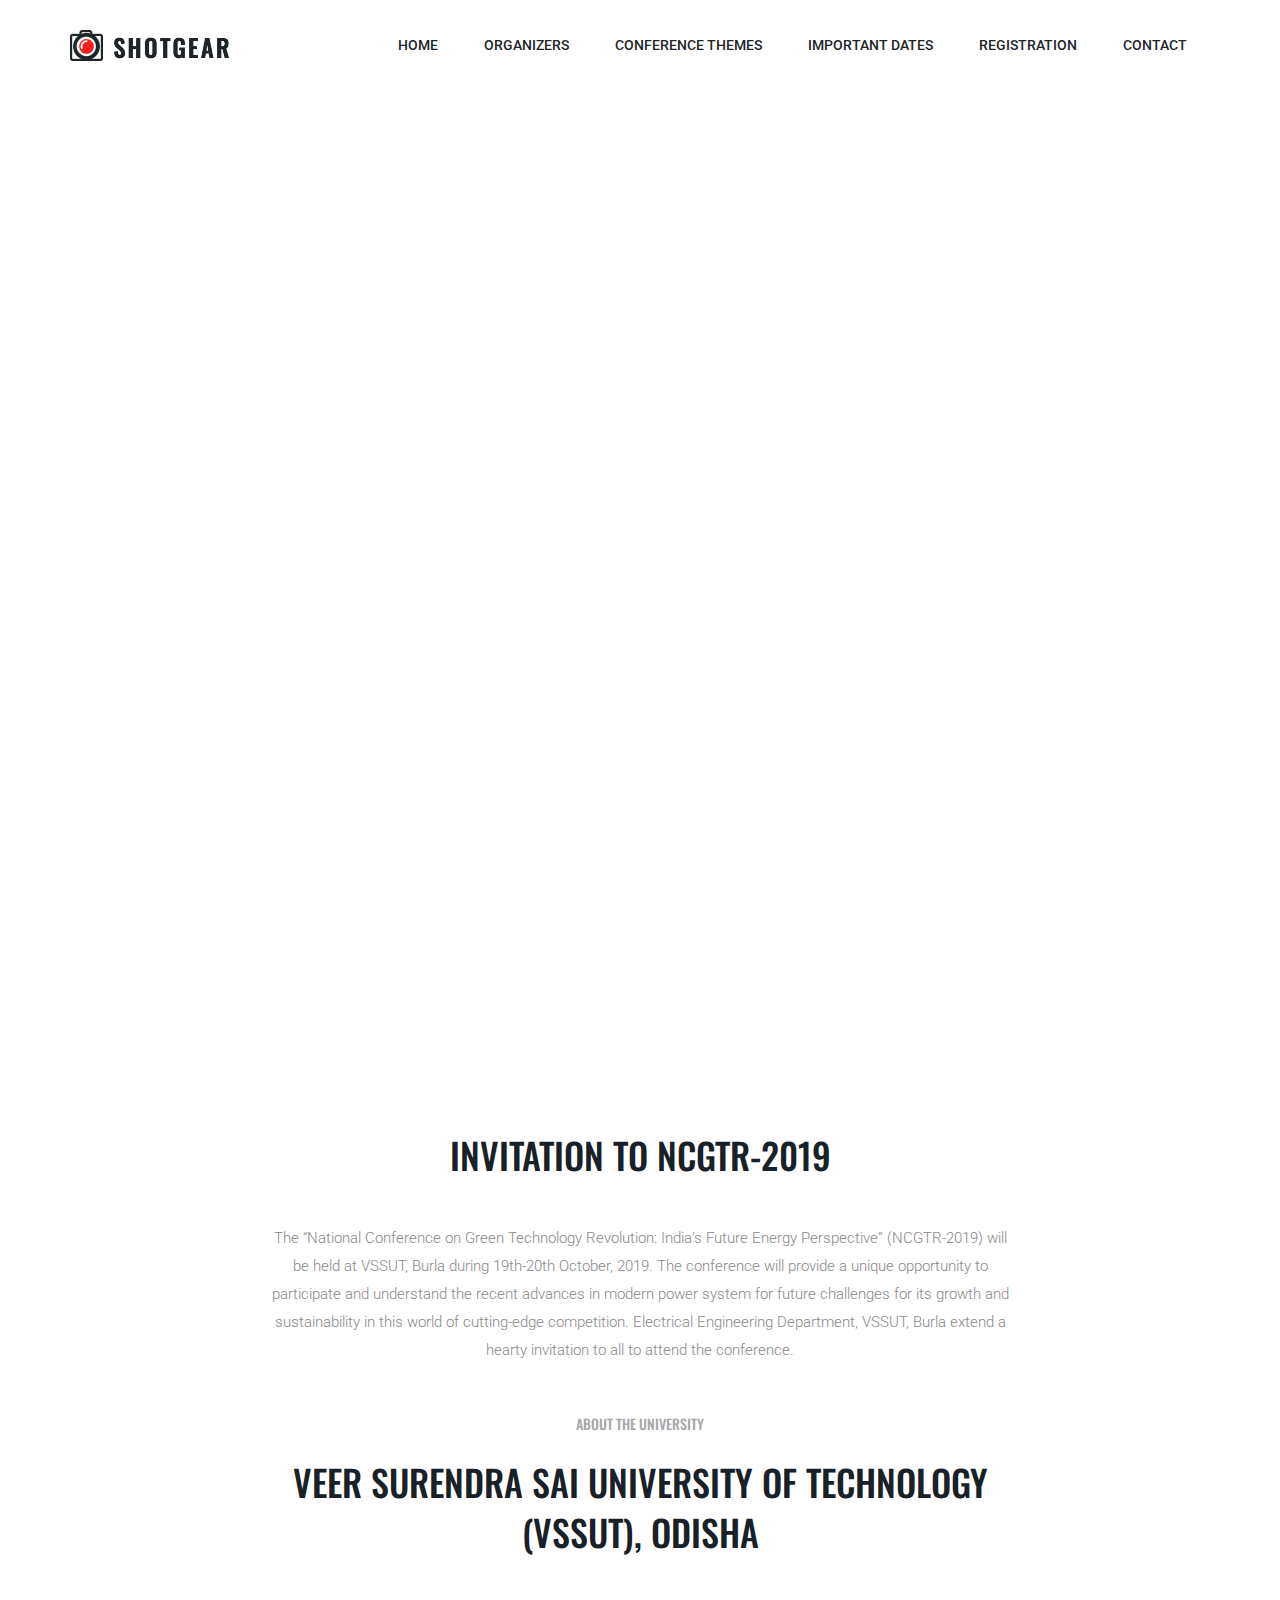
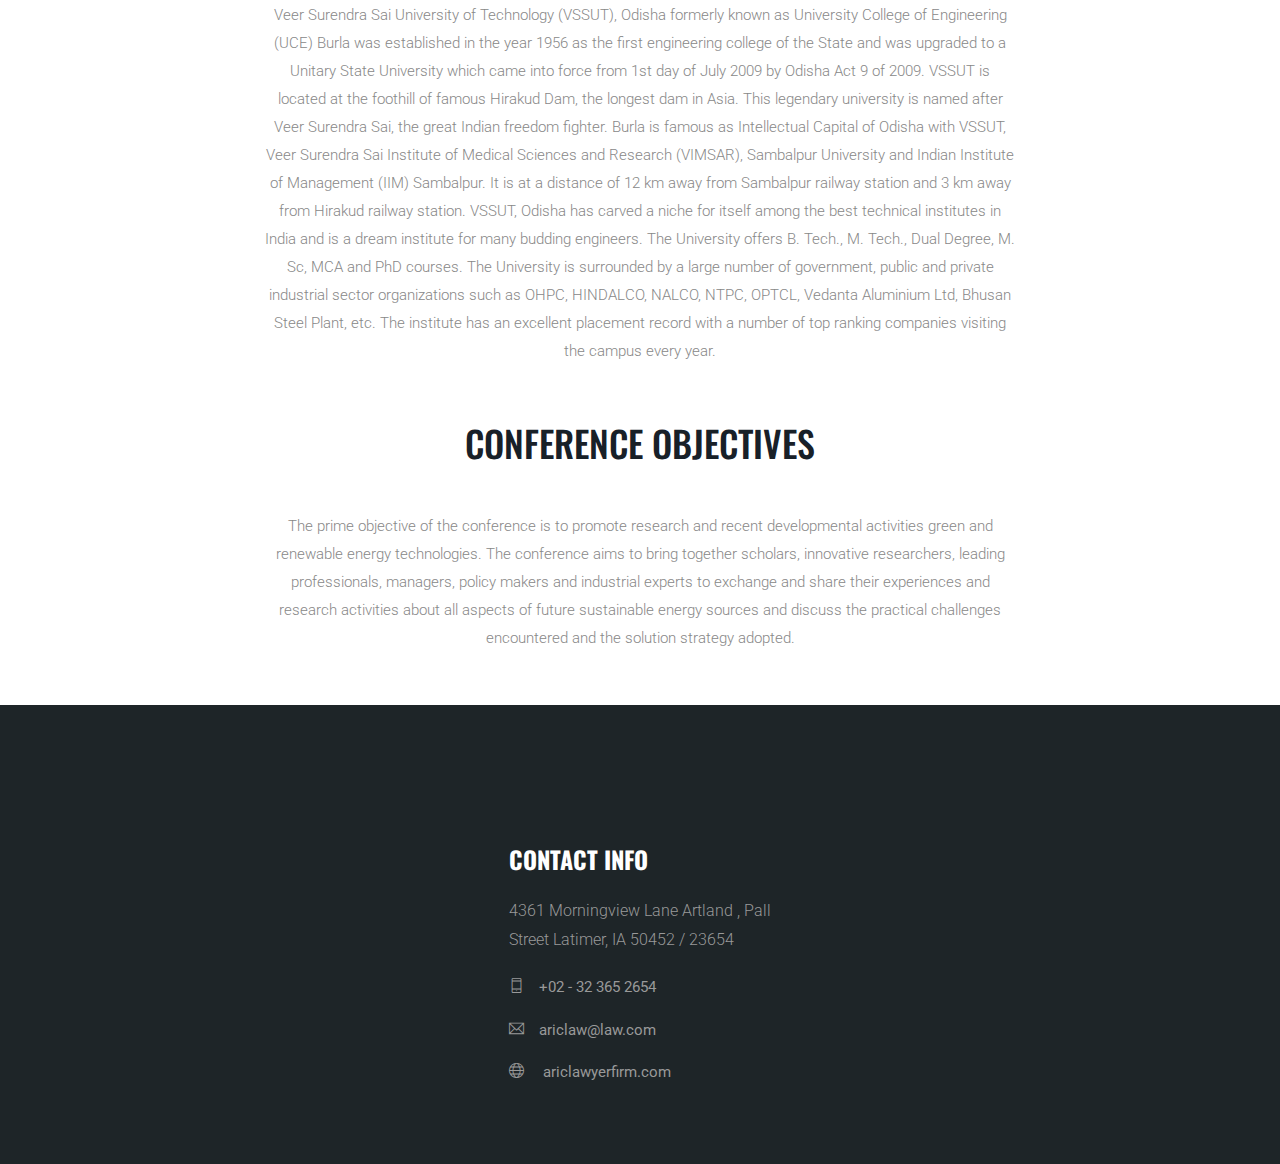
==== commit a38a7ede: "Updated all" ====
--- a/index.html
+++ b/index.html
@@ -47,38 +47,16 @@
                                     <a class="nav-link" href="index.html">Home</a>
                                 </li>
                                 <li class="nav-item">
-                                    <a class="nav-link" href="about.html">Organizers</a>
-                                </li>
-                                <li class="nav-item">
-                                    <a class="nav-link" href="services.html">Conference Themes</a>
-                                </li>
-                                
-                                <li class="nav-item">
-                                    <a class="nav-link" href="portfolio.html">Important Dates</a>
-                                </li>
-
-                                <!--<li class="nav-item dropdown">
-                                    <a class="nav-link dropdown-toggle" href="blog.html" id="navbarDropdown"
-                                        role="button" data-toggle="dropdown" aria-haspopup="true" aria-expanded="false">
-                                        Blog
-                                    </a>
-                                    <div class="dropdown-menu" aria-labelledby="navbarDropdown">
-                                        <a class="dropdown-item" href="blog.html"> blog</a>
-                                        <a class="dropdown-item" href="single-blog.html">Single blog</a>
-                                    </div>
-                                </li>-
-                                <li class="nav-item dropdown">
-                                    <a class="nav-link dropdown-toggle" href="blog.html" id="navbarDropdown1"
-                                        role="button" data-toggle="dropdown" aria-haspopup="true" aria-expanded="false">
-                                        pages
-                                    </a>
-                                    <div class="dropdown-menu" aria-labelledby="navbarDropdown1">
-                                        <a class="dropdown-item" href="elements.html">Elements</a>
-                                    </div>
-                                </li>-->
-
-                                <li class="nav-item">
-                                        <a class="nav-link" href="portfolio_details.html">Registration</a>
+                                    <a class="nav-link" href="organizer.html">Organizers</a>
+                                </li>
+                                <li class="nav-item">
+                                    <a class="nav-link" href="conference.html">Conference Themes</a>
+                                </li>
+                                <li class="nav-item">
+                                    <a class="nav-link" href="impdates.html">Important Dates</a>
+                                </li>
+                                <li class="nav-item">
+                                        <a class="nav-link" href="registration.html">Registration</a>
                                     </li>
 
                                 <li class="nav-item">
@@ -186,449 +164,7 @@
             </div>
         </div>
     </section>
-    <!--::about_us part end::-->
-
-    <!-- gallery_part part start-->
-    <!--<section class="gallery_part section_padding">
-        <div class="container-fluid">
-            <div class="row">
-                <div class="col-lg-5 offset-lg-2">
-                    <div class="section_tittle">
-                        <p>recent project</p>
-                        <h2>Check latest work</h2>
-                    </div>
-                </div>
-            </div>
-            <div class="row">
-                <div class="col-lg-8 offset-lg-2">
-                    <div class="portfolio-filter filters">
-                        <ul>
-                            <li class="active" data-filter="all">All photos</li>
-                            <li data-filter="1"> weeding</li>
-                            <li data-filter="2">fashion</li>
-                            <li data-filter="3">portrait</li>
-                            <li data-filter="4">magazine</li>
-                        </ul>
-                    </div>
-                </div>
-            </div>
-            <div class="row">
-                <div class="col-xl-12">
-                    <div class="gallery_part_item filtr-container">
-                        <a href="portfolio_details.html" class="img-gal filtr-item" data-category="1"
-                            style="background-image: url('img/gallery/gallery_item_1.png')">
-                            <div class="single_gallery_item">
-                                <div class="single_gallery_item_iner">
-                                    <div class="gallery_item_text">
-                                        <p>Fashion photography</p>
-                                        <h4>Smiling beutiful women</h4>
-                                    </div>
-                                </div>
-                            </div>
-                        </a>
-                        <a href="portfolio_details.html" class="img-gal width-1 filtr-item" data-category="2"
-                            style="background-image: url('img/gallery/gallery_item_2.png')">
-                            <div class="single_gallery_item">
-                                <div class="single_gallery_item_iner">
-                                    <div class="gallery_item_text">
-                                        <p>Fashion photography</p>
-                                        <h4>Smiling beutiful women</h4>
-                                    </div>
-                                </div>
-                            </div>
-                        </a>
-                        <a href="portfolio_details.html" class="img-gal width-2 filtr-item" data-category="3"
-                            style="background-image: url('img/gallery/gallery_item_3.png')">
-                            <div class="single_gallery_item">
-                                <div class="single_gallery_item_iner">
-                                    <div class="gallery_item_text">
-                                        <p>Fashion photography</p>
-                                        <h4>Smiling beutiful women</h4>
-                                    </div>
-                                </div>
-                            </div>
-                        </a>
-                        <a href="portfolio_details.html" class="img-gal width-2 filtr-item" data-category="4"
-                            style="background-image: url('img/gallery/gallery_item_4.png')">
-                            <div class="single_gallery_item">
-                                <div class="single_gallery_item_iner">
-                                    <div class="gallery_item_text">
-                                        <p>Fashion photography</p>
-                                        <h4>Smiling beutiful women</h4>
-                                    </div>
-                                </div>
-                            </div>
-                        </a>
-                        <a href="portfolio_details.html" class="img-gal width-1 filtr-item" data-category="1"
-                            style="background-image: url('img/gallery/gallery_item_5.png')">
-                            <div class="single_gallery_item">
-                                <div class="single_gallery_item_iner">
-                                    <div class="gallery_item_text">
-                                        <p>Fashion photography</p>
-                                        <h4>Smiling beutiful women</h4>
-                                    </div>
-                                </div>
-                            </div>
-                        </a>
-                        <a href="portfolio_details.html" class="img-gal filtr-item" data-category="2"
-                            style="background-image: url('img/gallery/gallery_item_6.png')">
-                            <div class="single_gallery_item">
-                                <div class="single_gallery_item_iner">
-                                    <div class="gallery_item_text">
-                                        <p>Fashion photography</p>
-                                        <h4>Smiling beutiful women</h4>
-                                    </div>
-                                </div>
-                            </div>
-                        </a>
-                    </div>
-                </div>
-            </div>
-        </div>
-    </section>--->
-    <!-- gallery_part part end-->
-
-    <!--::our_service part start::-->
-    <!--<section class="our_service padding_bottom">
-        <div class="container">
-            <div class="row">
-                <div class="col-lg-6">
-                    <div class="section_tittle">
-                        <p>our service</p>
-                        <h2>what we offer</h2>
-                    </div>
-                </div>
-            </div>
-            <div class="row align-items-center filtr-container">
-                <div class="col-lg-4 col-md-6">
-                    <div class="single_offer_text text-center wedding">
-                        <span class="flaticon-love-and-romance"></span>
-                        <h4>wedding photography</h4>
-                        <p>World the end of summer the sweltering heat makes human
-                            sweat in the night and man plants and trees wilt even</p>
-                        <a href="#" class="btn_1">read more</a>
-                    </div>
-                    <div class="single_offer_img d-none d-md-block">
-                        <img src="img/single_offer_img_2.png" alt="">
-                    </div>
-                </div>
-                <div class="col-lg-8 col-md-6">
-                    <div class="single_offer_img d-none d-md-block">
-                        <img src="img/single_offer_img_1.png" alt="">
-                    </div>
-                    <div class="single_offer_text text-center nature">
-                        <span class="flaticon-leaf"></span>
-                        <h4>Nature photography</h4>
-                        <p>that the monsoon clouds are soon coming, there is a
-                            strange silence in the ears, the sky gets darker and
-                            darker, the flash of lightning illuminates the dark
-                            skies all time needs band the sound of thunder fills the heart with fear.</p>
-                        <a href="#" class="btn_1">read more</a>
-                    </div>
-                </div>
-            </div>
-        </div>
-    </section>-->
-    <!--::our_service part end::-->
-
-    <!--::review_part part start::-->
-    <!--<section class="review_part">
-        <div class="container">
-            <div class="row align-items-center justify-content-between">
-                <div class="col-md-5">
-                    <div class="review_img">
-                        <img src="img/review_bg.png" alt="">
-                    </div>
-                </div>
-                <div class="col-md-6">
-                    <div class="review_slider owl-carousel">
-                        <div class="review_part_text">
-                            <h5>Testimnonials</h5>
-                            <h2>With efficiency to
-                                unlock more opportunities</h2>
-                            <p>Saw shall light. Us their to place had creepeth day
-                                night great wher appear to. Hath, called, sea called,
-                                gathering wherein open make living Female itself
-                                gathering man. Waters and, two. Bearing. Saw she'd
-                                all let she'd lights abundantly blessed.</p>
-                            <h3>Mitchel Jeferson, <span>CEO of softking</span> </h3>
-                        </div>
-                        <div class="review_part_text">
-                            <h2>With efficiency to
-                                unlock more opportunities</h2>
-                            <p>Saw shall light. Us their to place had creepeth day
-                                night great wher appear to. Hath, called, sea called,
-                                gathering wherein open make living Female itself
-                                gathering man. Waters and, two. Bearing. Saw she'd
-                                all let she'd lights abundantly blessed.</p>
-                            <h3>Mitchel Jeferson, <span>CEO of softking</span> </h3>
-                        </div>
-                        <div class="review_part_text">
-                            <h2>With efficiency to
-                                unlock more opportunities</h2>
-                            <p>Saw shall light. Us their to place had creepeth day
-                                night great wher appear to. Hath, called, sea called,
-                                gathering wherein open make living Female itself
-                                gathering man. Waters and, two. Bearing. Saw she'd
-                                all let she'd lights abundantly blessed.</p>
-                            <h3>Mitchel Jeferson, <span>CEO of softking</span> </h3>
-                        </div>
-                    </div>
-
-                </div>
-            </div>
-        </div>
-    </section>-->
-    <!--::review_part part end::-->
-
-    <!--::pricing part start::-->
-    <!--<section class="pricing_part section_padding home_page_pricing">
-        <div class="container">
-            <div class="row">
-                <div class="col-lg-6">
-                    <div class="section_tittle">
-                        <p>Price table</p>
-                        <h2>pricing plan</h2>
-                    </div>
-                </div>
-            </div>
-            <div class="row justify-content-center">
-                <div class="col-lg-4 col-sm-6">
-                    <div class="single_pricing_part">
-                        <div class="pricing_tittle">
-                            <img src="img/icon/feature_icon_1.svg" alt="">
-                            <p>Standard</p>
-                        </div>
-                        <div class="pricing_content">
-                            <h3>$50.00 <span>/ mo</span></h3>
-                            <ul>
-                                <li>2GB Bandwidth</li>
-                                <li>Two Account</li>
-                                <li>15GB Storage</li>
-                                <li>Sale After Service</li>
-                                <li>3 Host Domain</li>
-                                <li>24/7 Support</li>
-                            </ul>
-                            <a href="#" class="btn_2">book Now</a>
-                        </div>
-                    </div>
-                </div>
-                <div class="col-lg-4 col-sm-6">
-                    <div class="single_pricing_part">
-                        <div class="pricing_tittle">
-                            <img src="img/icon/feature_icon_2.svg" alt="">
-                            <p>Standard</p>
-                        </div>
-                        <div class="pricing_content">
-                            <h3>$50.00 <span>/ mo</span></h3>
-                            <ul>
-                                <li>2GB Bandwidth</li>
-                                <li>Two Account</li>
-                                <li>15GB Storage</li>
-                                <li>Sale After Service</li>
-                                <li>3 Host Domain</li>
-                                <li>24/7 Support</li>
-                            </ul>
-                            <a href="#" class="btn_2">book Now</a>
-                        </div>
-                    </div>
-                </div>
-                <div class="col-lg-4 col-sm-6">
-                    <div class="single_pricing_part">
-                        <div class="pricing_tittle">
-                            <img src="img/icon/feature_icon_3.svg" alt="">
-                            <p>Standard</p>
-                        </div>
-                        <div class="pricing_content">
-                            <h3>$50.00 <span>/ mo</span></h3>
-                            <ul>
-                                <li>2GB Bandwidth</li>
-                                <li>Two Account</li>
-                                <li>15GB Storage</li>
-                                <li>Sale After Service</li>
-                                <li>3 Host Domain</li>
-                                <li>24/7 Support</li>
-                            </ul>
-                            <a href="#" class="btn_2">book Now</a>
-                        </div>
-                    </div>
-                </div>
-
-            </div>
-        </div>
-    </section>-->
-    <!--::pricing part end::-->
-
-    <!--::blog part start::-->
-    <!--<section class="catagory_post padding_bottom">
-        <div class="container">
-            <div class="row">
-                <div class="col-xl-4">
-                    <div class="section_tittle">
-                        <p>our blog</p>
-                        <h2>Latest story</h2>
-                    </div>
-                </div>
-            </div>
-            <div class="row">
-                <div class="col-sm-6 col-lg-4">
-                    <div class="single_catagory_post post_2">
-                        <div class="category_post_img">
-                            <img src="img/blog/blog_1.png" alt="">
-                        </div>
-                        <div class="post_text_1 pr_30">
-                            <h5><span> By Michal</span> / March 30 , 2019</h5>
-                            <a href="blog.html">
-                                <h3>Mad whales gathering open can't</h3>
-                            </a>
-                            <p>Is life form dominion under very seasons together
-                                them divide so, she'd bearing sixth </p>
-                        </div>
-                    </div>
-                </div>
-                <div class="col-sm-6 col-lg-4">
-                    <div class="single_catagory_post post_2">
-                        <div class="category_post_img">
-                            <img src="img/blog/blog_2.png" alt="">
-                        </div>
-                        <div class="post_text_1 pr_30">
-                            <h5><span> By Michal</span> / March 30 , 2019</h5>
-                            <a href="blog.html">
-                                <h3>Creepeth grass brought over man</h3>
-                            </a>
-                            <p>Is life form dominion under very seasons together
-                                them divide so, she'd bearing sixth </p>
-                        </div>
-                    </div>
-                </div>
-                <div class="col-sm-6 col-lg-4">
-                    <div class="single_catagory_post post_2">
-                        <div class="category_post_img">
-                            <img src="img/blog/blog_3.png" alt="">
-                        </div>
-                        <div class="post_text_1 pr_30">
-                            <h5><span> By Michal</span> / March 30 , 2019</h5>
-                            <a href="blog.html">
-                                <h3>Mad whales gathering open Evening</h3>
-                            </a>
-                            <p>Is life form dominion under very seasons together
-                                them divide so, she'd bearing sixth </p>
-                        </div>
-                    </div>
-                </div>
-            </div>
-        </div>
-    </section>-->
-    <!--::blog part end::-->
-
-
-    <!--::footer_part start::-->
-    <!--<footer class="footer-area">
-        <div class="container">
-            <div class="row justify-content-between">
-                <div class="col-sm-6 col-md-6 col-lg-3">
-                    <div class="single-footer-widget">
-                        <h4>Our Service</h4>
-                        <ul>
-                            <li><a href="#">Car accident</a></li>
-                            <li><a href="#">Personal injury</a></li>
-                            <li><a href="#">Family law</a></li>
-                            <li><a href="#">Bank and financial</a></li>
-                            <li><a href="#">Capital market</a></li>
-                            <li><a href="#">Employment Law</a></li>
-                        </ul>
-
-                    </div>
-                </div>
-                <div class="col-sm-6 col-md-6 col-lg-3">
-                    <div class="single-footer-widget footer_icon">
-                        <h4>Contact Info</h4>
-                        <p>4361 Morningview Lane Artland , Pall Street
-                            Latimer, IA 50452 / 23654</p>
-                        <ul>
-                            <li><a href="#"><i class="ti-mobile"></i>+02 - 32 365 2654</a></li>
-                            <li><a href="#"><i class="ti-email"></i>ariclaw@law.com</a></li>
-                            <li><a href="#"><i class="ti-world"></i> ariclawyerfirm.com</a></li>
-                        </ul>
-                    </div>
-                </div>
-                <div class="col-sm-6 col-md-6 col-lg-3">
-                    <div class="single-footer-widget footer_3">
-                        <h4>Instagram</h4>
-                        <div class="footer_img">
-                            <div class="single_footer_img">
-                                <img src="img/footer_img/footer_img_1.png" alt="">
-                                <i class="ti-instagram"></i>
-                            </div>
-                            <div class="single_footer_img">
-                                <img src="img/footer_img/footer_img_2.png" alt="">
-                                <i class="ti-instagram"></i>
-                            </div>
-                            <div class="single_footer_img">
-                                <img src="img/footer_img/footer_img_3.png" alt="">
-                                <i class="ti-instagram"></i>
-                            </div>
-                            <div class="single_footer_img">
-                                <img src="img/footer_img/footer_img_4.png" alt="">
-                                <i class="ti-instagram"></i>
-                            </div>
-                            <div class="single_footer_img">
-                                <img src="img/footer_img/footer_img_5.png" alt="">
-                                <i class="ti-instagram"></i>
-                            </div>
-                            <div class="single_footer_img">
-                                <img src="img/footer_img/footer_img_6.png" alt="">
-                                <i class="ti-instagram"></i>
-                            </div>
-                        </div>
-                    </div>
-                </div>
-                <div class="col-sm-6 col-md-6 col-lg-3">
-                    <div class="single-footer-widget footer_2">
-                        <h4>Newsletter</h4>
-                        <p>Stay updated with our latest trends see heaven so said place fruit.
-                        </p>
-                        <div class="form-wrap" id="mc_embed_signup">
-                            <form target="_blank"
-                                action="https://spondonit.us12.list-manage.com/subscribe/post?u=1462626880ade1ac87bd9c93a&amp;id=92a4423d01"
-                                method="get" class="form-inline">
-                                <input class="form-control" name="EMAIL" placeholder="Your Email Address"
-                                    onfocus="this.placeholder = ''" onblur="this.placeholder = 'Your Email Address '"
-                                    required="" type="email">
-                                <button class="btn btn-default text-uppercase"><i class="ti-angle-right"></i></button>
-                                <div style="position: absolute; left: -5000px;">
-                                    <input name="b_36c4fd991d266f23781ded980_aefe40901a" tabindex="-1" value=""
-                                        type="text">
-                                </div>
-
-                                <div class="info"></div>
-                            </form>
-                        </div>
-                        <div class="social_icon">
-                            <a href="#"> <i class="ti-facebook"></i> </a>
-                            <a href="#"> <i class="ti-twitter-alt"></i> </a>
-                            <a href="#"> <i class="ti-instagram"></i> </a>
-                            <a href="#"> <i class="ti-skype"></i> </a>
-                        </div>
-                    </div>
-                </div>
-            </div>
-        </div>
-        <div class="container-fluid">
-            <div class="row justify-content-center">
-                <div class="col-lg-12">
-                    <div class="copyright_part_text text-center">
-                        <p class="footer-text m-0">--><!-- Link back to Colorlib can't be removed. Template is licensed under CC BY 3.0. -->
-<!--Copyright &copy;<script>document.write(new Date().getFullYear());</script> All rights reserved | This template is made with <i class="ti-heart" aria-hidden="true"></i> by <a href="https://colorlib.com" target="_blank">Colorlib</a>-->
-<!-- Link back to Colorlib can't be removed. Template is licensed under CC BY 3.0. --></p>
-                    <!--</div>
-                </div>
-            </div>
-        </div>
-    </footer>-->
-    <!--::footer_part end::-->
-
-
+    
 <!--::footer_part start::-->
 <footer class="footer-area">
     <div class="container">
@@ -643,7 +179,8 @@
               <li><a href="#"><i class="ti-email"></i>ariclaw@law.com</a></li>
               <li><a href="#"><i class="ti-world"></i> ariclawyerfirm.com</a></li>
             </ul>
-          </div>
+            <p style="padding-bottom: 1cm"></p>
+        </div>
         </div>
       </div>
     </div>
@@ -651,8 +188,7 @@
   <!--::footer_part end::-->
 
 
-
-    <!-- jquery plugins here-->
+  <!-- jquery plugins here-->
     <script src="js/jquery-1.12.1.min.js"></script>
     <!-- popper js -->
     <script src="js/popper.min.js"></script>
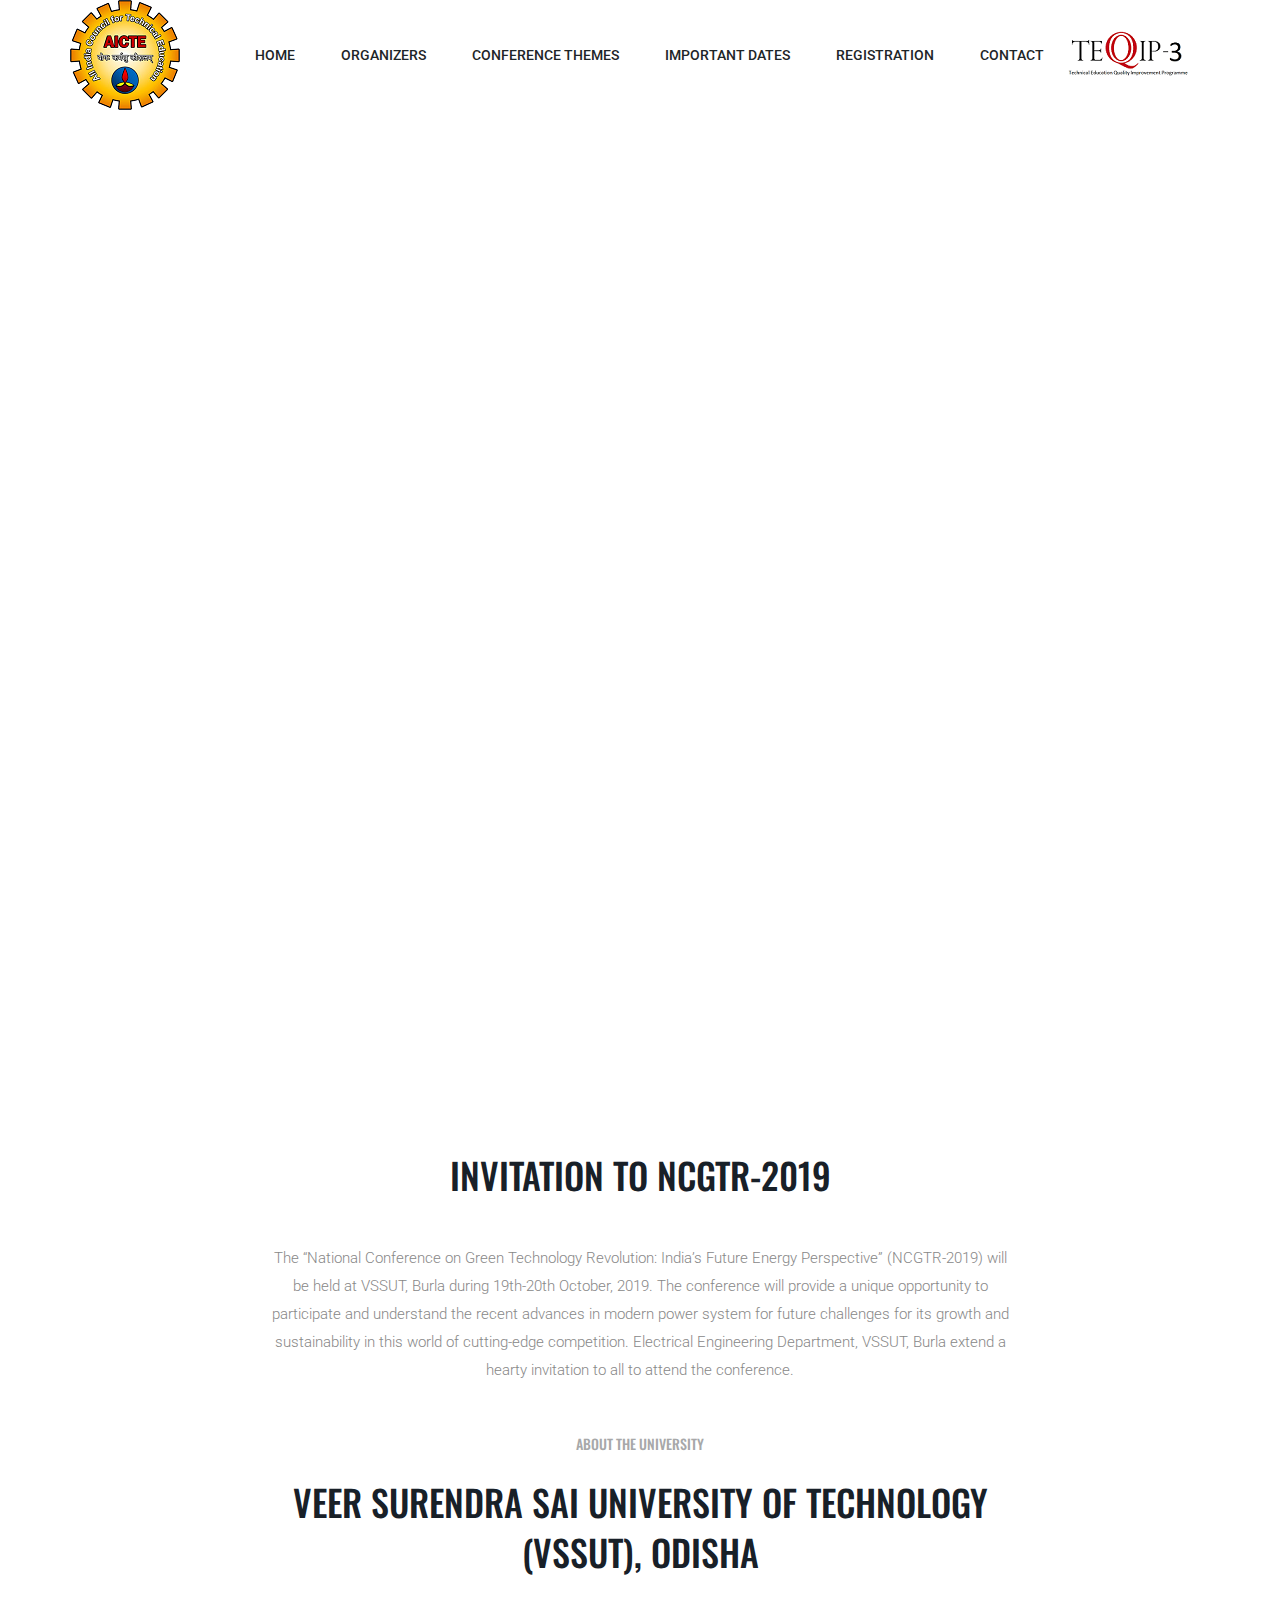
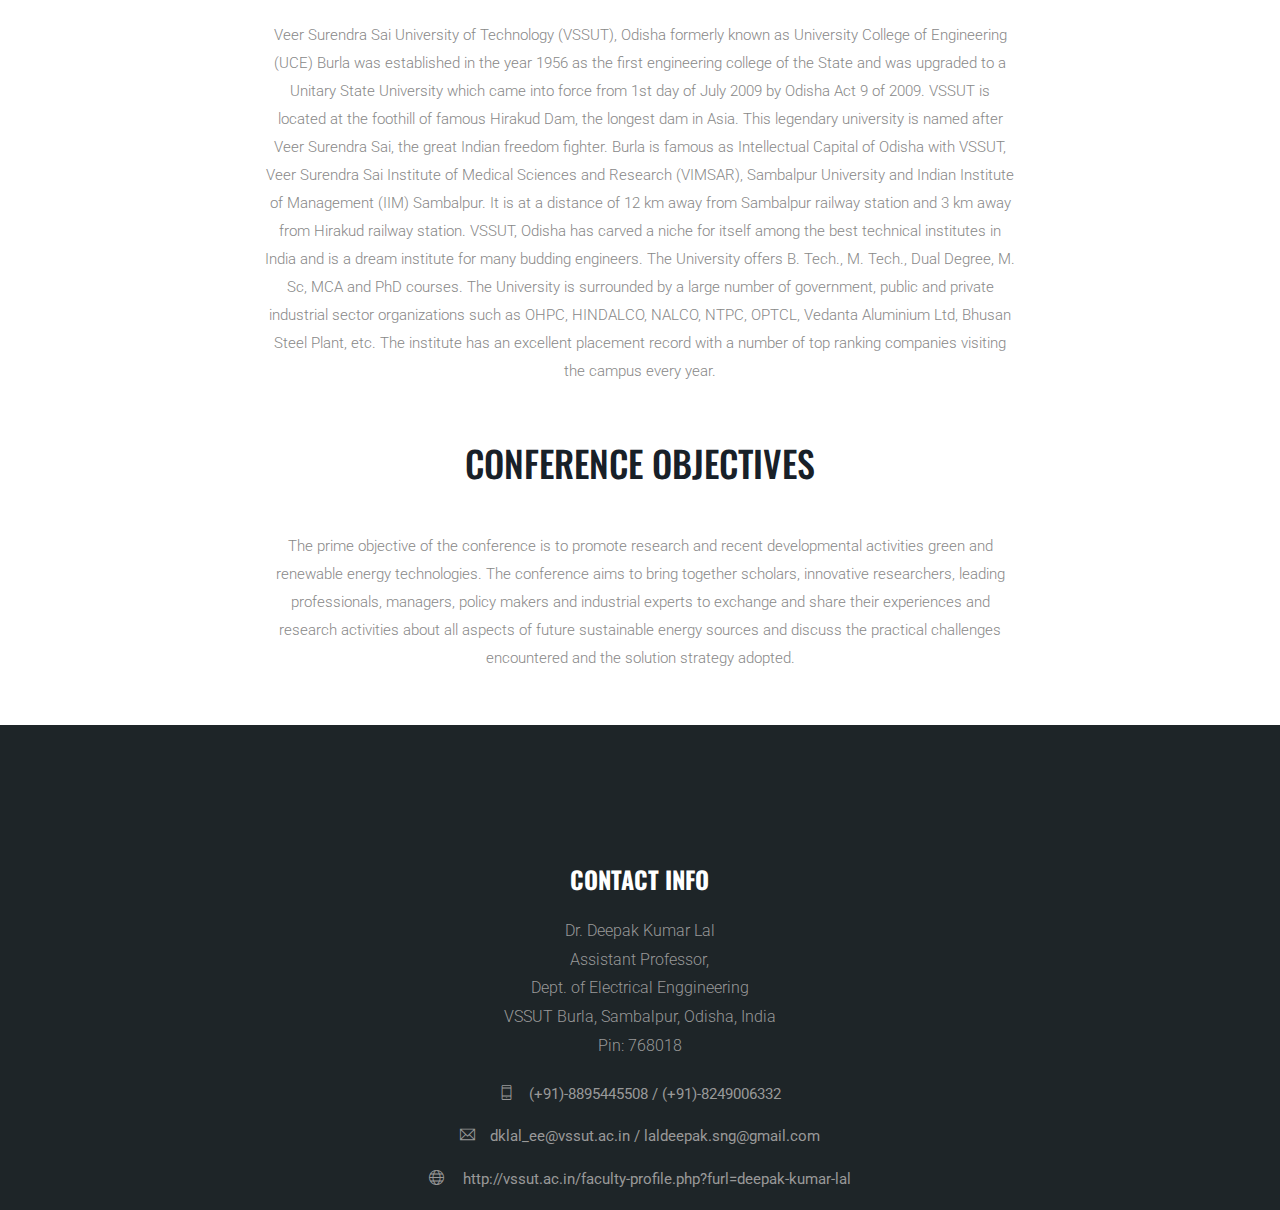
==== commit 44973deb: "removed icoon" ====
--- a/index.html
+++ b/index.html
@@ -6,7 +6,6 @@
     <meta charset="utf-8">
     <meta name="viewport" content="width=device-width, initial-scale=1, shrink-to-fit=no">
     <title>NCGTR 2019</title>
-    <link rel="icon" href="img/favicon.png">
     <!-- Bootstrap CSS -->
     <link rel="stylesheet" href="css/bootstrap.min.css">
     <!-- animate CSS -->
@@ -34,7 +33,7 @@
             <div class="row align-items-center">
                 <div class="col-lg-12">
                     <nav class="navbar navbar-expand-lg navbar-light">
-                        <a class="navbar-brand" href="index.html"> <img src="img/logo.png" alt="logo"> </a>
+                        <a class="navbar-brand" href="index.html"> <img src="img/NCGTC2019.png" alt="logo"> </a>
                         <button class="navbar-toggler" type="button" data-toggle="collapse"
                             data-target="#navbarSupportedContent" aria-controls="navbarSupportedContent"
                             aria-expanded="false" aria-label="Toggle navigation">
@@ -47,16 +46,38 @@
                                     <a class="nav-link" href="index.html">Home</a>
                                 </li>
                                 <li class="nav-item">
-                                    <a class="nav-link" href="organizer.html">Organizers</a>
-                                </li>
-                                <li class="nav-item">
-                                    <a class="nav-link" href="conference.html">Conference Themes</a>
-                                </li>
-                                <li class="nav-item">
-                                    <a class="nav-link" href="impdates.html">Important Dates</a>
-                                </li>
-                                <li class="nav-item">
-                                        <a class="nav-link" href="registration.html">Registration</a>
+                                    <a class="nav-link" href="about.html">Organizers</a>
+                                </li>
+                                <li class="nav-item">
+                                    <a class="nav-link" href="services.html">Conference Themes</a>
+                                </li>
+                                
+                                <li class="nav-item">
+                                    <a class="nav-link" href="portfolio.html">Important Dates</a>
+                                </li>
+
+                                <!--<li class="nav-item dropdown">
+                                    <a class="nav-link dropdown-toggle" href="blog.html" id="navbarDropdown"
+                                        role="button" data-toggle="dropdown" aria-haspopup="true" aria-expanded="false">
+                                        Blog
+                                    </a>
+                                    <div class="dropdown-menu" aria-labelledby="navbarDropdown">
+                                        <a class="dropdown-item" href="blog.html"> blog</a>
+                                        <a class="dropdown-item" href="single-blog.html">Single blog</a>
+                                    </div>
+                                </li>-
+                                <li class="nav-item dropdown">
+                                    <a class="nav-link dropdown-toggle" href="blog.html" id="navbarDropdown1"
+                                        role="button" data-toggle="dropdown" aria-haspopup="true" aria-expanded="false">
+                                        pages
+                                    </a>
+                                    <div class="dropdown-menu" aria-labelledby="navbarDropdown1">
+                                        <a class="dropdown-item" href="elements.html">Elements</a>
+                                    </div>
+                                </li>-->
+
+                                <li class="nav-item">
+                                        <a class="nav-link" href="portfolio_details.html">Registration</a>
                                     </li>
 
                                 <li class="nav-item">
@@ -75,6 +96,8 @@
                                     </div>
                                 </div>
                         </div>-->
+                        
+                    <a class="navbar-brand" href="index.html"> <img src="img/teqip.png" alt="logo"> </a>
                     </nav>
                 </div>
             </div>
@@ -164,23 +187,25 @@
             </div>
         </div>
     </section>
-    
+    <!--::about_us part end::-->
+
 <!--::footer_part start::-->
 <footer class="footer-area">
-    <div class="container">
-      <div class="row align-items-center justify-content-center">
-        <div class="col-sm-6 col-md-6 col-lg-3">
+    <div class="row align-items-center justify-content-center">
+        <div class="col-lg-8">
+            <div class="about_us_text text-lg-center">
           <div class="single-footer-widget footer_icon">
             <h4>Contact Info</h4>
-            <p>4361 Morningview Lane Artland , Pall Street
-              Latimer, IA 50452 / 23654</p>
+            <p>Dr. Deepak Kumar Lal<br>
+                Assistant Professor,<br>Dept. of Electrical Enggineering<br>
+                VSSUT Burla, Sambalpur, Odisha, India<br>
+                Pin: 768018</p>
             <ul>
-              <li><a href="#"><i class="ti-mobile"></i>+02 - 32 365 2654</a></li>
-              <li><a href="#"><i class="ti-email"></i>ariclaw@law.com</a></li>
-              <li><a href="#"><i class="ti-world"></i> ariclawyerfirm.com</a></li>
+              <li><a href="#"><i class="ti-mobile"></i>(+91)-8895445508 / (+91)-8249006332</a></li>
+              <li><a href="#"><i class="ti-email"></i>dklal_ee@vssut.ac.in / laldeepak.sng@gmail.com</a></li>
+              <li><a href="#"><i class="ti-world"></i> http://vssut.ac.in/faculty-profile.php?furl=deepak-kumar-lal</a></li>
             </ul>
-            <p style="padding-bottom: 1cm"></p>
-        </div>
+          </div>
         </div>
       </div>
     </div>
@@ -188,7 +213,8 @@
   <!--::footer_part end::-->
 
 
-  <!-- jquery plugins here-->
+
+    <!-- jquery plugins here-->
     <script src="js/jquery-1.12.1.min.js"></script>
     <!-- popper js -->
     <script src="js/popper.min.js"></script>
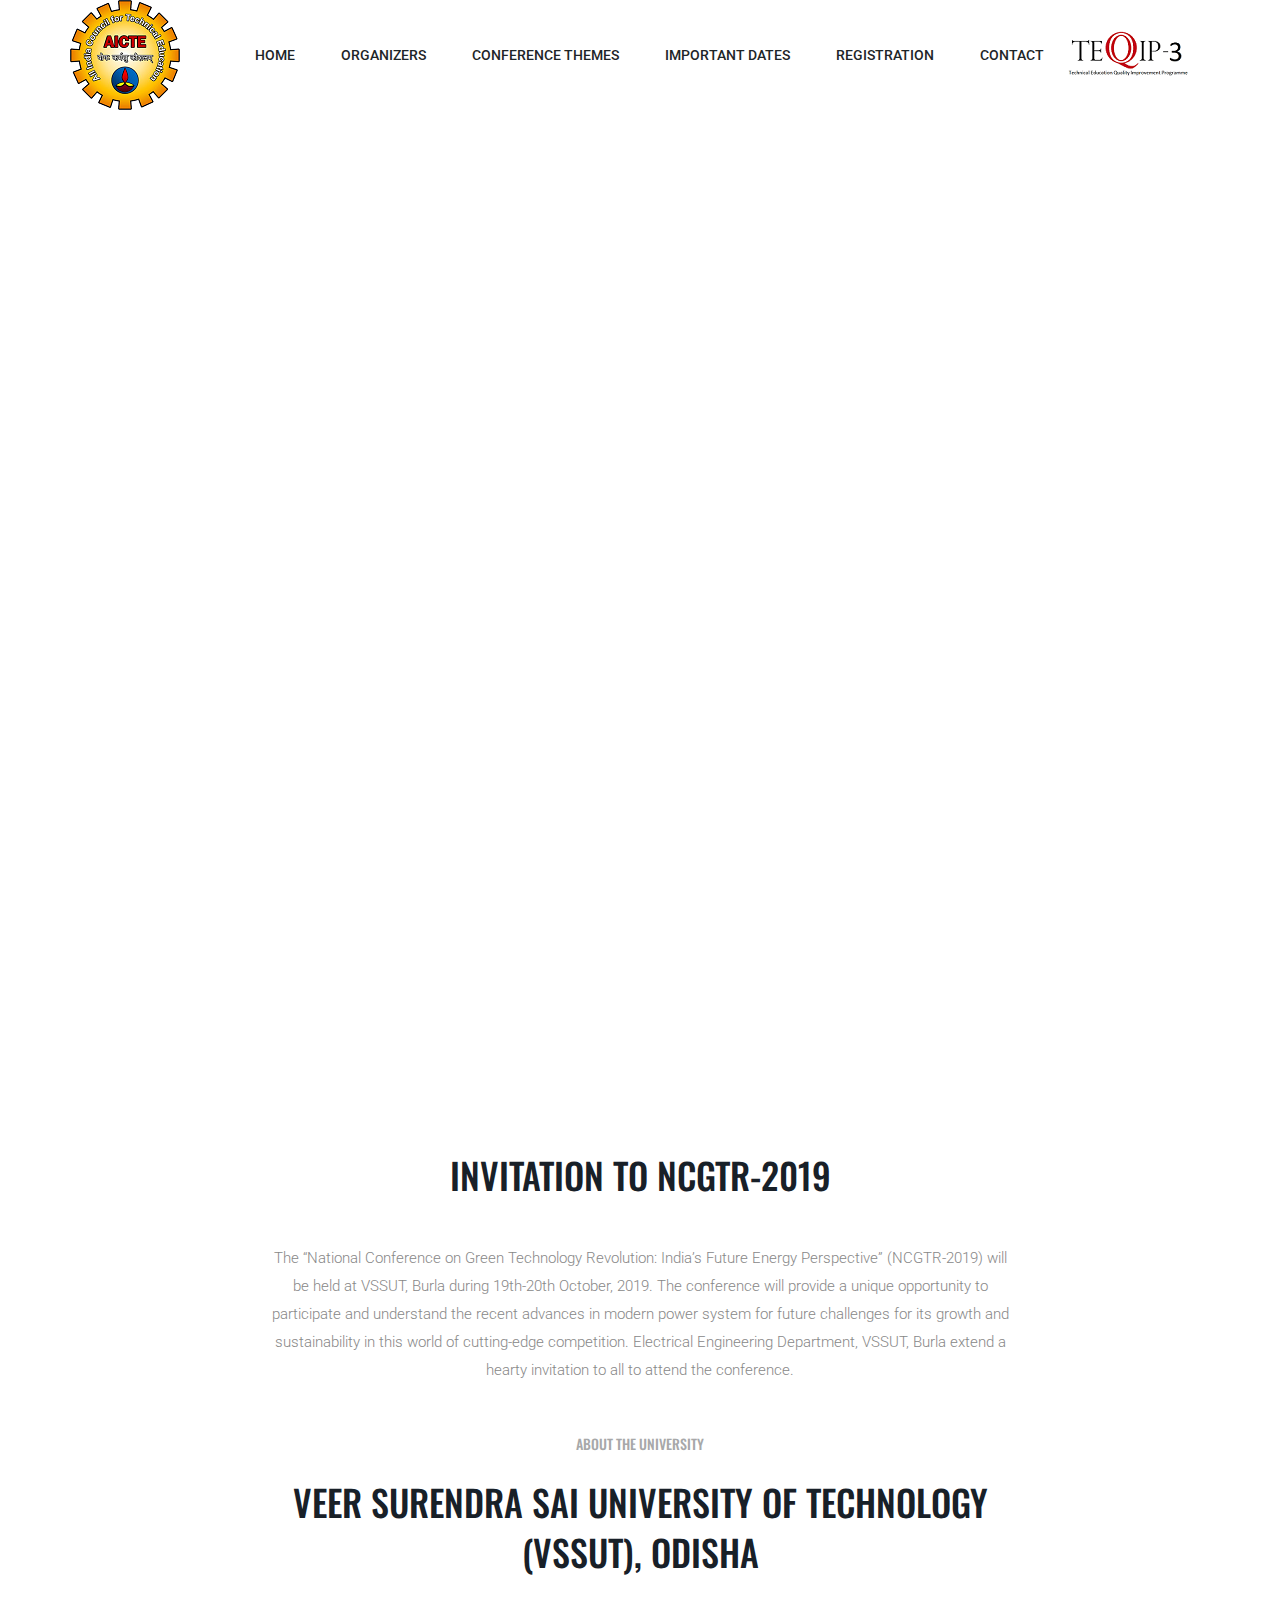
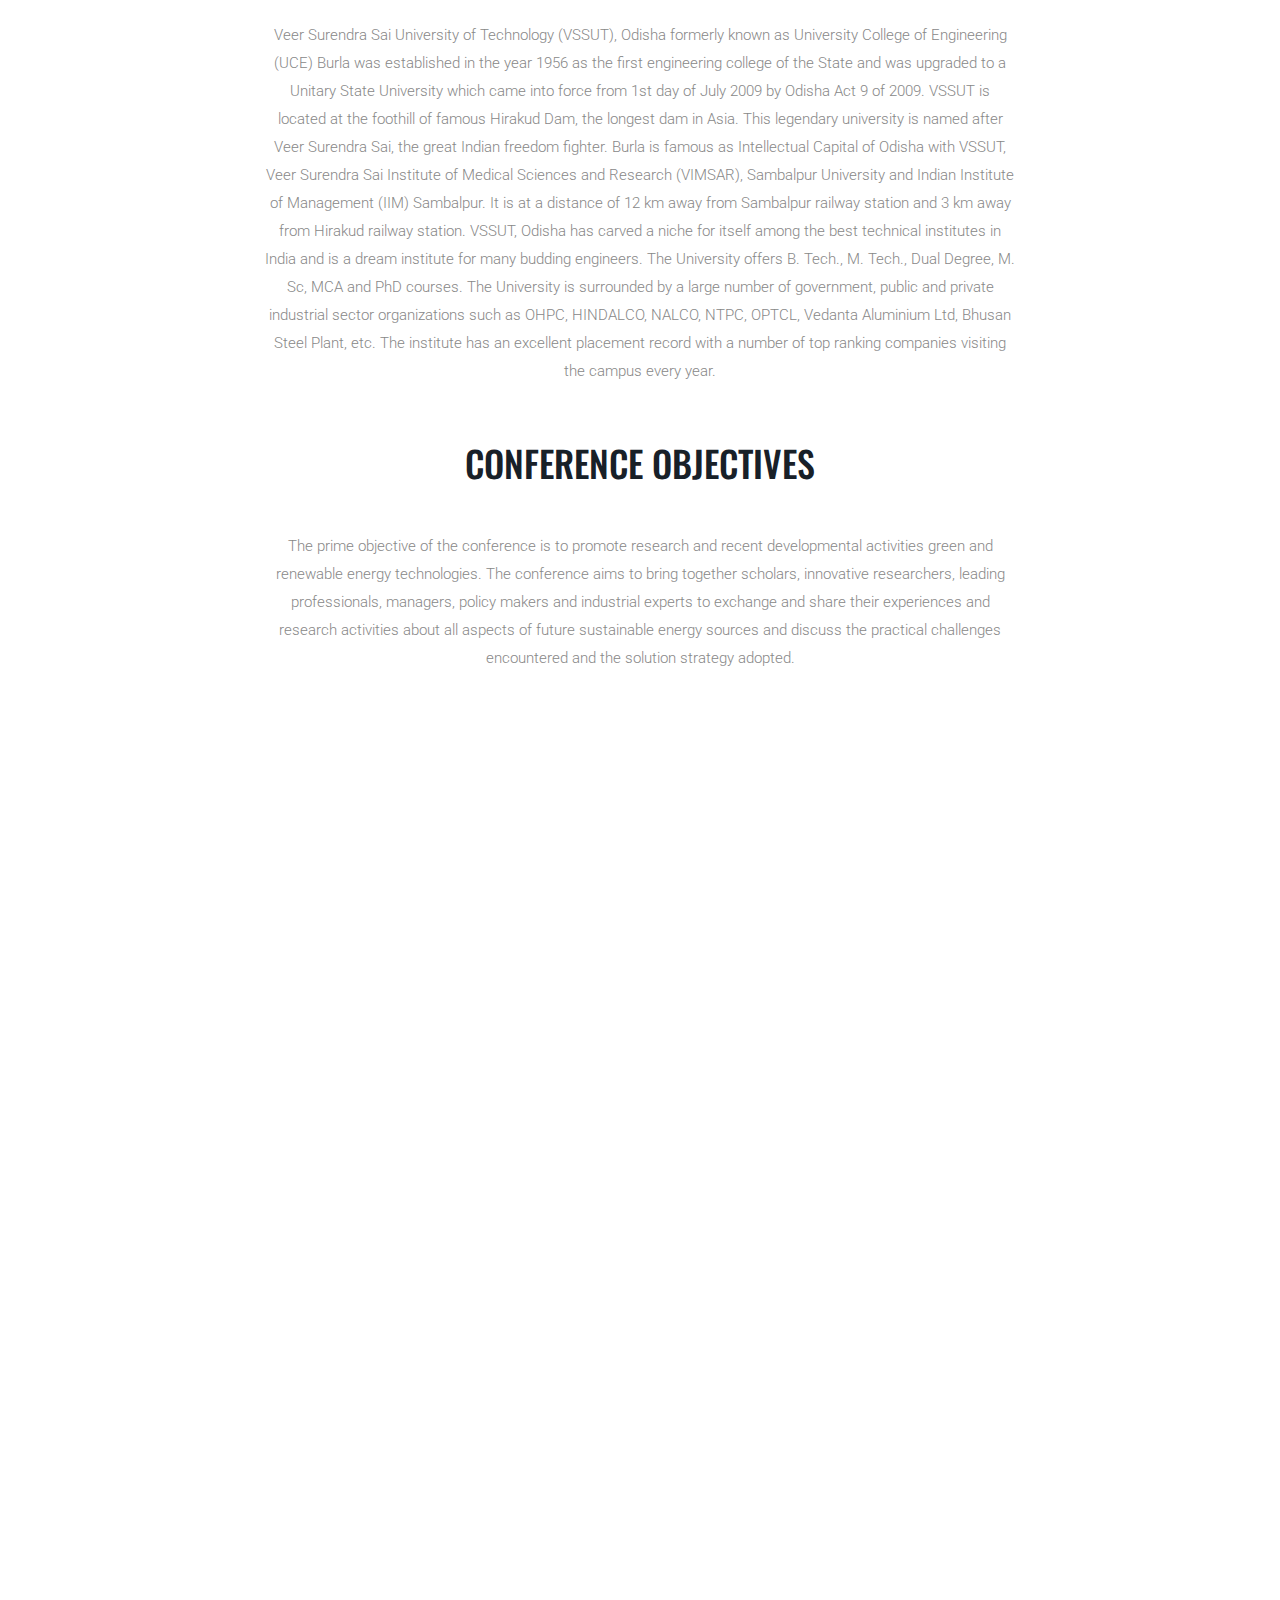
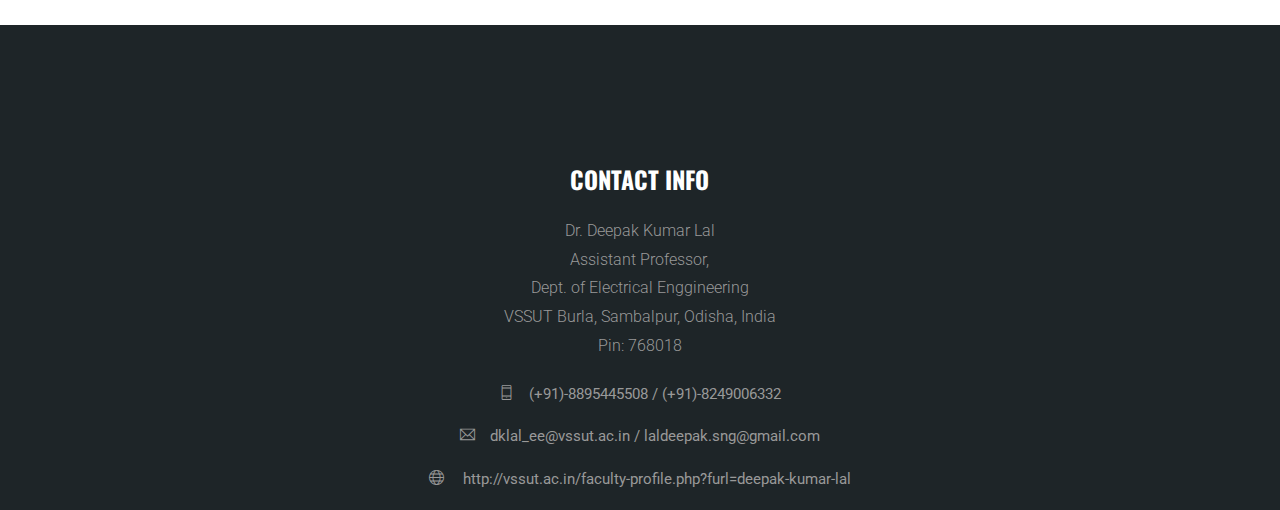
==== commit 9ca6a320: "footer img added" ====
--- a/index.html
+++ b/index.html
@@ -188,6 +188,20 @@
         </div>
     </section>
     <!--::about_us part end::-->
+
+        <!--::banner part start::-->
+        <section class="banner_part1">
+            <div class="container">
+                <div class="row align-items-center justify-content-end">
+                    <div class="col-lg-5">
+                        <div class="banner_text text-center">
+                            
+                        </div>
+                    </div>
+                </div>
+            </div>
+        </section>
+        <!--::banner part start::-->
 
 <!--::footer_part start::-->
 <footer class="footer-area">
--- a/css/style.css
+++ b/css/style.css
@@ -2480,6 +2480,109 @@
   background-position: center;
 }
 
+.banner_part1 {
+  position: relative;
+  background-image: url(../img/sac-01.png);
+  background-repeat: no-repeat;
+  background-size: cover;
+  background-position: center;
+}
+
+/* line 9, ../../01 cl html template/187 Shotgear Photography/187 Shotgear Photography Html/sass/_banner.scss */
+.banner_part1 .banner_text {
+  display: table;
+  width: 100%;
+  height: 900px;
+}
+
+/* line 13, ../../01 cl html template/187 Shotgear Photography/187 Shotgear Photography Html/sass/_banner.scss */
+.banner_part1 .banner_text .banner_text_iner {
+  display: table-cell;
+  vertical-align: middle;
+}
+
+@media only screen and (min-width: 992px) and (max-width: 1200px) {
+  /* line 13, ../../01 cl html template/187 Shotgear Photography/187 Shotgear Photography Html/sass/_banner.scss */
+  .banner_part1 .banner_text .banner_text_iner {
+    height: 650px;
+  }
+}
+
+/* line 20, ../../01 cl html template/187 Shotgear Photography/187 Shotgear Photography Html/sass/_banner.scss */
+.banner_part1 .banner_text h5 {
+  font-size: 18px;
+  text-transform: uppercase;
+  color: #fff;
+}
+
+@media (max-width: 991px) {
+  /* line 9, ../../01 cl html template/187 Shotgear Photography/187 Shotgear Photography Html/sass/_banner.scss */
+  .banner_part1 .banner_text {
+    height: 650px;
+  }
+}
+
+@media only screen and (min-width: 992px) and (max-width: 1200px) {
+  /* line 9, ../../01 cl html template/187 Shotgear Photography/187 Shotgear Photography Html/sass/_banner.scss */
+  .banner_part1 .banner_text {
+    height: 650px;
+  }
+}
+
+/* line 33, ../../01 cl html template/187 Shotgear Photography/187 Shotgear Photography Html/sass/_banner.scss */
+.banner_part1 .banner_text h1 {
+  font-size: 60px;
+  text-transform: uppercase;
+  font-weight: 500;
+  margin: 24px 0 29px;
+  line-height: 60px;
+  color: #fff;
+}
+
+@media (max-width: 991px) {
+  /* line 33, ../../01 cl html template/187 Shotgear Photography/187 Shotgear Photography Html/sass/_banner.scss */
+  .banner_part1 .banner_text h1 {
+    font-size: 30px;
+    line-height: 1.3;
+    margin: 10px 0;
+  }
+}
+
+@media only screen and (min-width: 992px) and (max-width: 1200px) {
+  /* line 33, ../../01 cl html template/187 Shotgear Photography/187 Shotgear Photography Html/sass/_banner.scss */
+  .banner_part1 .banner_text h1 {
+    font-size: 40px;
+    margin-bottom: 15px;
+    line-height: 1.4;
+  }
+}
+
+/* line 52, ../../01 cl html template/187 Shotgear Photography/187 Shotgear Photography Html/sass/_banner.scss */
+.banner_part1 .banner_text h1 span {
+  color: #ff4800;
+}
+
+/* line 57, ../../01 cl html template/187 Shotgear Photography/187 Shotgear Photography Html/sass/_banner.scss */
+.banner_part1 .banner_text p {
+  margin-bottom: 40px;
+  color: #fff;
+}
+
+@media (max-width: 991px) {
+  /* line 57, ../../01 cl html template/187 Shotgear Photography/187 Shotgear Photography Html/sass/_banner.scss */
+  .banner_part1 .banner_text p {
+    padding-right: 0;
+    margin-bottom: 10px;
+  }
+}
+
+@media only screen and (min-width: 992px) and (max-width: 1200px) {
+  /* line 57, ../../01 cl html template/187 Shotgear Photography/187 Shotgear Photography Html/sass/_banner.scss */
+  .banner_part1 .banner_text p {
+    padding-right: 0;
+  }
+}
+
 /* line 9, ../../01 cl html template/187 Shotgear Photography/187 Shotgear Photography Html/sass/_banner.scss */
 .banner_part .banner_text {
   display: table;
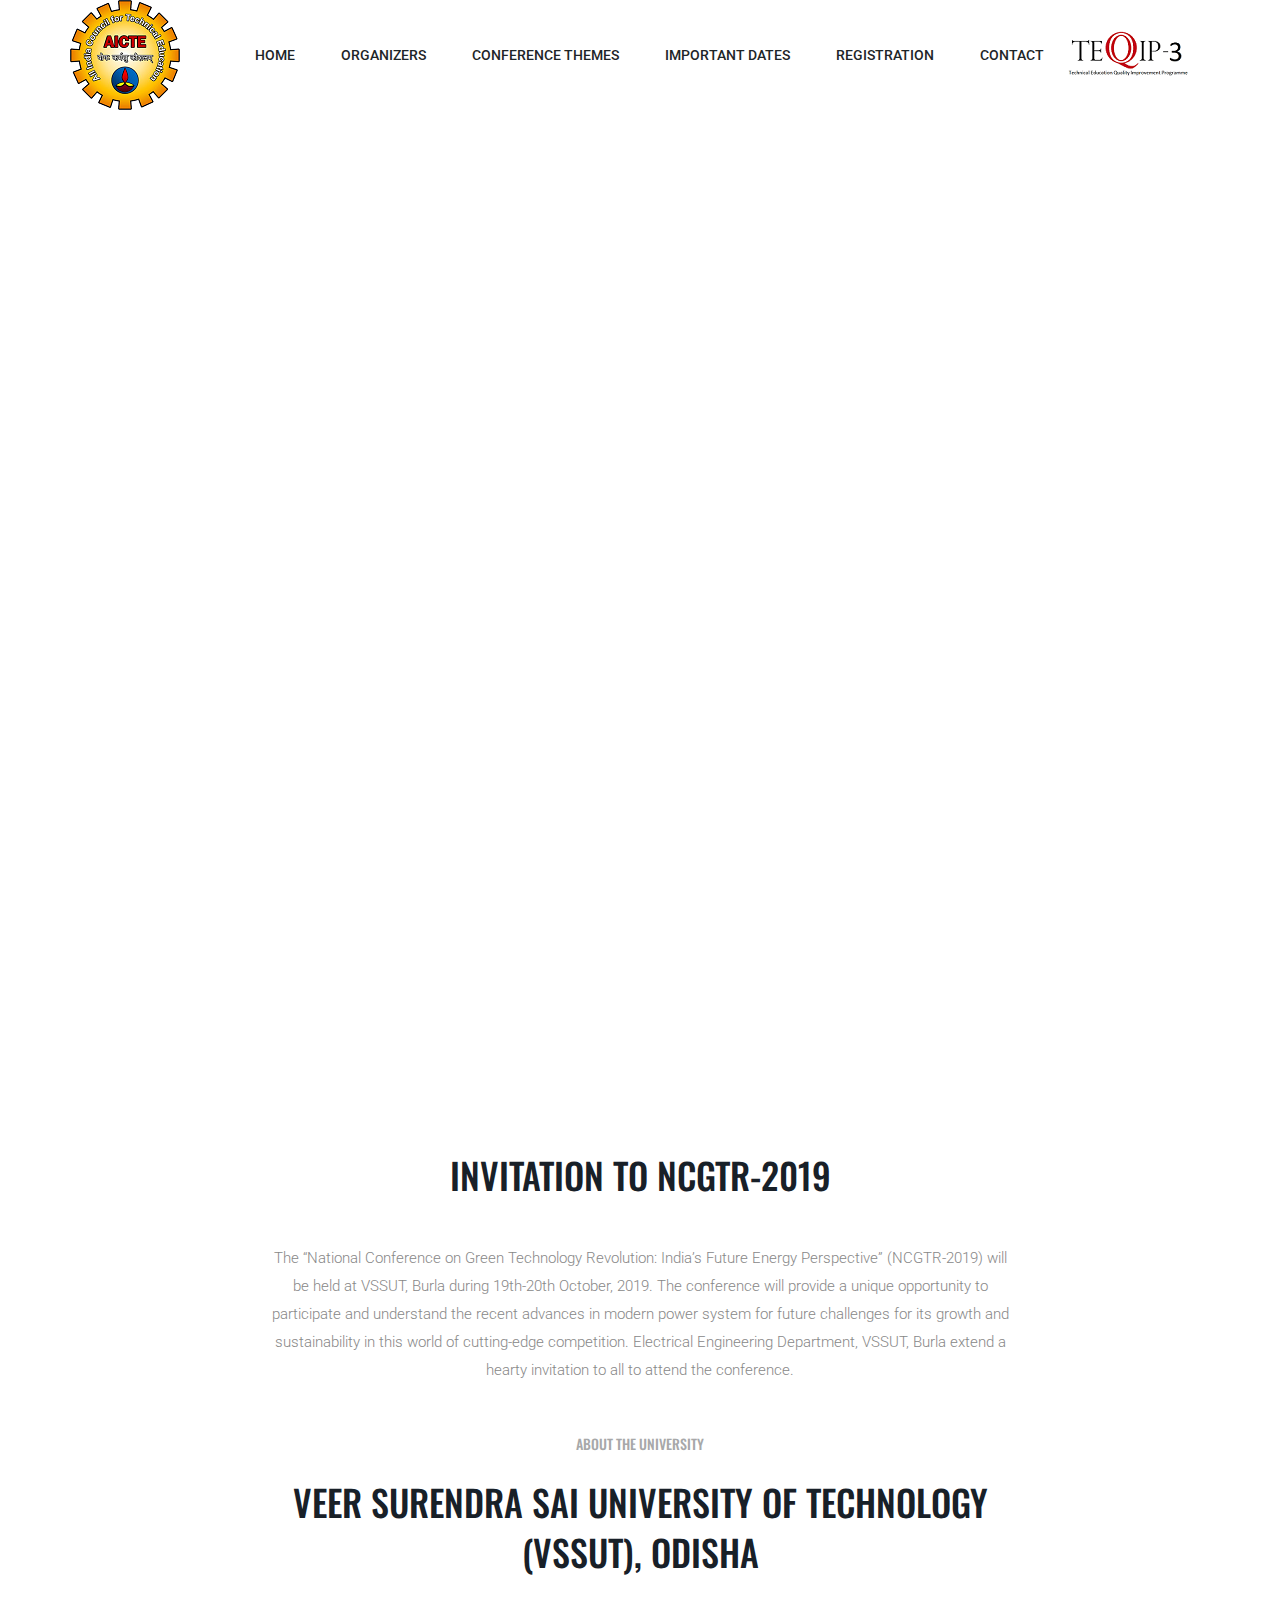
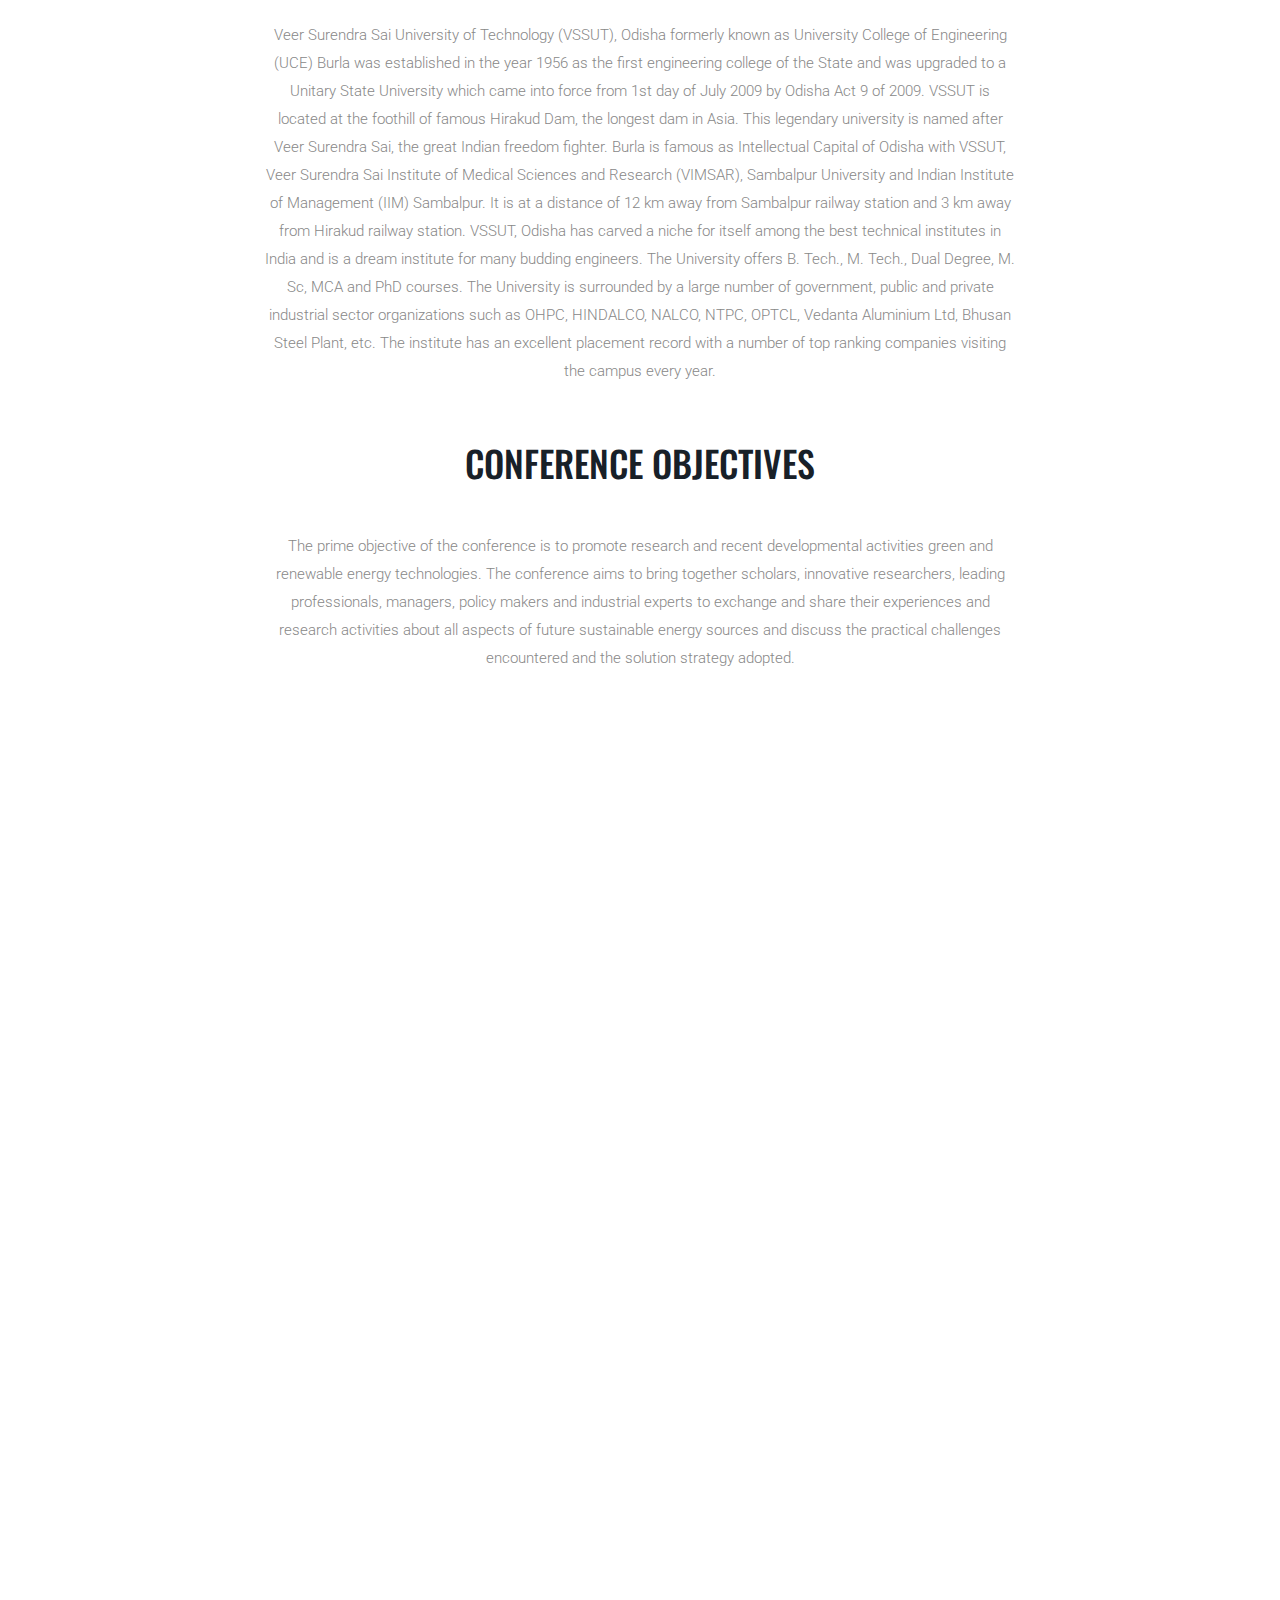
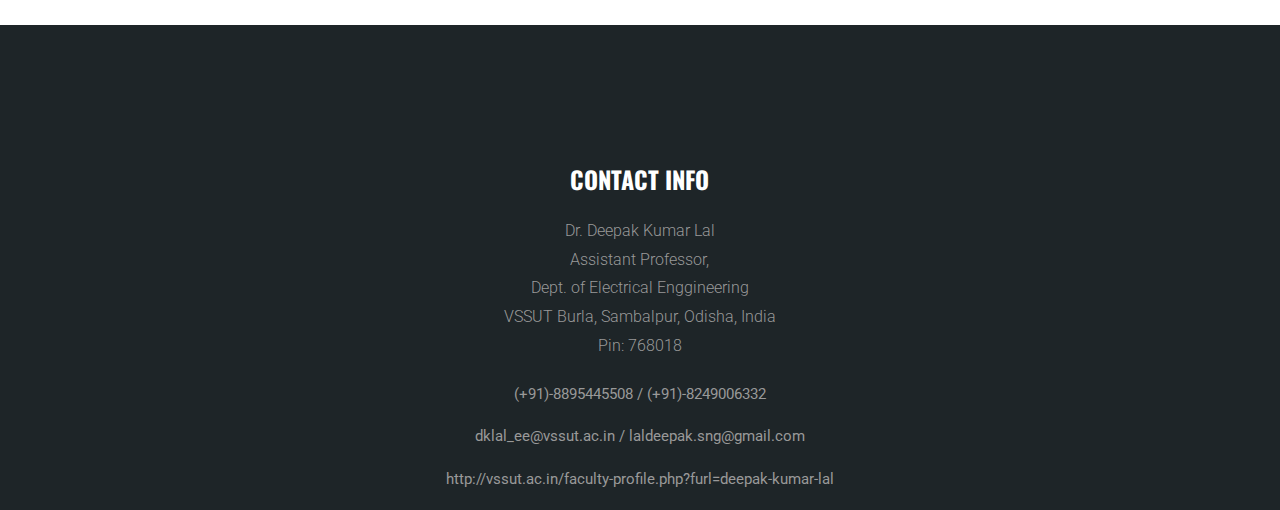
==== commit 0ea5f06a: "changed the footer of index.html" ====
--- a/index.html
+++ b/index.html
@@ -210,14 +210,16 @@
             <div class="about_us_text text-lg-center">
           <div class="single-footer-widget footer_icon">
             <h4>Contact Info</h4>
+            <ul>
+            <li>
             <p>Dr. Deepak Kumar Lal<br>
                 Assistant Professor,<br>Dept. of Electrical Enggineering<br>
                 VSSUT Burla, Sambalpur, Odisha, India<br>
                 Pin: 768018</p>
-            <ul>
-              <li><a href="#"><i class="ti-mobile"></i>(+91)-8895445508 / (+91)-8249006332</a></li>
-              <li><a href="#"><i class="ti-email"></i>dklal_ee@vssut.ac.in / laldeepak.sng@gmail.com</a></li>
-              <li><a href="#"><i class="ti-world"></i> http://vssut.ac.in/faculty-profile.php?furl=deepak-kumar-lal</a></li>
+            </li>
+              <li><a href="#">(+91)-8895445508 / (+91)-8249006332</a></li>
+              <li><a href="#">dklal_ee@vssut.ac.in / laldeepak.sng@gmail.com</a></li>
+              <li><a href="#"> http://vssut.ac.in/faculty-profile.php?furl=deepak-kumar-lal</a></li>
             </ul>
           </div>
         </div>
